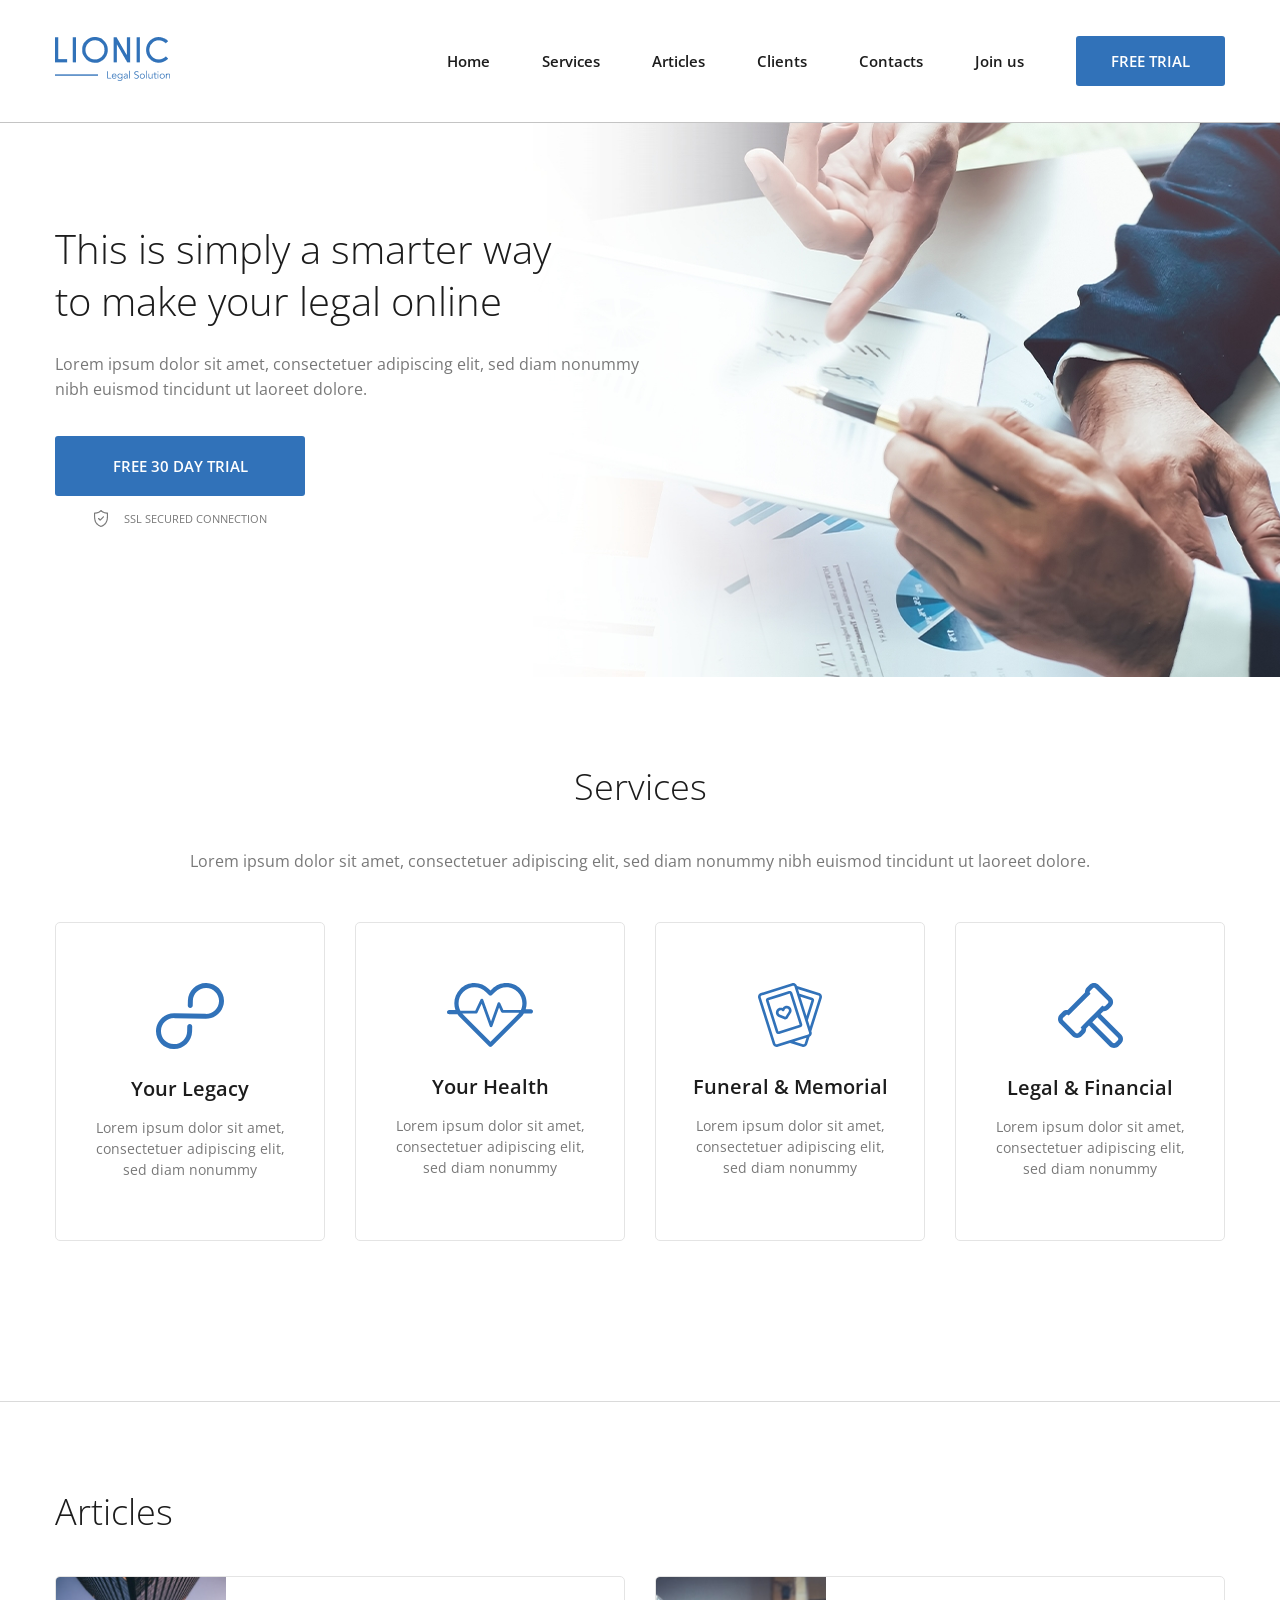
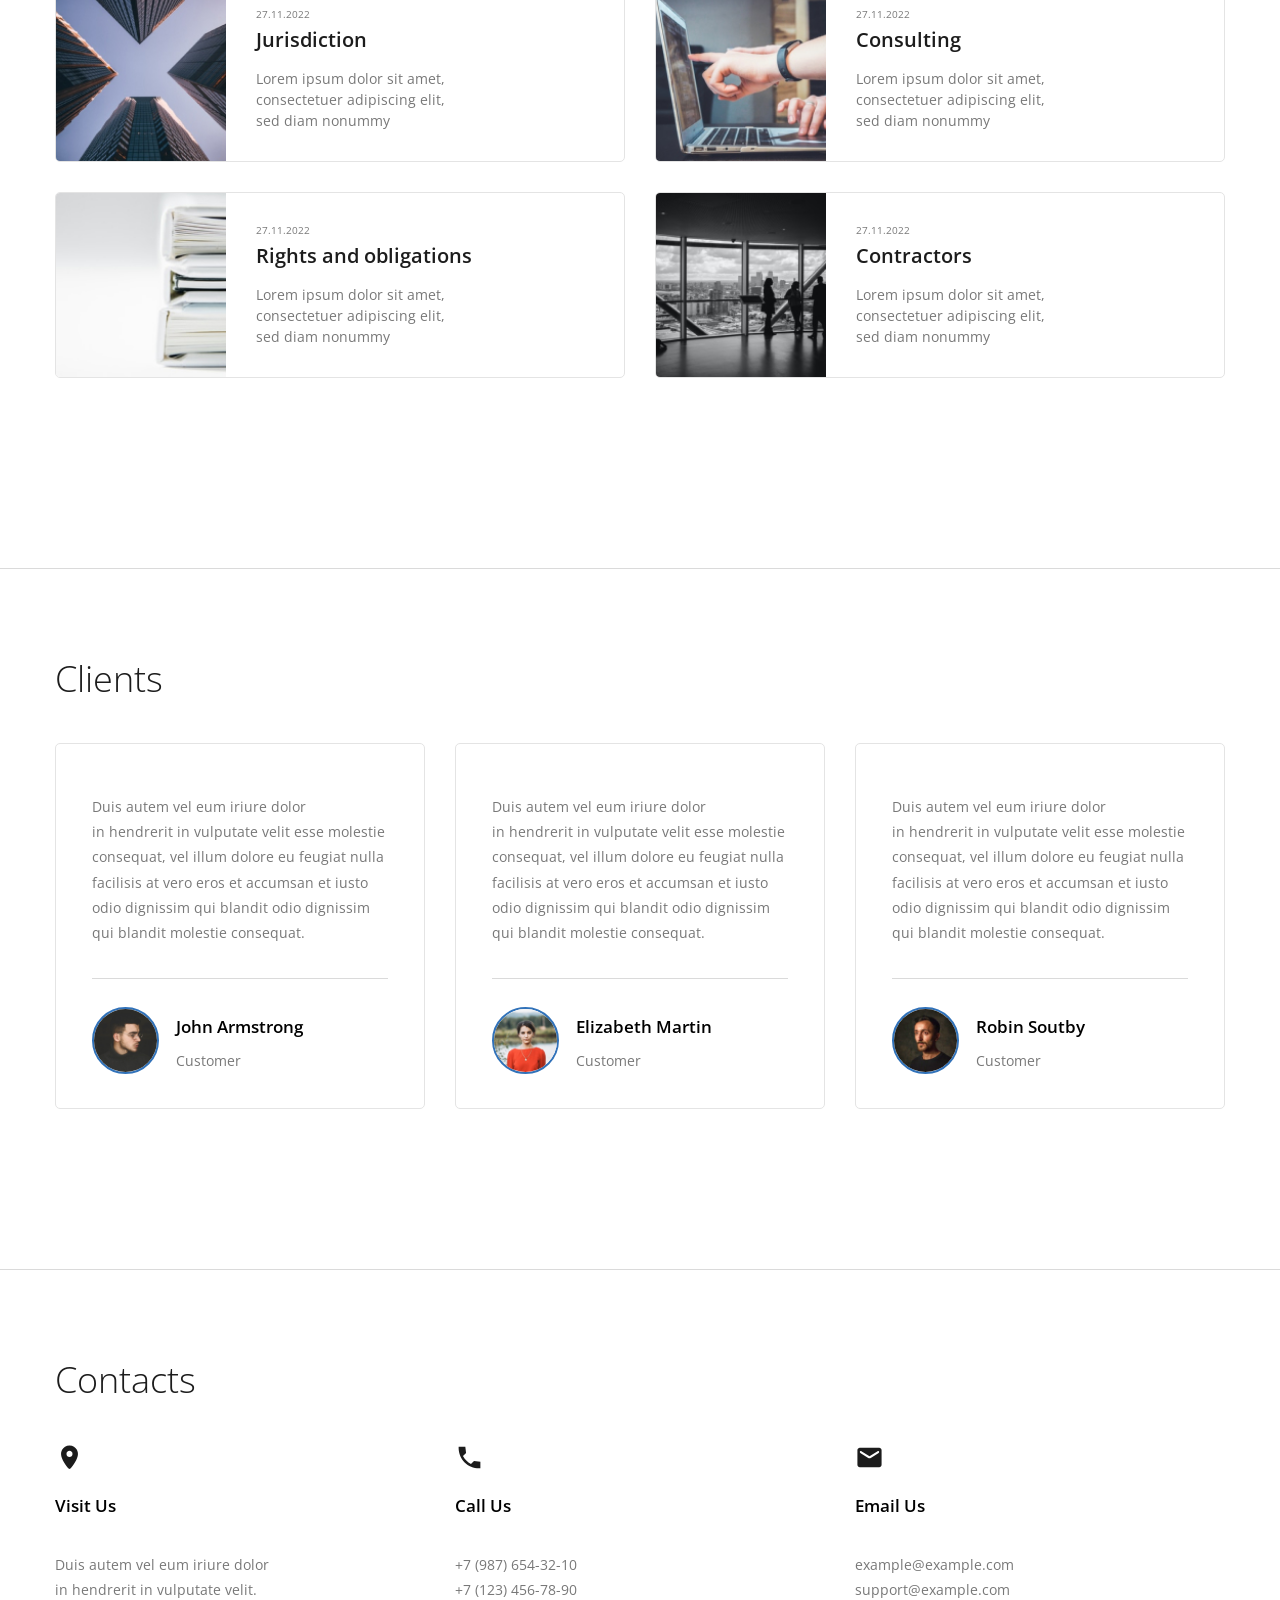
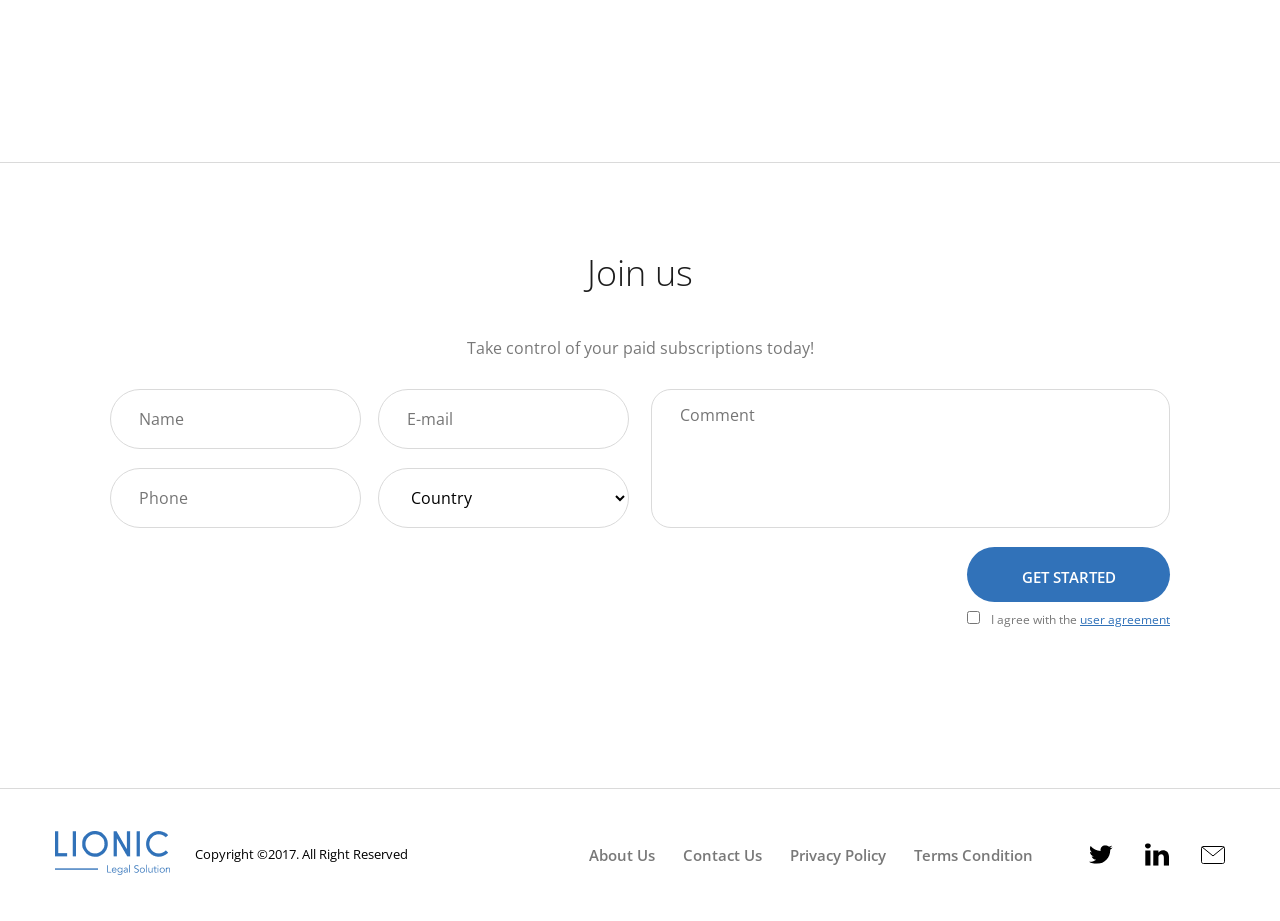
==== index.html @ fba6b008 "feat(layout): join join layout complete  #3 complete" ====
<!DOCTYPE html>
<html lang="en">

<head>
  <meta charset="UTF-8">
  <meta http-equiv="X-UA-Compatible" content="IE=edge">
  <meta name="viewport" content="width=device-width, initial-scale=1.0">
  <title>Lionic</title>
  <link rel="stylesheet" href="css/normalize.css">
  <link rel="stylesheet" href="css/style.css">
</head>

<body>
  <header class="header">
    <div class="container header__container flex">
      <a href="#" class="header__logo">
        <img src="img/logo.png" alt="" class="header__logo-image">
      </a>
      <nav class="header__nav">
        <ul class="header__list list-reset flex">
          <li class="header__item">
            <a href="#hero" class="header__link">
              Home
            </a>
          </li>
          <li class="header__item">
            <a href="#services" class="header__link">
              Services
            </a>
          </li>
          <li class="header__item">
            <a href="#articles" class="header__link">
              Articles
            </a>
          </li>
          <li class="header__item">
            <a href="#clients" class="header__link">
              Clients
            </a>
          </li>
          <li class="header__item">
            <a href="#contacts" class="header__link">
              Contacts
            </a>
          </li>
          <li class="header__item">
            <a href="#join" class="header__link">
              Join us
            </a>
          </li>
        </ul>
      </nav>
      <button class="btn-reset btn header__btn">
        free trial
      </button>
    </div>
  </header>
  <main class="main">
    <section id="hero" class="site-section hero">
      <div class="container">
        <div class="hero__content flex">
          <h1 class="hero__title">
            This is&nbsp;simply a&nbsp;smarter way to&nbsp;make your legal online
          </h1>
          <p class="hero__descr">
            Lorem ipsum dolor sit amet, consectetuer adipiscing elit, sed diam nonummy nibh euismod tincidunt
            ut&nbsp;laoreet dolore.
          </p>
          <div class="hero__wrapper flex">
            <button class="btn btn-reset hero__btn">
              free 30&nbsp;day trial
            </button>
            <span class="hero__secure">
              ssl secured connection
            </span>
          </div>
        </div>

      </div>
    </section>
    <section id="services" class="section-offset site-section services">
      <div class="container">
        <h2 class="section-title services__title">
          Services
        </h2>
        <p class="section-descr services__descr">
          Lorem ipsum dolor sit amet, consectetuer adipiscing elit, sed diam nonummy nibh euismod tincidunt
          ut&nbsp;laoreet dolore.
        </p>
        <ul class="list-reset flex services-list">
          <li class="services-item flex">
            <svg class="services-item__icon" width="68" height="66" viewBox="0 0 68 66" fill="none"
              xmlns="http://www.w3.org/2000/svg">
              <path
                d="M50.393 0.00398661C40.438 -0.212013 32.146 7.63799 31.9 17.512L31.776 22.483C31.742 23.839 32.833 24.973 34.2 25.003C35.567 25.032 36.713 23.947 36.746 22.591L36.871 17.62C37.049 10.471 43.062 4.77799 50.271 4.93399C57.478 5.09099 63.201 11.038 63.023 18.187C62.844 25.335 56.831 31.029 49.623 30.872L18.5 30.197C8.54499 29.981 0.252987 37.831 0.00698678 47.705C-0.240013 57.579 7.65099 65.78 17.607 65.995C27.562 66.211 35.854 58.362 36.1 48.488L36.223 43.572C36.257 42.215 35.166 41.082 33.799 41.052C32.432 41.022 31.286 42.108 31.252 43.464L31.129 48.38C30.951 55.529 24.938 61.222 17.729 61.066C10.522 60.909 4.79899 54.962 4.97699 47.813C5.15599 40.664 11.169 34.971 18.377 35.127L49.5 35.802C59.456 36.018 67.747 28.169 67.994 18.295C68.24 8.41999 60.349 0.219987 50.394 0.00498661L50.393 0.00398661Z"
                fill="#3172B9" />
            </svg>

            <h3 class="services-item__title">
              Your Legacy
            </h3>
            <p class="services-item__descr">
              Lorem ipsum dolor sit amet, consectetuer adipiscing elit, sed diam nonummy
            </p>
          </li>
          <li class="services-item flex">
            <svg class="services-item__icon" width="86" height="64" viewBox="0 0 86 64" fill="none"
              xmlns="http://www.w3.org/2000/svg">
              <path
                d="M79.622 20.272C79.622 22.336 79.316 24.352 78.726 26.27H83.868C85.045 26.27 86 27.227 86 28.406C86 29.586 85.045 30.541 83.868 30.541H77.47C77.268 30.541 77.073 30.513 76.888 30.461C76.0053 31.9743 74.9311 33.3675 73.692 34.606L44.972 63.374C44.7741 63.5725 44.539 63.73 44.2802 63.8375C44.0213 63.9449 43.7438 64.0002 43.4635 64.0002C43.1832 64.0002 42.9057 63.9449 42.6468 63.8375C42.388 63.73 42.1529 63.5725 41.955 63.374L13.233 34.606C12.1963 33.5688 11.2752 32.422 10.486 31.186C10.315 31.23 10.136 31.254 9.95 31.254H2.132C1.85176 31.2537 1.57431 31.1983 1.31551 31.0908C1.0567 30.9833 0.821595 30.8259 0.623621 30.6276C0.425646 30.4292 0.268677 30.1938 0.161676 29.9348C0.0546755 29.6758 -0.000261829 29.3983 9.38171e-07 29.118C9.38171e-07 27.938 0.955001 26.982 2.132 26.982H8.447C5.965 19.861 7.56 11.618 13.233 5.93801C15.1066 4.05015 17.3363 2.55313 19.793 1.5338C22.2497 0.514473 24.8843 -0.00687342 27.544 1.15198e-05C32.95 1.15198e-05 38.034 2.10901 41.856 5.93801L43.463 7.54701L45.07 5.93701C46.9438 4.04921 49.1737 2.55231 51.6306 1.53315C54.0874 0.513987 56.7222 -0.0071368 59.382 1.15198e-05C62.0417 -0.00681806 64.6763 0.514553 67.133 1.53388C69.5896 2.55321 71.8194 4.0502 73.693 5.93801C75.5791 7.8172 77.0741 10.0515 78.0918 12.5117C79.1094 14.972 79.6295 17.6096 79.622 20.272ZM70.678 8.95701C69.1987 7.46697 67.4383 6.28548 65.4989 5.48108C63.5595 4.67667 61.4796 4.26536 59.38 4.27101C57.2807 4.26563 55.2012 4.67706 53.2622 5.48146C51.3231 6.28586 49.563 7.46721 48.084 8.95701L44.969 12.077C44.7713 12.2754 44.5364 12.4329 44.2777 12.5403C44.019 12.6478 43.7416 12.7031 43.4615 12.7031C43.1814 12.7031 42.904 12.6478 42.6453 12.5403C42.3866 12.4329 42.1517 12.2754 41.954 12.077L38.84 8.95701C37.3608 7.46718 35.6005 6.28582 33.6613 5.48142C31.7221 4.67703 29.6424 4.26561 27.543 4.27101C25.4437 4.26546 23.3642 4.67682 21.4251 5.48123C19.486 6.28564 17.7259 7.46708 16.247 8.95701C11.173 14.04 10.232 21.718 13.425 27.763H28.236L33.538 16.479C33.783 15.959 34.277 15.634 34.891 15.663C35.1717 15.6764 35.4421 15.7726 35.6681 15.9396C35.8942 16.1065 36.0657 16.3367 36.161 16.601L44.051 38.487L50.542 20.168C50.6364 19.9007 50.8086 19.6678 51.0365 19.4992C51.2643 19.3306 51.5374 19.2341 51.8206 19.2221C52.1038 19.21 52.3842 19.283 52.6255 19.4316C52.8669 19.5802 53.0583 19.7977 53.175 20.056L56.351 27.051H73.852C76.612 21.125 75.554 13.842 70.677 8.95701H70.678ZM16.248 31.586L43.463 58.844L70.678 31.586C71.2253 31.038 71.7323 30.4512 72.195 29.83H55.736C55.179 29.83 54.373 29.573 54.143 29.064L52.046 24.444L45.404 43.189C45.204 43.755 44.67 44.135 44.069 44.136H44.066C43.466 44.136 42.933 43.76 42.729 43.196L34.653 20.798L30.426 29.794C30.192 30.292 29.99 30.541 29.439 30.541H15.293C15.593 30.901 15.912 31.249 16.248 31.586Z"
                fill="#3172B9" />
            </svg>

            <h3 class="services-item__title">
              Your Health
            </h3>
            <p class="services-item__descr">
              Lorem ipsum dolor sit amet, consectetuer adipiscing elit, sed diam nonummy
            </p>
          </li>
          <li class="services-item flex">
            <svg class="services-item__icon" width="64" height="64" viewBox="0 0 64 64" fill="none"
              xmlns="http://www.w3.org/2000/svg">
              <path
                d="M63.8101 15.073L53.3321 48.146L53.5791 48.926C53.7393 49.4264 53.7986 49.9537 53.7536 50.4772C53.7086 51.0008 53.5603 51.5102 53.3171 51.976C52.9241 52.732 52.3171 53.329 51.5701 53.704L51.5611 53.737L49.1941 61.207C48.8722 62.2171 48.1632 63.0585 47.2223 63.5469C46.2815 64.0354 45.1853 64.131 44.1741 63.813L32.0001 59.957L19.8261 63.813C18.8148 64.131 17.7187 64.0354 16.7778 63.5469C15.8369 63.0585 15.1279 62.2171 14.8061 61.207L0.188058 15.074C0.0280711 14.5735 -0.0310613 14.0462 0.0140824 13.5227C0.0592262 12.9991 0.20775 12.4897 0.451058 12.024C0.69167 11.5566 1.02267 11.1416 1.42487 10.8031C1.82706 10.4646 2.29245 10.2093 2.79406 10.052L33.9431 0.187C34.9542 -0.131631 36.0504 -0.0363451 36.9915 0.451969C37.9325 0.940283 38.6415 1.78178 38.9631 2.792L39.0401 3.034C39.0491 3.036 39.0581 3.037 39.0661 3.04L61.2061 10.053C61.7073 10.2103 62.1723 10.4654 62.5743 10.8035C62.9763 11.1417 63.3073 11.5561 63.5481 12.023C64.0401 12.973 64.1331 14.055 63.8101 15.073ZM48.4441 54.75L36.4161 58.559L44.9781 61.271C45.3153 61.3777 45.6811 61.3463 45.9951 61.1835C46.3092 61.0208 46.5458 60.7401 46.6531 60.403L48.4441 54.75ZM51.0371 49.732L36.4211 3.598C36.3142 3.26106 36.078 2.98029 35.7644 2.81736C35.4507 2.65442 35.0852 2.62264 34.7481 2.729L3.60006 12.595C3.26006 12.702 2.98306 12.935 2.81906 13.252C2.73787 13.4073 2.68829 13.5771 2.67319 13.7517C2.65808 13.9263 2.67775 14.1021 2.73106 14.269L17.3471 60.402C17.5691 61.103 18.3201 61.492 19.0211 61.271L31.5611 57.299C31.5891 57.289 31.6171 57.279 31.6461 57.272L50.1691 51.405C50.5091 51.298 50.7861 51.065 50.9491 50.748C51.1141 50.432 51.1451 50.071 51.0371 49.731V49.732ZM48.4971 32.885L53.4461 17.265L42.4451 13.781L48.4971 32.885ZM61.1801 13.25C61.0998 13.0945 60.9896 12.9565 60.8557 12.8439C60.7218 12.7313 60.567 12.6464 60.4001 12.594L40.0231 6.14L41.4691 10.701C41.5571 10.711 41.6451 10.729 41.7321 10.757L54.2501 14.722C54.5841 14.8269 54.894 14.9969 55.1619 15.2223C55.4299 15.4477 55.6505 15.7239 55.8111 16.035C55.9734 16.3456 56.0726 16.6852 56.1028 17.0344C56.133 17.3835 56.0937 17.7352 55.9871 18.069L49.8951 37.297L51.9331 43.731L61.2681 14.267C61.3751 13.927 61.3441 13.567 61.1801 13.25ZM30.9401 23.336C31.5152 23.6323 32.0259 24.0398 32.4425 24.5349C32.8591 25.0299 33.1733 25.6027 33.3671 26.22C33.5725 26.8654 33.633 27.5483 33.5443 28.2198C33.4557 28.8913 33.22 29.535 32.8541 30.105L29.6411 35.126C29.3916 35.5142 29.0489 35.8336 28.6441 36.0552C28.2393 36.2767 27.7855 36.3932 27.3241 36.394C26.9701 36.394 26.6161 36.326 26.2841 36.19L20.7651 33.936C20.1378 33.6806 19.5745 33.29 19.1154 32.792C18.6563 32.2941 18.3127 31.701 18.1091 31.055C17.9119 30.4388 17.8389 29.7897 17.8943 29.1451C17.9498 28.5006 18.1326 27.8734 18.4321 27.3C18.7284 26.7249 19.1359 26.2142 19.631 25.7976C20.126 25.3811 20.6988 25.0668 21.3161 24.873C22.3839 24.5378 23.5338 24.5745 24.5781 24.977C25.1998 24.0462 26.1189 23.3539 27.1851 23.013C27.8013 22.8161 28.4504 22.7433 29.0949 22.7987C29.7394 22.8541 30.3665 23.0368 30.9401 23.336ZM30.8251 27.025C30.7361 26.742 30.5919 26.4795 30.4009 26.2526C30.2098 26.0257 29.9757 25.8389 29.7121 25.703C29.4491 25.5656 29.1615 25.4818 28.8659 25.4564C28.5703 25.431 28.2726 25.4645 27.9901 25.555C27.6178 25.6716 27.2823 25.8833 27.0168 26.1692C26.7513 26.455 26.565 26.8051 26.4761 27.185C26.4221 27.4083 26.3114 27.6139 26.1547 27.7819C25.998 27.9499 25.8006 28.0747 25.5816 28.1441C25.3626 28.2135 25.1294 28.2251 24.9045 28.178C24.6797 28.1309 24.4708 28.0265 24.2981 27.875C24.0064 27.6158 23.6523 27.4371 23.2705 27.3565C22.8888 27.2758 22.4926 27.296 22.1211 27.415C21.838 27.5042 21.5755 27.6487 21.3488 27.8401C21.122 28.0315 20.9355 28.266 20.8001 28.53C20.6627 28.793 20.5789 29.0806 20.5535 29.3762C20.5281 29.6718 20.5616 29.9694 20.6521 30.252C20.8271 30.805 21.2371 31.249 21.7751 31.469L27.2931 33.723C27.3114 33.731 27.3322 33.7317 27.3511 33.725C27.3696 33.7194 27.3856 33.7074 27.3961 33.691L30.6091 28.669C30.9231 28.179 31.0021 27.581 30.8261 27.027L30.8251 27.025ZM44.1721 40.932C44.2788 41.2656 44.3183 41.6171 44.2882 41.966C44.2582 42.315 44.1592 42.6545 43.9971 42.965C43.8365 43.2764 43.6158 43.5529 43.3477 43.7785C43.0796 44.004 42.7694 44.1742 42.4351 44.279L21.2401 50.994C20.5659 51.2062 19.835 51.1426 19.2077 50.817C18.5803 50.4914 18.1076 49.9305 17.8931 49.257L8.01306 18.07C7.90624 17.7362 7.8667 17.3846 7.89674 17.0355C7.92678 16.6863 8.0258 16.3466 8.18806 16.036C8.34862 15.7249 8.56923 15.4487 8.83717 15.2233C9.1051 14.9979 9.41503 14.8279 9.74906 14.723L30.9451 8.009C31.6194 7.79619 32.3506 7.85955 32.9782 8.18519C33.6059 8.51083 34.0788 9.07215 34.2931 9.746L44.1721 40.932ZM41.6301 41.737L31.7501 10.551L21.9781 13.645L10.5531 17.264L20.4331 48.45L41.6301 41.737Z"
                fill="#3172B9" />
            </svg>

            <h3 class="services-item__title">
              Funeral &amp;&nbsp;Memorial
            </h3>
            <p class="services-item__descr">
              Lorem ipsum dolor sit amet, consectetuer adipiscing elit, sed diam nonummy
            </p>
          </li>
          <li class="services-item flex">
            <svg class="services-item__icon" width="65" height="65" viewBox="0 0 65 65" fill="none"
              xmlns="http://www.w3.org/2000/svg">
              <path
                d="M63.131 51.506C64.3269 52.7045 64.9985 54.3285 64.9985 56.0215C64.9985 57.7146 64.3269 59.3385 63.131 60.537L60.54 63.13C59.9482 63.7249 59.2442 64.1965 58.4689 64.5175C57.6935 64.8385 56.8622 65.0025 56.023 65C55.184 65.0024 54.3529 64.8384 53.5777 64.5174C52.8025 64.1964 52.0987 63.7249 51.507 63.13L30.988 42.613L28.126 45.475C28.2028 46.397 28.077 47.3246 27.7574 48.1928C27.4378 49.061 26.9322 49.8488 26.276 50.501L23.55 53.227C22.9583 53.8218 22.2545 54.2934 21.4793 54.6143C20.7042 54.9353 19.873 55.0994 19.034 55.097C18.1952 55.0993 17.3642 54.9352 16.5892 54.6142C15.8142 54.2932 15.1106 53.8217 14.519 53.227L1.86503 40.575C0.66925 39.3767 -0.00231934 37.7529 -0.00231934 36.06C-0.00231934 34.3671 0.66925 32.7434 1.86503 31.545L4.59103 28.819C5.24326 28.1629 6.03107 27.6573 6.89928 27.3377C7.76748 27.0182 8.69507 26.8923 9.61703 26.969L26.97 9.61902C26.8953 8.69769 27.0219 7.77112 27.341 6.90358C27.6601 6.03605 28.1641 5.24832 28.818 4.59502L31.543 1.87002C32.1347 1.27539 32.8383 0.803958 33.6133 0.48298C34.3883 0.162003 35.2192 -0.00214761 36.058 2.1214e-05C37.764 2.1214e-05 39.368 0.664021 40.574 1.87002L53.227 14.522C54.4226 15.7205 55.094 17.3442 55.094 19.037C55.094 20.7298 54.4226 22.3536 53.227 23.552L50.502 26.278C49.8497 26.9342 49.0617 27.4398 48.1933 27.7594C47.3249 28.079 46.3972 28.2048 45.475 28.128L42.613 30.99L63.131 51.506ZM31.164 35.784L35.783 31.165L39.243 27.705L44.398 22.551L44.798 22.951C45.126 23.279 45.556 23.443 45.986 23.443C46.416 23.443 46.846 23.279 47.175 22.951L49.9 20.226C50.0561 20.07 50.1798 19.8848 50.2643 19.681C50.3487 19.4771 50.3922 19.2587 50.3922 19.038C50.3922 18.8174 50.3487 18.5989 50.2643 18.3951C50.1798 18.1912 50.0561 18.006 49.9 17.85L37.246 5.19702C37.0901 5.04084 36.905 4.91699 36.7011 4.83256C36.4972 4.74813 36.2787 4.70479 36.058 4.70502C35.628 4.70502 35.198 4.86902 34.87 5.19702L32.144 7.92202C31.9879 8.07804 31.864 8.26332 31.7794 8.46725C31.6949 8.67118 31.6514 8.88977 31.6514 9.11052C31.6514 9.33128 31.6949 9.54987 31.7794 9.7538C31.864 9.95773 31.9879 10.143 32.144 10.299L32.544 10.699L10.694 32.546L10.294 32.146C10.1381 31.9898 9.95296 31.866 9.74909 31.7816C9.54523 31.6971 9.32669 31.6538 9.10603 31.654C8.67603 31.654 8.24603 31.818 7.91803 32.146L5.19303 34.87C5.03701 35.026 4.91325 35.2112 4.82881 35.4151C4.74437 35.6189 4.70091 35.8374 4.70091 36.058C4.70091 36.2787 4.74437 36.4971 4.82881 36.701C4.91325 36.9048 5.03701 37.09 5.19303 37.246L17.846 49.9C18.174 50.228 18.604 50.392 19.034 50.392C19.464 50.392 19.894 50.228 20.223 49.9L22.948 47.175C23.1042 47.019 23.2281 46.8337 23.3126 46.6298C23.3971 46.4259 23.4407 46.2073 23.4407 45.9865C23.4407 45.7658 23.3971 45.5472 23.3126 45.3433C23.2281 45.1393 23.1042 44.954 22.948 44.798L22.548 44.398L27.703 39.244L31.164 35.784ZM59.804 54.834L39.285 34.317L34.315 39.287L54.835 59.803C55.162 60.131 55.593 60.295 56.023 60.295C56.453 60.295 56.883 60.131 57.211 59.803L59.804 57.21C59.9601 57.054 60.0838 56.8688 60.1683 56.665C60.2527 56.4611 60.2962 56.2427 60.2962 56.022C60.2962 55.8014 60.2527 55.5829 60.1683 55.3791C60.0838 55.1752 59.9601 54.99 59.804 54.834Z"
                fill="#3172B9" />
            </svg>

            <h3 class="services-item__title">
              Legal &amp;&nbsp;Financial
            </h3>
            <p class="services-item__descr">
              Lorem ipsum dolor sit amet, consectetuer adipiscing elit, sed diam nonummy
            </p>
          </li>
        </ul>
      </div>
    </section>
    <section id="articles" class="section-offset site-section articles">
      <div class="container">
        <h2 class="section-title articles__title">
          Articles
        </h2>
        <ul class="articles-list list-reset flex">
          <li class="articles-item">
            <article class="blog-preview flex">
              <img src="img/blog-photo-1.jpg" alt="blog photo 1" class="blog-preview__image">
              <div class="blog-preview__text">
                <time class="blog-preview__time" datetime="2022-11-27 01:30">27.11.2022</time>
                <h3 class="blog-preview__title">
                  Jurisdiction
                </h3>
                <p class="blog-preview__descr">
                  Lorem ipsum dolor sit amet, consectetuer adipiscing elit, sed diam nonummy
                </p>
              </div>
            </article>
          </li>
          <li class="articles-item">
            <article class="blog-preview flex">
              <img src="img/blog-photo-2.jpg" alt="blog photo 2" class="blog-preview__image">
              <div class="blog-preview__text">
                <time class="blog-preview__time" datetime="2022-11-27 01:30">27.11.2022</time>
                <h3 class="blog-preview__title">
                  Consulting
                </h3>
                <p class="blog-preview__descr">
                  Lorem ipsum dolor sit amet, consectetuer adipiscing elit, sed diam nonummy
                </p>
              </div>

            </article>
          </li>
          <li class="articles-item">
            <article class="blog-preview flex">
              <img src="img/blog-photo-3.jpg" alt="blog photo 3" class="blog-preview__image">
              <div class="blog-preview__text">
                <time class="blog-preview__time" datetime="2022-11-27 01:30">27.11.2022</time>
                <h3 class="blog-preview__title">
                  Rights and obligations
                </h3>
                <p class="blog-preview__descr">
                  Lorem ipsum dolor sit amet, consectetuer adipiscing elit, sed diam nonummy
                </p>
              </div>

            </article>
          </li>
          <li class="articles-item">
            <article class="blog-preview flex">
              <img src="img/blog-photo-4.jpg" alt="blog photo 4" class="blog-preview__image">
              <div class="blog-preview__text">
                <time class="blog-preview__time" datetime="2022-11-27 01:30">27.11.2022</time>
                <h3 class="blog-preview__title">
                  Contractors
                </h3>
                <p class="blog-preview__descr">
                  Lorem ipsum dolor sit amet, consectetuer adipiscing elit, sed diam nonummy
                </p>
              </div>

            </article>
          </li>
        </ul>
      </div>
    </section>
    <section id="clients" class="section-offset site-section clients">
      <div class="container">
        <h2 class="section-title clients__title">
          Clients
        </h2>
        <ul class="list-reset flex clients-list">
          <li class="clients-item flex">
            <p class="clients-item__descr">
              Duis autem vel eum iriure dolor in&nbsp;hendrerit in&nbsp;vulputate velit esse molestie consequat, vel
              illum dolore eu&nbsp;feugiat nulla facilisis at&nbsp;vero eros et&nbsp;accumsan et&nbsp;iusto odio
              dignissim qui blandit odio dignissim qui blandit molestie consequat.
            </p>
            <div class="clients__user flex">
              <div class="clients__avatar">
                <img src="img/client-1.jpg" alt="" class="clients__image">
              </div>
              <div class="clients__text">
                <div class="clients__name">John Armstrong</div>
                <span class="clients__post">
                  Customer
                </span>
              </div>
            </div>
          </li>
          <li class="clients-item flex">
            <p class="clients-item__descr">
              Duis autem vel eum iriure dolor in&nbsp;hendrerit in&nbsp;vulputate velit esse molestie consequat, vel
              illum dolore eu&nbsp;feugiat nulla facilisis at&nbsp;vero eros et&nbsp;accumsan et&nbsp;iusto odio
              dignissim qui blandit odio dignissim qui blandit molestie consequat.
            </p>
            <div class="clients__user flex">
              <div class="clients__avatar">
                <img src="img/client-2.jpg" alt="" class="clients__image">
              </div>
              <div class="clients__text">
                <div class="clients__name">Elizabeth Martin</div>
                <span class="clients__post">
                  Customer
                </span>
              </div>
            </div>

          </li>
          <li class="clients-item flex">
            <p class="clients-item__descr">
              Duis autem vel eum iriure dolor in&nbsp;hendrerit in&nbsp;vulputate velit esse molestie consequat, vel
              illum dolore eu&nbsp;feugiat nulla facilisis at&nbsp;vero eros et&nbsp;accumsan et&nbsp;iusto odio
              dignissim qui blandit odio dignissim qui blandit molestie consequat.
            </p>
            <div class="clients__user flex">
              <div class="clients__avatar">
                <img src="img/client-3.jpg" alt="" class="clients__image">
              </div>
              <div class="clients__text">
                <div class="clients__name">Robin Soutby</div>
                <span class="clients__post">
                  Customer
                </span>
              </div>
            </div>
          </li>
        </ul>
      </div>
    </section>
    <section id="contacts" class="section-offset site-section contacts">
      <div class="container">
        <h2 class="section-title contacts__title">
          Contacts
        </h2>
        <address class="contacts__address">
          <ul class="contacts-list list-reset flex">
            <li class="contacts-item contacts-item_1 flex">
              <strong class="contacts-item__caption">
                Visit Us
              </strong>
              <p class="contacts-item__text">
                Duis autem vel eum iriure dolor in&nbsp;hendrerit in&nbsp;vulputate velit.
              </p>
            </li>
            <li class="contacts-item contacts-item_2 flex">
              <strong class="contacts-item__caption">
                Call Us
              </strong>
              <a href="tel:+79876543210" class="contacts-item__link">
                +7 (987) 654-32-10
              </a>
              <a href="tel:+71234567890" class="contacts-item__link">
                +7 (123) 456-78-90
              </a>
            </li>
            <li class="contacts-item contacts-item_3 flex">
              <strong class="contacts-item__caption">
                Email Us
              </strong>
              <a href="mailto:example@example.com" class="contacts-item__link">
                example@example.com
              </a>
              <a href="mailto:support@example.com
              " class="contacts-item__link">
                support@example.com
              </a>
            </li>
          </ul>
        </address>
      </div>
    </section>
    <section id="join" class="section-offset site-section join">
      <div class="container">
        <h2 class="section-title join__title">
          Join us
        </h2>
        <p class="section-descr join__descr">
          Take control of your paid subscriptions today!
        </p>
        <form action="https://jsonplaceholder.typicode.com/posts" method="post" class="form">
          <div class="form__top flex">
            <div class="form__left flex">
              <input class="form__input" type="text" name="name" placeholder="Name" id="name" required>
              <input class="form__input" type="email" name="email" placeholder="E-mail" id="email" required>
              <input class="form__input" type="tel" name="phone" placeholder="Phone" id="phone">
              <select class="form__select" name="country" id="country" required>
                <option class="form__option" value="Country" disabled selected>Country</option>
                <option class="form__option" value="U.S.A.">U.S.A.</option>
                <option class="form__option" value="Russia">Russia</option>
                <option class="form__option" value="France">France</option>
                <option class="form__option" value="United Kingdom">United Kingdom</option>
                <option class="form__option" value="Germany">Germany</option>
                <option class="form__option" value="Colombia">Colombia</option>
                <option class="form__option" value="Argentine">Argentine</option>
              </select>
            </div>
            <div class="form__right">
              <textarea class="form__textarea" name="comment" id="comment" placeholder="Comment" required></textarea>
            </div>
          </div>
          <div class="form__bottom flex">
            <div class="form__wrapper flex">
              <button class="btn btn-reset form__btn">
                get started
              </button>
              <label class="form__check" for="">
                <input class="form__checkbox" type="checkbox" name="confirm" id="confirm" required>
              I agree with the <a href="#" class="form__link">user agreement</a>
              </label>

            </div>
          </div>
        </form>

      </div>
    </section>
  </main>
  <footer class="footer">
    <div class="container footer__container flex">
      <div class="footer__left flex">
        <a href="#" class="footer__logo">
          <img src="img/logo.png" alt="Logo">
        </a>
        <small class="footer-copy">
          Copyright ©2017. All Right Reserved
        </small>
      </div>
      <div class="footer__right flex">
        <nav class="footer__nav">
          <ul class="footer__list list-reset flex">
            <li class="footer__item">
              <a href="#" target="_blank" class="footer__link">About Us</a>
            </li>
            <li class="footer__item">
              <a href="#" target="_blank" class="footer__link">Contact Us</a>
            </li>
            <li class="footer__item">
              <a href="#" target="_blank" class="footer__link">Privacy Policy</a>
            </li>
            <li class="footer__item">
              <a href="#" target="_blank" class="footer__link">Terms Condition</a>
            </li>
          </ul>
        </nav>
        <ul class="social-list list-reset flex">
          <li class="social-list__item">
            <a href="#" class="social-list__link social-list__link_twitter">

            </a>
          </li>
          <li class="social-list__item">
            <a href="#" class="social-list__link social-list__link_linkedin">

            </a>
          </li>
          <li class="social-list__item">
            <a href="#" class="social-list__link social-list__link_mail">

            </a>
          </li>
        </ul>
      </div>
    </div>
  </footer>
  <script src="/js/main.js"></script>
</body>

</html>
---- css/style.css ----
@import url('https://fonts.googleapis.com/css2?family=Open+Sans:wght@300;400;600&display=swap');

html {
  box-sizing: border-box;
}

*,
*::before,
*::after {
  box-sizing: inherit;
}

a {
  color: inherit;
  text-decoration: none;
}

img {
  max-width: 100%;
}


body {
  min-width: 1200px;
  font-family: "Open Sans", sans-serif;
}

/*-----------global-----------*/

.list-reset {
  margin: 0;
  padding: 0;
  list-style: none;
}

.btn-reset {
  padding: 0;
  border: none;
  background-color: transparent;
  cursor: pointer;
}

.btn {
  padding: 15px 35px;
  font-weight: 600;
  font-size: 15px;
  line-height: 20px;
  text-transform: uppercase;
  background-color: #3172b9;
  color: #fff;
  border-radius: 3px;
}

.flex {
  display: flex;
}

.container {
  width: 1200px;
  padding: 0 15px;
  margin: 0 auto;
}

h1,
h2,
h3,
h4,
h5,
h6 {
  margin: 0;
}

p {
  margin: 0;
}

.section-title {
  margin-bottom: 40px;
  font-weight: 300;
  font-size: 36px;
  line-height: 130%;
  color: #1c1c1c;
}

.section-descr {
  margin: 0;
  margin-bottom: 50px;
  font-size: 16px;
  line-height: 22px;
  color: #787878;
}

.section-offset {
  padding-top: 87px;
  padding-bottom: 160px;
  border-bottom: 1px solid #dadada;
}

/*------------header------------*/

.header {
  padding: 36px 0;
  background-color: #fff;
  border-bottom: 1px solid #C4C4C4;
}

.header__container {
  align-items: center;
}

.header__logo {
  margin-right: auto;
}

.header__nav {
  margin-right: 52px;
}

.header__item:not(:last-child) {
  margin-right: 52px;
}

.header__link {
  font-weight: 600;
  font-size: 15px;
  line-height: 20px;
  color: #1c1c1c;
}

/*------------hero------------*/

.hero {
  padding-top: 100px;
  padding-bottom: 150px;
  background-image: url("../img/hero-bg-1.jpg");
  background-size: cover;
  background-position: center;
  background-repeat: no-repeat;
}

.hero__content {
  max-width: 50%;
  flex-direction: column;
  align-items: flex-start;
}

.hero__title {
  margin-bottom: 25px;
  font-weight: 300;
  font-size: 40px;
  line-height: 130%;
  color: #1c1c1c;
}

.hero__descr {
  margin: 0;
  margin-bottom: 34px;
  font-weight: 400;
  font-size: 16px;
  line-height: 155%;
  color: #787878;
}

.hero__wrapper {
  flex-direction: column;
  align-items: center;
}

.hero__btn {
  min-width: 250px;
  margin-bottom: 14px;
  padding-top: 20px;
  padding-bottom: 20px;
}

.hero__secure {
  padding-left: 30px;
  font-size: 11px;
  line-height: 155%;
  text-transform: uppercase;
  color: #787878;
  background-image: url("../img/shell.png");
  background-position: left center;
  background-size: 14px 17px;
  background-repeat: no-repeat;
}

/*------------services------------*/

.services__title {
  text-align: center;
}

.services__descr {
  text-align: center;
}

.services-item {
  flex-direction: column;
  align-items: center;
  padding: 60px 30px;
  width: 270px;
  border: 1px solid #e4e4e4;
  border-radius: 5px;
}

.services-item:not(:nth-child(4n)) {
  margin-right: 30px;
}

.services-item__icon {
  margin-bottom: 27px;
}

.services-item__title {
  margin-bottom: 15px;
  font-weight: 600;
  font-size: 20px;
  line-height: 130%;
  color: #1c1c1c;
}

.services-item__descr {
  text-align: center;
  font-size: 14px;
  line-height: 150%;
  color: #787878;
}

/*------------articles------------*/

.articles-list {
  flex-wrap: wrap;
}

.articles-item {
  width: 570px;
  margin-bottom: 30px;
}

.articles-item:not(:nth-child(2n)) {
  margin-right: 30px;

}

.blog-preview {
  overflow: hidden;
  border: 1px solid #e4e4e4;
  border-radius: 5px;
}

.blog-preview__image {
  object-fit: cover;
}

.blog-preview__text {
  padding: 30px;
}

.blog-preview__time {
  display: block;
  margin-bottom: 5px;
  font-size: 10px;
  line-height: 150%;
  color: #787878;
}

.blog-preview__title {
  margin-bottom: 15px;
  font-weight: 600;
  font-size: 20px;
  line-height: 130%;
  color: #1c1c1c;
}

.blog-preview__descr {
  max-width: 210px;
  font-size: 14px;
  line-height: 150%;
  color: #787878;
}

/*------------clients------------*/

.clients-item {
  width: 370px;
  flex-direction: column;
  padding: 50px 36px;
  padding-bottom: 30px;
  border: 1px solid #e4e4e4;
  border-radius: 5px;
}

.clients-item:not(:nth-child(3n)) {
  margin-right: 30px;
}

.clients-item__descr {
  margin-bottom: 33px;
  font-size: 14px;
  line-height: 180%;
  color: #787878;
}

.clients__user {
  width: 100%;
  padding-top: 28px;
  margin-top: auto;
  align-items: center;
  border-top: 1px solid #dadada;
}

.clients__avatar {
  flex-shrink: 0;
  width: 67px;
  margin-right: 17px;

}

.clients__image {
  width: 100%;
  height: 100%;
  border: 2px solid #3172B9;
  border-radius: 100%;
}


.clients__name {
  margin-bottom: 5px;
  font-weight: 600;
  font-size: 17px;
  line-height: 180%;
}

.clients__post {
  font-size: 14px;
  line-height: 180%;
  color: #787878;
}

/*------------contacts------------*/

.contacts__address {
  font-style: normal;
}

.contacts-item {
  flex-direction: column;
  width: 370px;
  padding-top: 48px;
  background-position: left top;
  background-repeat: no-repeat;
  background-size: 29px 29px;
}

.contacts-item:not(:nth-child(3n)) {
  margin-right: 30px;
}

.contacts-item_1 {
  background-image: url("/img/location_on.svg");
}

.contacts-item_2 {
  background-image: url("/img/phone.svg");
}

.contacts-item_3 {
  background-image: url("/img/mail.svg");
}

.contacts-item__caption {
  margin-bottom: 30px;
  font-weight: 600;
  font-size: 17px;
  line-height: 180%;
}

.contacts-item__text {
  max-width: 214px;
  font-size: 14px;
  line-height: 180%;
  color: #787878;
}

.contacts-item__link {
  font-size: 14px;
  line-height: 180%;
  color: #787878;
}

/*------------join------------*/

.join__title  {
  text-align: center;
}

.join__descr  {
  margin-bottom: 30px;
  text-align: center;
}

.form {
  padding-left: 55px;
  padding-right: 55px;
}

.form__input  {
  box-sizing: border-box;
  width: 251px;
  height: 60px;
  padding: 16px 28px;
  border: 1px solid #dadada;
  border-radius: 50px;
}

.form__input:nth-child(-n+2) {
  margin-bottom: 19px;
}



.form__top  {
  justify-content: space-between;
  margin-bottom: 19px;
}

.form__left {
  width: 49%;
  /*height: 160px;*/
  flex-wrap: wrap;
  justify-content: space-between;

}

.form__right  {
  width: 49%;
}

.form__select {
  box-sizing: border-box;
  width: 251px;
  height: 60px;
  padding: 16px 28px;
  border: 1px solid #dadada;
  border-radius: 50px;
  background-color: #fff;
}

.form__textarea {
  width: 100%;
  height: 100%;
  box-sizing: border-box;
  padding: 16px 28px;
  resize: none;
  border: 1px solid #dadada;
  border-radius: 20px;
}

.form__bottom {
  justify-content: flex-end;
}

.form__wrapper  {
  flex-direction: column;
}

.form__btn  {
  margin-bottom: 9px;
  min-width: 20px;
  padding-top: 20px;
  border-bottom: 20px;
  border-radius: 50px;
}

.form__check  {
font-size: 12px;
line-height: 16px;
color: #787878;
}

.form__checkbox {
  margin-right: 8px;
}

.form__link {
  color: #3172b9;
  text-decoration: underline;
}


/*------------footer------------*/

.footer {
  padding: 42px 0;
}

.footer__container {
  align-items: center;
  justify-content: space-between;
}

.footer__left,
.footer__right {
  align-items: center;
}

.footer__logo {
  margin-right: 25px;
}

.footer__copy {
  font-size: 12px;
  line-height: 16px;
  color: #787878;
}

.footer__nav {
  margin-right: 56px;
}

.footer__link {
  font-weight: 600;
  font-size: 15px;
  line-height: 20px;
  color: #787878;
}

.footer__item:not(:last-child) {
  margin-right: 28px;
}

.social-list__item:not(:last-child) {
  margin-right: 32px;
}

.social-list__link {
  display: block;
  width: 24px;
  height: 24px;
  background-size: contain;
  background-position: center;
  background-repeat: no-repeat;
}

.social-list__link_twitter {
  background-image: url("../img/twitter-logo.svg");
}

.social-list__link_linkedin {
  background-image: url("../img/linkedin-logo.svg");
}

.social-list__link_mail {
  background-image: url("../img/mail-white.svg");
}
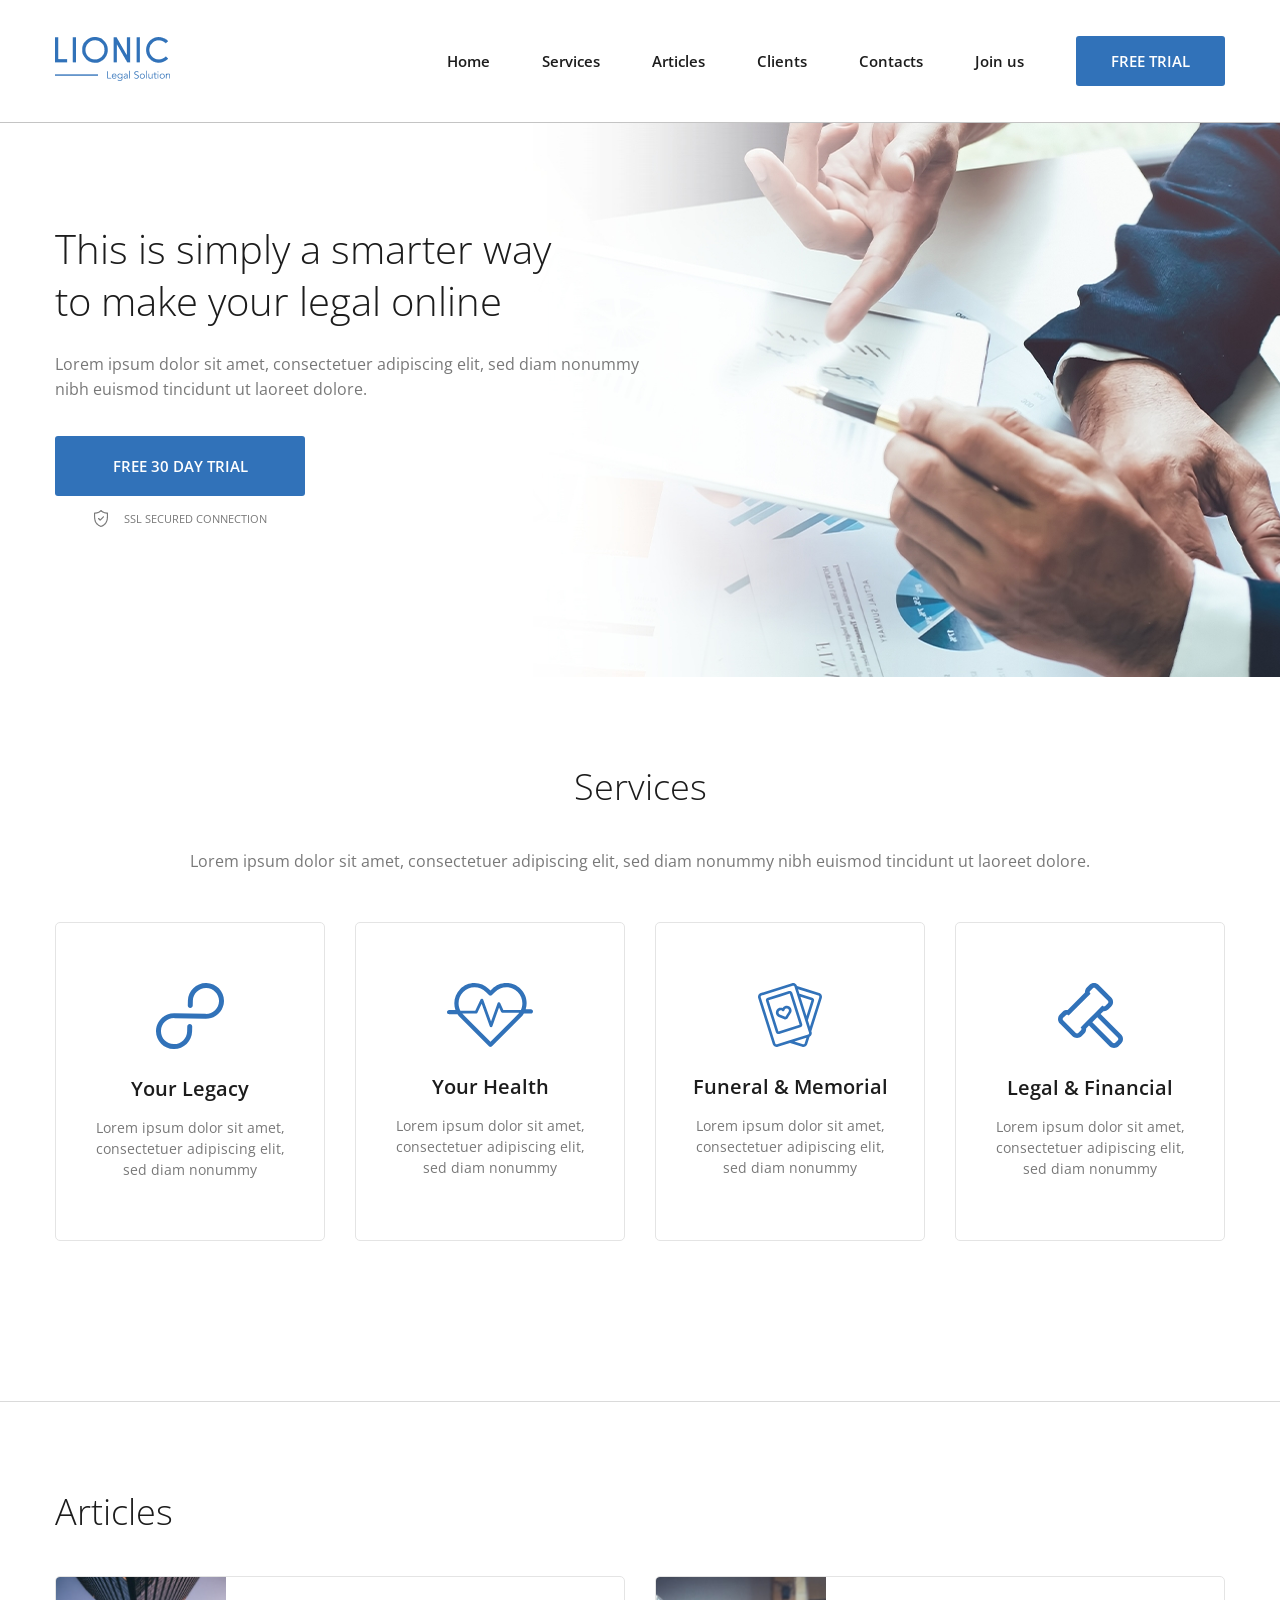
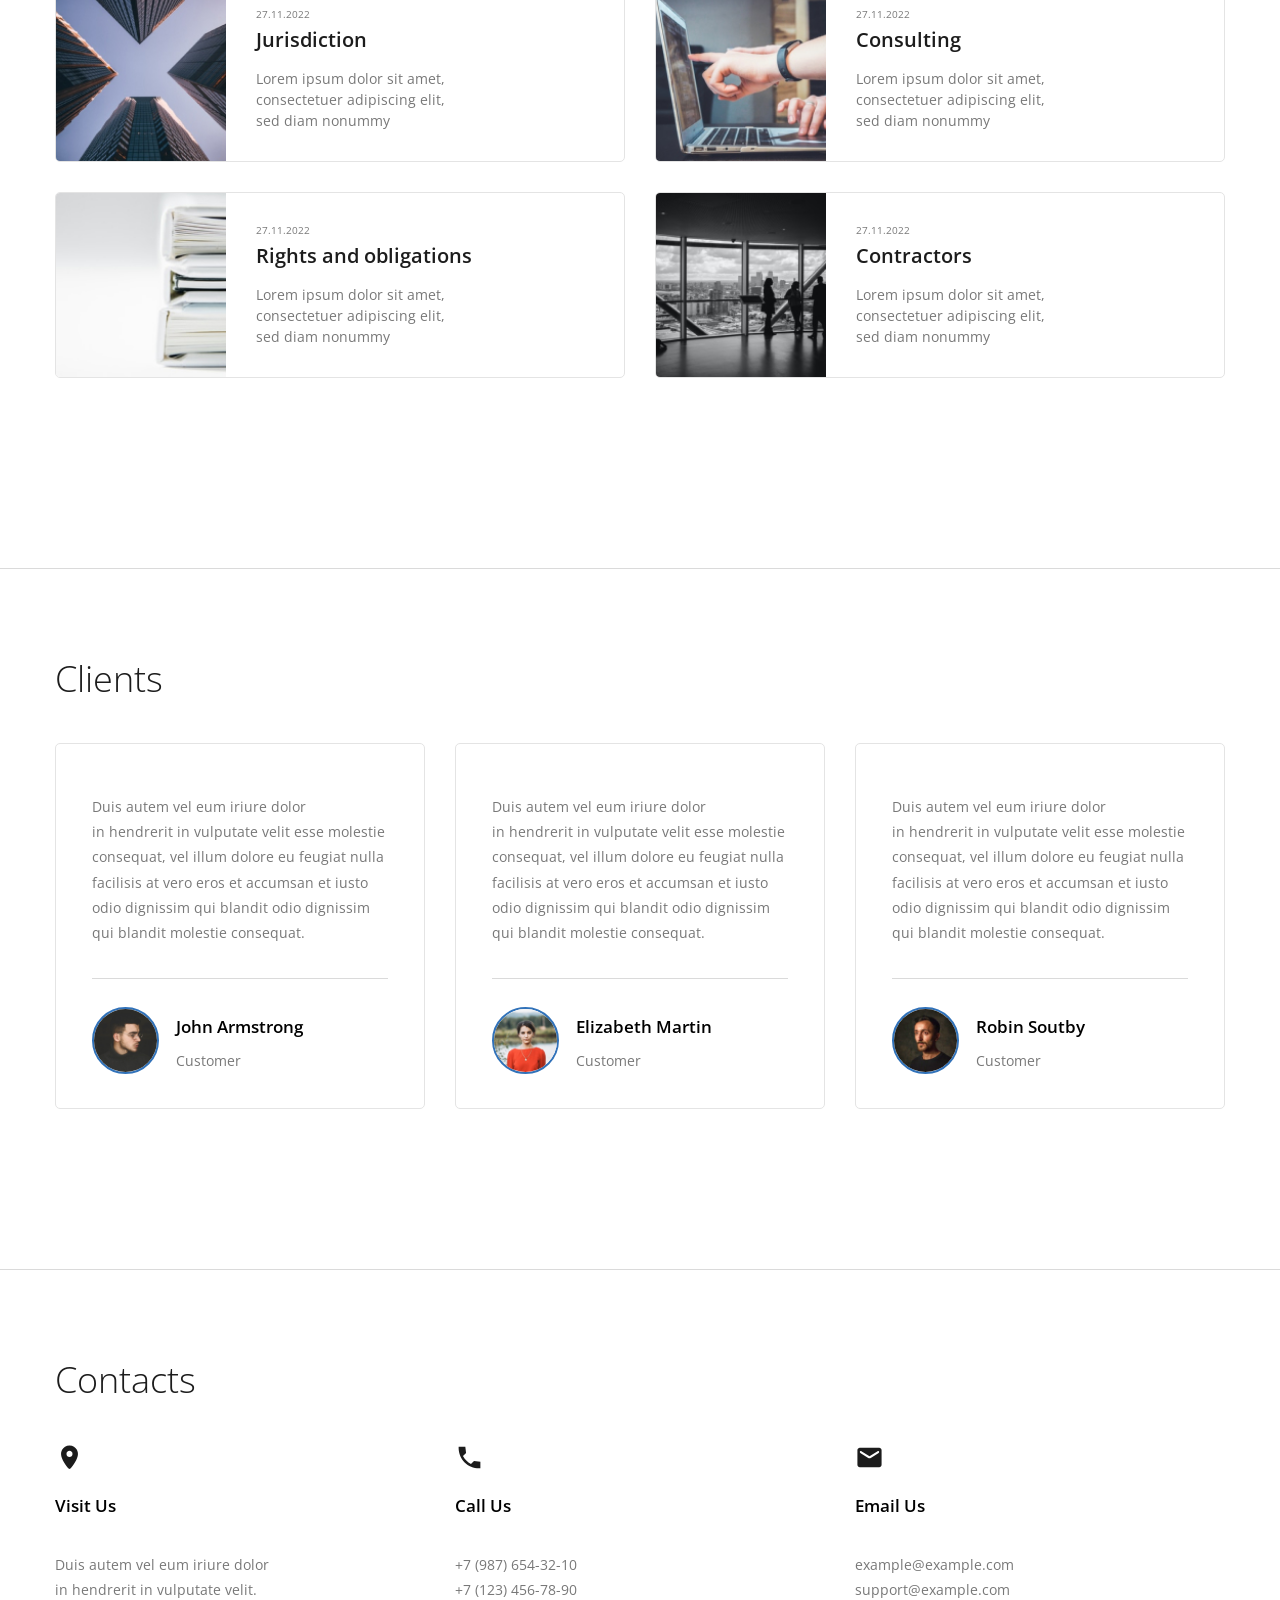
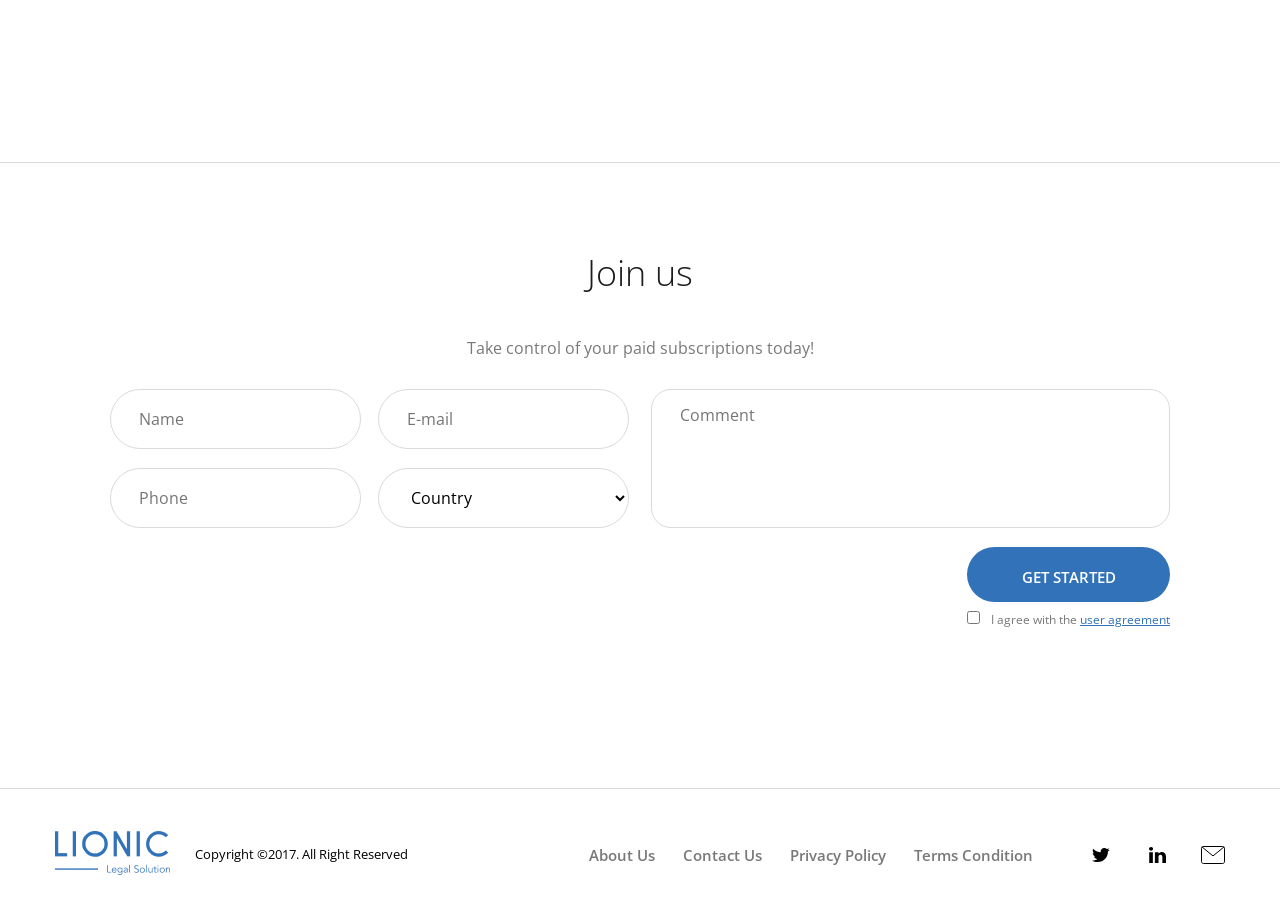
==== commit 8196bfcf: "feat(styles): hover effects hover effects complete  #4 complete" ====
--- a/index.html
+++ b/index.html
@@ -93,7 +93,7 @@
               xmlns="http://www.w3.org/2000/svg">
               <path
                 d="M50.393 0.00398661C40.438 -0.212013 32.146 7.63799 31.9 17.512L31.776 22.483C31.742 23.839 32.833 24.973 34.2 25.003C35.567 25.032 36.713 23.947 36.746 22.591L36.871 17.62C37.049 10.471 43.062 4.77799 50.271 4.93399C57.478 5.09099 63.201 11.038 63.023 18.187C62.844 25.335 56.831 31.029 49.623 30.872L18.5 30.197C8.54499 29.981 0.252987 37.831 0.00698678 47.705C-0.240013 57.579 7.65099 65.78 17.607 65.995C27.562 66.211 35.854 58.362 36.1 48.488L36.223 43.572C36.257 42.215 35.166 41.082 33.799 41.052C32.432 41.022 31.286 42.108 31.252 43.464L31.129 48.38C30.951 55.529 24.938 61.222 17.729 61.066C10.522 60.909 4.79899 54.962 4.97699 47.813C5.15599 40.664 11.169 34.971 18.377 35.127L49.5 35.802C59.456 36.018 67.747 28.169 67.994 18.295C68.24 8.41999 60.349 0.219987 50.394 0.00498661L50.393 0.00398661Z"
-                fill="#3172B9" />
+                fill="none" />
             </svg>
 
             <h3 class="services-item__title">
@@ -108,7 +108,7 @@
               xmlns="http://www.w3.org/2000/svg">
               <path
                 d="M79.622 20.272C79.622 22.336 79.316 24.352 78.726 26.27H83.868C85.045 26.27 86 27.227 86 28.406C86 29.586 85.045 30.541 83.868 30.541H77.47C77.268 30.541 77.073 30.513 76.888 30.461C76.0053 31.9743 74.9311 33.3675 73.692 34.606L44.972 63.374C44.7741 63.5725 44.539 63.73 44.2802 63.8375C44.0213 63.9449 43.7438 64.0002 43.4635 64.0002C43.1832 64.0002 42.9057 63.9449 42.6468 63.8375C42.388 63.73 42.1529 63.5725 41.955 63.374L13.233 34.606C12.1963 33.5688 11.2752 32.422 10.486 31.186C10.315 31.23 10.136 31.254 9.95 31.254H2.132C1.85176 31.2537 1.57431 31.1983 1.31551 31.0908C1.0567 30.9833 0.821595 30.8259 0.623621 30.6276C0.425646 30.4292 0.268677 30.1938 0.161676 29.9348C0.0546755 29.6758 -0.000261829 29.3983 9.38171e-07 29.118C9.38171e-07 27.938 0.955001 26.982 2.132 26.982H8.447C5.965 19.861 7.56 11.618 13.233 5.93801C15.1066 4.05015 17.3363 2.55313 19.793 1.5338C22.2497 0.514473 24.8843 -0.00687342 27.544 1.15198e-05C32.95 1.15198e-05 38.034 2.10901 41.856 5.93801L43.463 7.54701L45.07 5.93701C46.9438 4.04921 49.1737 2.55231 51.6306 1.53315C54.0874 0.513987 56.7222 -0.0071368 59.382 1.15198e-05C62.0417 -0.00681806 64.6763 0.514553 67.133 1.53388C69.5896 2.55321 71.8194 4.0502 73.693 5.93801C75.5791 7.8172 77.0741 10.0515 78.0918 12.5117C79.1094 14.972 79.6295 17.6096 79.622 20.272ZM70.678 8.95701C69.1987 7.46697 67.4383 6.28548 65.4989 5.48108C63.5595 4.67667 61.4796 4.26536 59.38 4.27101C57.2807 4.26563 55.2012 4.67706 53.2622 5.48146C51.3231 6.28586 49.563 7.46721 48.084 8.95701L44.969 12.077C44.7713 12.2754 44.5364 12.4329 44.2777 12.5403C44.019 12.6478 43.7416 12.7031 43.4615 12.7031C43.1814 12.7031 42.904 12.6478 42.6453 12.5403C42.3866 12.4329 42.1517 12.2754 41.954 12.077L38.84 8.95701C37.3608 7.46718 35.6005 6.28582 33.6613 5.48142C31.7221 4.67703 29.6424 4.26561 27.543 4.27101C25.4437 4.26546 23.3642 4.67682 21.4251 5.48123C19.486 6.28564 17.7259 7.46708 16.247 8.95701C11.173 14.04 10.232 21.718 13.425 27.763H28.236L33.538 16.479C33.783 15.959 34.277 15.634 34.891 15.663C35.1717 15.6764 35.4421 15.7726 35.6681 15.9396C35.8942 16.1065 36.0657 16.3367 36.161 16.601L44.051 38.487L50.542 20.168C50.6364 19.9007 50.8086 19.6678 51.0365 19.4992C51.2643 19.3306 51.5374 19.2341 51.8206 19.2221C52.1038 19.21 52.3842 19.283 52.6255 19.4316C52.8669 19.5802 53.0583 19.7977 53.175 20.056L56.351 27.051H73.852C76.612 21.125 75.554 13.842 70.677 8.95701H70.678ZM16.248 31.586L43.463 58.844L70.678 31.586C71.2253 31.038 71.7323 30.4512 72.195 29.83H55.736C55.179 29.83 54.373 29.573 54.143 29.064L52.046 24.444L45.404 43.189C45.204 43.755 44.67 44.135 44.069 44.136H44.066C43.466 44.136 42.933 43.76 42.729 43.196L34.653 20.798L30.426 29.794C30.192 30.292 29.99 30.541 29.439 30.541H15.293C15.593 30.901 15.912 31.249 16.248 31.586Z"
-                fill="#3172B9" />
+                fill="none" />
             </svg>
 
             <h3 class="services-item__title">
@@ -123,7 +123,7 @@
               xmlns="http://www.w3.org/2000/svg">
               <path
                 d="M63.8101 15.073L53.3321 48.146L53.5791 48.926C53.7393 49.4264 53.7986 49.9537 53.7536 50.4772C53.7086 51.0008 53.5603 51.5102 53.3171 51.976C52.9241 52.732 52.3171 53.329 51.5701 53.704L51.5611 53.737L49.1941 61.207C48.8722 62.2171 48.1632 63.0585 47.2223 63.5469C46.2815 64.0354 45.1853 64.131 44.1741 63.813L32.0001 59.957L19.8261 63.813C18.8148 64.131 17.7187 64.0354 16.7778 63.5469C15.8369 63.0585 15.1279 62.2171 14.8061 61.207L0.188058 15.074C0.0280711 14.5735 -0.0310613 14.0462 0.0140824 13.5227C0.0592262 12.9991 0.20775 12.4897 0.451058 12.024C0.69167 11.5566 1.02267 11.1416 1.42487 10.8031C1.82706 10.4646 2.29245 10.2093 2.79406 10.052L33.9431 0.187C34.9542 -0.131631 36.0504 -0.0363451 36.9915 0.451969C37.9325 0.940283 38.6415 1.78178 38.9631 2.792L39.0401 3.034C39.0491 3.036 39.0581 3.037 39.0661 3.04L61.2061 10.053C61.7073 10.2103 62.1723 10.4654 62.5743 10.8035C62.9763 11.1417 63.3073 11.5561 63.5481 12.023C64.0401 12.973 64.1331 14.055 63.8101 15.073ZM48.4441 54.75L36.4161 58.559L44.9781 61.271C45.3153 61.3777 45.6811 61.3463 45.9951 61.1835C46.3092 61.0208 46.5458 60.7401 46.6531 60.403L48.4441 54.75ZM51.0371 49.732L36.4211 3.598C36.3142 3.26106 36.078 2.98029 35.7644 2.81736C35.4507 2.65442 35.0852 2.62264 34.7481 2.729L3.60006 12.595C3.26006 12.702 2.98306 12.935 2.81906 13.252C2.73787 13.4073 2.68829 13.5771 2.67319 13.7517C2.65808 13.9263 2.67775 14.1021 2.73106 14.269L17.3471 60.402C17.5691 61.103 18.3201 61.492 19.0211 61.271L31.5611 57.299C31.5891 57.289 31.6171 57.279 31.6461 57.272L50.1691 51.405C50.5091 51.298 50.7861 51.065 50.9491 50.748C51.1141 50.432 51.1451 50.071 51.0371 49.731V49.732ZM48.4971 32.885L53.4461 17.265L42.4451 13.781L48.4971 32.885ZM61.1801 13.25C61.0998 13.0945 60.9896 12.9565 60.8557 12.8439C60.7218 12.7313 60.567 12.6464 60.4001 12.594L40.0231 6.14L41.4691 10.701C41.5571 10.711 41.6451 10.729 41.7321 10.757L54.2501 14.722C54.5841 14.8269 54.894 14.9969 55.1619 15.2223C55.4299 15.4477 55.6505 15.7239 55.8111 16.035C55.9734 16.3456 56.0726 16.6852 56.1028 17.0344C56.133 17.3835 56.0937 17.7352 55.9871 18.069L49.8951 37.297L51.9331 43.731L61.2681 14.267C61.3751 13.927 61.3441 13.567 61.1801 13.25ZM30.9401 23.336C31.5152 23.6323 32.0259 24.0398 32.4425 24.5349C32.8591 25.0299 33.1733 25.6027 33.3671 26.22C33.5725 26.8654 33.633 27.5483 33.5443 28.2198C33.4557 28.8913 33.22 29.535 32.8541 30.105L29.6411 35.126C29.3916 35.5142 29.0489 35.8336 28.6441 36.0552C28.2393 36.2767 27.7855 36.3932 27.3241 36.394C26.9701 36.394 26.6161 36.326 26.2841 36.19L20.7651 33.936C20.1378 33.6806 19.5745 33.29 19.1154 32.792C18.6563 32.2941 18.3127 31.701 18.1091 31.055C17.9119 30.4388 17.8389 29.7897 17.8943 29.1451C17.9498 28.5006 18.1326 27.8734 18.4321 27.3C18.7284 26.7249 19.1359 26.2142 19.631 25.7976C20.126 25.3811 20.6988 25.0668 21.3161 24.873C22.3839 24.5378 23.5338 24.5745 24.5781 24.977C25.1998 24.0462 26.1189 23.3539 27.1851 23.013C27.8013 22.8161 28.4504 22.7433 29.0949 22.7987C29.7394 22.8541 30.3665 23.0368 30.9401 23.336ZM30.8251 27.025C30.7361 26.742 30.5919 26.4795 30.4009 26.2526C30.2098 26.0257 29.9757 25.8389 29.7121 25.703C29.4491 25.5656 29.1615 25.4818 28.8659 25.4564C28.5703 25.431 28.2726 25.4645 27.9901 25.555C27.6178 25.6716 27.2823 25.8833 27.0168 26.1692C26.7513 26.455 26.565 26.8051 26.4761 27.185C26.4221 27.4083 26.3114 27.6139 26.1547 27.7819C25.998 27.9499 25.8006 28.0747 25.5816 28.1441C25.3626 28.2135 25.1294 28.2251 24.9045 28.178C24.6797 28.1309 24.4708 28.0265 24.2981 27.875C24.0064 27.6158 23.6523 27.4371 23.2705 27.3565C22.8888 27.2758 22.4926 27.296 22.1211 27.415C21.838 27.5042 21.5755 27.6487 21.3488 27.8401C21.122 28.0315 20.9355 28.266 20.8001 28.53C20.6627 28.793 20.5789 29.0806 20.5535 29.3762C20.5281 29.6718 20.5616 29.9694 20.6521 30.252C20.8271 30.805 21.2371 31.249 21.7751 31.469L27.2931 33.723C27.3114 33.731 27.3322 33.7317 27.3511 33.725C27.3696 33.7194 27.3856 33.7074 27.3961 33.691L30.6091 28.669C30.9231 28.179 31.0021 27.581 30.8261 27.027L30.8251 27.025ZM44.1721 40.932C44.2788 41.2656 44.3183 41.6171 44.2882 41.966C44.2582 42.315 44.1592 42.6545 43.9971 42.965C43.8365 43.2764 43.6158 43.5529 43.3477 43.7785C43.0796 44.004 42.7694 44.1742 42.4351 44.279L21.2401 50.994C20.5659 51.2062 19.835 51.1426 19.2077 50.817C18.5803 50.4914 18.1076 49.9305 17.8931 49.257L8.01306 18.07C7.90624 17.7362 7.8667 17.3846 7.89674 17.0355C7.92678 16.6863 8.0258 16.3466 8.18806 16.036C8.34862 15.7249 8.56923 15.4487 8.83717 15.2233C9.1051 14.9979 9.41503 14.8279 9.74906 14.723L30.9451 8.009C31.6194 7.79619 32.3506 7.85955 32.9782 8.18519C33.6059 8.51083 34.0788 9.07215 34.2931 9.746L44.1721 40.932ZM41.6301 41.737L31.7501 10.551L21.9781 13.645L10.5531 17.264L20.4331 48.45L41.6301 41.737Z"
-                fill="#3172B9" />
+                fill="none" />
             </svg>
 
             <h3 class="services-item__title">
@@ -138,7 +138,7 @@
               xmlns="http://www.w3.org/2000/svg">
               <path
                 d="M63.131 51.506C64.3269 52.7045 64.9985 54.3285 64.9985 56.0215C64.9985 57.7146 64.3269 59.3385 63.131 60.537L60.54 63.13C59.9482 63.7249 59.2442 64.1965 58.4689 64.5175C57.6935 64.8385 56.8622 65.0025 56.023 65C55.184 65.0024 54.3529 64.8384 53.5777 64.5174C52.8025 64.1964 52.0987 63.7249 51.507 63.13L30.988 42.613L28.126 45.475C28.2028 46.397 28.077 47.3246 27.7574 48.1928C27.4378 49.061 26.9322 49.8488 26.276 50.501L23.55 53.227C22.9583 53.8218 22.2545 54.2934 21.4793 54.6143C20.7042 54.9353 19.873 55.0994 19.034 55.097C18.1952 55.0993 17.3642 54.9352 16.5892 54.6142C15.8142 54.2932 15.1106 53.8217 14.519 53.227L1.86503 40.575C0.66925 39.3767 -0.00231934 37.7529 -0.00231934 36.06C-0.00231934 34.3671 0.66925 32.7434 1.86503 31.545L4.59103 28.819C5.24326 28.1629 6.03107 27.6573 6.89928 27.3377C7.76748 27.0182 8.69507 26.8923 9.61703 26.969L26.97 9.61902C26.8953 8.69769 27.0219 7.77112 27.341 6.90358C27.6601 6.03605 28.1641 5.24832 28.818 4.59502L31.543 1.87002C32.1347 1.27539 32.8383 0.803958 33.6133 0.48298C34.3883 0.162003 35.2192 -0.00214761 36.058 2.1214e-05C37.764 2.1214e-05 39.368 0.664021 40.574 1.87002L53.227 14.522C54.4226 15.7205 55.094 17.3442 55.094 19.037C55.094 20.7298 54.4226 22.3536 53.227 23.552L50.502 26.278C49.8497 26.9342 49.0617 27.4398 48.1933 27.7594C47.3249 28.079 46.3972 28.2048 45.475 28.128L42.613 30.99L63.131 51.506ZM31.164 35.784L35.783 31.165L39.243 27.705L44.398 22.551L44.798 22.951C45.126 23.279 45.556 23.443 45.986 23.443C46.416 23.443 46.846 23.279 47.175 22.951L49.9 20.226C50.0561 20.07 50.1798 19.8848 50.2643 19.681C50.3487 19.4771 50.3922 19.2587 50.3922 19.038C50.3922 18.8174 50.3487 18.5989 50.2643 18.3951C50.1798 18.1912 50.0561 18.006 49.9 17.85L37.246 5.19702C37.0901 5.04084 36.905 4.91699 36.7011 4.83256C36.4972 4.74813 36.2787 4.70479 36.058 4.70502C35.628 4.70502 35.198 4.86902 34.87 5.19702L32.144 7.92202C31.9879 8.07804 31.864 8.26332 31.7794 8.46725C31.6949 8.67118 31.6514 8.88977 31.6514 9.11052C31.6514 9.33128 31.6949 9.54987 31.7794 9.7538C31.864 9.95773 31.9879 10.143 32.144 10.299L32.544 10.699L10.694 32.546L10.294 32.146C10.1381 31.9898 9.95296 31.866 9.74909 31.7816C9.54523 31.6971 9.32669 31.6538 9.10603 31.654C8.67603 31.654 8.24603 31.818 7.91803 32.146L5.19303 34.87C5.03701 35.026 4.91325 35.2112 4.82881 35.4151C4.74437 35.6189 4.70091 35.8374 4.70091 36.058C4.70091 36.2787 4.74437 36.4971 4.82881 36.701C4.91325 36.9048 5.03701 37.09 5.19303 37.246L17.846 49.9C18.174 50.228 18.604 50.392 19.034 50.392C19.464 50.392 19.894 50.228 20.223 49.9L22.948 47.175C23.1042 47.019 23.2281 46.8337 23.3126 46.6298C23.3971 46.4259 23.4407 46.2073 23.4407 45.9865C23.4407 45.7658 23.3971 45.5472 23.3126 45.3433C23.2281 45.1393 23.1042 44.954 22.948 44.798L22.548 44.398L27.703 39.244L31.164 35.784ZM59.804 54.834L39.285 34.317L34.315 39.287L54.835 59.803C55.162 60.131 55.593 60.295 56.023 60.295C56.453 60.295 56.883 60.131 57.211 59.803L59.804 57.21C59.9601 57.054 60.0838 56.8688 60.1683 56.665C60.2527 56.4611 60.2962 56.2427 60.2962 56.022C60.2962 55.8014 60.2527 55.5829 60.1683 55.3791C60.0838 55.1752 59.9601 54.99 59.804 54.834Z"
-                fill="#3172B9" />
+                fill="none" />
             </svg>
 
             <h3 class="services-item__title">
@@ -158,62 +158,67 @@
         </h2>
         <ul class="articles-list list-reset flex">
           <li class="articles-item">
-            <article class="blog-preview flex">
-              <img src="img/blog-photo-1.jpg" alt="blog photo 1" class="blog-preview__image">
-              <div class="blog-preview__text">
-                <time class="blog-preview__time" datetime="2022-11-27 01:30">27.11.2022</time>
-                <h3 class="blog-preview__title">
-                  Jurisdiction
-                </h3>
-                <p class="blog-preview__descr">
-                  Lorem ipsum dolor sit amet, consectetuer adipiscing elit, sed diam nonummy
-                </p>
-              </div>
+            <article class="blog-preview">
+              <a href="#" class="blog-preview__link flex">
+                <img src="img/blog-photo-1.jpg" alt="blog photo 1" class="blog-preview__image">
+                <div class="blog-preview__text">
+                  <time class="blog-preview__time" datetime="2022-11-27 01:30">27.11.2022</time>
+                  <h3 class="blog-preview__title">
+                    Jurisdiction
+                  </h3>
+                  <p class="blog-preview__descr">
+                    Lorem ipsum dolor sit amet, consectetuer adipiscing elit, sed diam nonummy
+                  </p>
+                </div>
+              </a>
             </article>
           </li>
           <li class="articles-item">
-            <article class="blog-preview flex">
-              <img src="img/blog-photo-2.jpg" alt="blog photo 2" class="blog-preview__image">
-              <div class="blog-preview__text">
-                <time class="blog-preview__time" datetime="2022-11-27 01:30">27.11.2022</time>
-                <h3 class="blog-preview__title">
-                  Consulting
-                </h3>
-                <p class="blog-preview__descr">
-                  Lorem ipsum dolor sit amet, consectetuer adipiscing elit, sed diam nonummy
-                </p>
-              </div>
-
+            <article class="blog-preview">
+              <a href="#" class="blog-preview__link flex">
+                <img src="img/blog-photo-2.jpg" alt="blog photo 2" class="blog-preview__image">
+                <div class="blog-preview__text">
+                  <time class="blog-preview__time" datetime="2022-11-27 01:30">27.11.2022</time>
+                  <h3 class="blog-preview__title">
+                    Consulting
+                  </h3>
+                  <p class="blog-preview__descr">
+                    Lorem ipsum dolor sit amet, consectetuer adipiscing elit, sed diam nonummy
+                  </p>
+                </div>
+              </a>
             </article>
           </li>
           <li class="articles-item">
-            <article class="blog-preview flex">
-              <img src="img/blog-photo-3.jpg" alt="blog photo 3" class="blog-preview__image">
-              <div class="blog-preview__text">
-                <time class="blog-preview__time" datetime="2022-11-27 01:30">27.11.2022</time>
-                <h3 class="blog-preview__title">
-                  Rights and obligations
-                </h3>
-                <p class="blog-preview__descr">
-                  Lorem ipsum dolor sit amet, consectetuer adipiscing elit, sed diam nonummy
-                </p>
-              </div>
-
+            <article class="blog-preview">
+              <a href="#" class="blog-preview__link flex">
+                <img src="img/blog-photo-3.jpg" alt="blog photo 3" class="blog-preview__image">
+                <div class="blog-preview__text">
+                  <time class="blog-preview__time" datetime="2022-11-27 01:30">27.11.2022</time>
+                  <h3 class="blog-preview__title">
+                    Rights and obligations
+                  </h3>
+                  <p class="blog-preview__descr">
+                    Lorem ipsum dolor sit amet, consectetuer adipiscing elit, sed diam nonummy
+                  </p>
+                </div>
+              </a>
             </article>
           </li>
           <li class="articles-item">
-            <article class="blog-preview flex">
-              <img src="img/blog-photo-4.jpg" alt="blog photo 4" class="blog-preview__image">
-              <div class="blog-preview__text">
-                <time class="blog-preview__time" datetime="2022-11-27 01:30">27.11.2022</time>
-                <h3 class="blog-preview__title">
-                  Contractors
-                </h3>
-                <p class="blog-preview__descr">
-                  Lorem ipsum dolor sit amet, consectetuer adipiscing elit, sed diam nonummy
-                </p>
-              </div>
-
+            <article class="blog-preview">
+              <a href="#" class="blog-preview__link flex">
+                <img src="img/blog-photo-4.jpg" alt="blog photo 4" class="blog-preview__image">
+                <div class="blog-preview__text">
+                  <time class="blog-preview__time" datetime="2022-11-27 01:30">27.11.2022</time>
+                  <h3 class="blog-preview__title">
+                    Contractors
+                  </h3>
+                  <p class="blog-preview__descr">
+                    Lorem ipsum dolor sit amet, consectetuer adipiscing elit, sed diam nonummy
+                  </p>
+                </div>
+              </a>
             </article>
           </li>
         </ul>
@@ -361,7 +366,7 @@
               </button>
               <label class="form__check" for="">
                 <input class="form__checkbox" type="checkbox" name="confirm" id="confirm" required>
-              I agree with the <a href="#" class="form__link">user agreement</a>
+                I agree with the <a href="#" class="form__link">user agreement</a>
               </label>
 
             </div>
@@ -400,18 +405,32 @@
         </nav>
         <ul class="social-list list-reset flex">
           <li class="social-list__item">
-            <a href="#" class="social-list__link social-list__link_twitter">
-
+            <a href="#" class="social-list__link social-list__link_twitter flex">
+              <svg class="social-list__icon" width="18" height="14" viewBox="0 0 18 14" fill="none"
+                xmlns="http://www.w3.org/2000/svg">
+                <path
+                  d="M17.719 1.65632C17.0672 1.93749 16.3672 2.12756 15.6312 2.213C16.3824 1.77569 16.9578 1.08271 17.2295 0.257952C16.516 0.66998 15.7351 0.960048 14.9207 1.11556C14.258 0.428779 13.313 0 12.2675 0C10.2607 0 8.63311 1.58169 8.63311 3.53391C8.63311 3.81052 8.66516 4.08038 8.72676 4.33947C5.70575 4.19186 3.02744 2.78497 1.2347 0.647183C0.921659 1.16929 0.742478 1.77633 0.742478 2.42402C0.742478 3.64991 1.38427 4.73153 2.35946 5.36512C1.78217 5.34773 1.21754 5.19623 0.712779 4.9233V4.96795C0.712779 6.68033 1.96554 8.10817 3.6285 8.4329C3.32302 8.51427 3.00243 8.55679 2.67076 8.55679C2.43627 8.55679 2.20876 8.53521 1.98651 8.49457C2.44908 9.89809 3.7915 10.9197 5.38164 10.9486C4.13761 11.8967 2.57008 12.4619 0.867562 12.4619C0.574324 12.4619 0.284511 12.4449 0 12.4115C1.60887 13.4145 3.51914 14 5.57194 14C12.2576 14 15.914 8.61508 15.914 3.94522C15.914 3.79191 15.9105 3.63974 15.9029 3.48812C16.6153 2.98716 17.2303 2.36688 17.719 1.65632Z" />
+              </svg>
             </a>
           </li>
           <li class="social-list__item">
-            <a href="#" class="social-list__link social-list__link_linkedin">
-
+            <a href="#" class="social-list__link social-list__link_linkedin flex">
+              <svg class="social-list__icon" width="17" height="16" viewBox="0 0 17 16" fill="none"
+                xmlns="http://www.w3.org/2000/svg">
+                <path
+                  d="M3.85973 15.999V5.20386H0.215035V15.999H3.85973ZM2.03785 3.72907C3.30882 3.72907 4.09994 2.90013 4.09994 1.86422C4.07626 0.804959 3.30887 -0.000976562 2.06197 -0.000976562C0.815269 -0.000976562 0 0.804975 0 1.86422C0 2.90018 0.790923 3.72907 2.01406 3.72907H2.03774H2.03785ZM5.87706 15.999H9.52175V9.97048C9.52175 9.64784 9.54543 9.32554 9.64168 9.0949C9.90516 8.45027 10.5049 7.78262 11.5117 7.78262C12.8305 7.78262 13.3582 8.77258 13.3582 10.2238V15.999H17.0026V9.8091C17.0026 6.49325 15.2045 4.95042 12.8065 4.95042C10.8404 4.95042 9.9771 6.03237 9.49751 6.76928H9.52184V5.20363H5.87714C5.92497 6.21659 5.87714 15.9988 5.87714 15.9988L5.87706 15.999Z" />
+              </svg>
             </a>
           </li>
           <li class="social-list__item">
-            <a href="#" class="social-list__link social-list__link_mail">
-
+            <a href="#" class="social-list__link social-list__link_mail flex">
+              <svg class="social-list__icon social-list__icon_mail" width="24" height="18" viewBox="0 0 24 18"
+                fill="none" xmlns="http://www.w3.org/2000/svg">
+                <path
+                  d="M2.4 0.5H21.6C22.6747 0.5 23.5 1.31855 23.5 2.25V15.75C23.5 16.6814 22.6747 17.5 21.6 17.5H2.4C1.32525 17.5 0.5 16.6814 0.5 15.75V2.25C0.5 1.31855 1.32525 0.5 2.4 0.5Z"
+                  stroke-linecap="round" stroke-linejoin="round" />
+                <path d="M22.8478 1.0625L12 9.93794L1.15222 1.0625" stroke-linecap="round" stroke-linejoin="round" />
+              </svg>
             </a>
           </li>
         </ul>
--- a/css/style.css
+++ b/css/style.css
@@ -13,6 +13,7 @@
 a {
   color: inherit;
   text-decoration: none;
+  outline: none;
 }
 
 img {
@@ -41,6 +42,7 @@
 }
 
 .btn {
+  position: relative;
   padding: 15px 35px;
   font-weight: 600;
   font-size: 15px;
@@ -49,6 +51,37 @@
   background-color: #3172b9;
   color: #fff;
   border-radius: 3px;
+  outline: none;
+}
+
+.btn::after {
+  content: "";
+  position: absolute;
+  top: -3px;
+  right: -3px;
+  left: -3px;
+  bottom: -3px;
+  border-radius: inherit;
+  border: 1px solid #3172b9;
+  outline: none;
+  opacity: 0;
+}
+
+
+.btn:focus:not(:active)::after {
+  opacity: 1;
+}
+
+.btn:hover {
+  background-color: #71A7E2;
+}
+
+.btn:active {
+  background-color: #0e3b6c;
+}
+
+.btn:active::after {
+  opacity: 0;
 }
 
 .flex {
@@ -121,10 +154,40 @@
 }
 
 .header__link {
+  position: relative;
   font-weight: 600;
   font-size: 15px;
   line-height: 20px;
   color: #1c1c1c;
+}
+
+.header__link::after {
+  position: absolute;
+  content: "";
+  left: 0;
+  bottom: 0;
+  width: 100%;
+  height: 2px;
+  background-color: #3474ba;
+  opacity: 0;
+}
+
+.header__link:focus:not(:active) {
+  outline-offset: 2px;
+  outline: 1px solid #71A7E2;
+}
+
+.header__link:hover {
+  color: #71A7E2;
+}
+
+.header__link:active {
+  color: #3474ba;
+  outline: none;
+}
+
+.header__link:active::after {
+  opacity: 1;
 }
 
 /*------------hero------------*/
@@ -202,6 +265,24 @@
   width: 270px;
   border: 1px solid #e4e4e4;
   border-radius: 5px;
+  cursor: pointer;
+}
+
+.services-item:hover {
+  border-color: #3172b9;
+  background-color: #3172b9;
+}
+
+.services-item:hover .services-item__title {
+  color: #fff;
+}
+
+.services-item:hover .services-item__descr {
+  color: #fff;
+}
+
+.services-item:hover .services-item__icon path {
+  fill: #fff;
 }
 
 .services-item:not(:nth-child(4n)) {
@@ -210,6 +291,10 @@
 
 .services-item__icon {
   margin-bottom: 27px;
+}
+
+.services-item__icon path {
+  fill: #3172b9;
 }
 
 .services-item__title {
@@ -247,6 +332,62 @@
   overflow: hidden;
   border: 1px solid #e4e4e4;
   border-radius: 5px;
+}
+
+.blog-preview__link {
+  position: relative;
+  width: 100;
+}
+
+.blog-preview__link:focus {
+  background-color: #71A7E2;
+}
+
+.blog-preview__link:focus .blog-preview__time {
+  color: #fff;
+}
+
+
+.blog-preview__link:focus .blog-preview__title {
+  color: #fff;
+}
+
+.blog-preview__link:focus .blog-preview__descr {
+  color: #fff;
+}
+
+.blog-preview__link:hover {
+  background-color: #3172b9;
+}
+
+.blog-preview__link:hover .blog-preview__time {
+  color: #fff;
+}
+
+
+.blog-preview__link:hover .blog-preview__title {
+  color: #fff;
+}
+
+.blog-preview__link:hover .blog-preview__descr {
+  color: #fff;
+}
+
+.blog-preview__link:active {
+  background-color: #0e3b6c;
+}
+
+.blog-preview__link:active .blog-preview__time {
+  color: #fff;
+}
+
+
+.blog-preview__link:active .blog-preview__title {
+  color: #fff;
+}
+
+.blog-preview__link:active .blog-preview__descr {
+  color: #fff;
 }
 
 .blog-preview__image {
@@ -389,13 +530,27 @@
   color: #787878;
 }
 
+.contacts-item__link:focus {
+  outline-offset: 2px;
+  outline: 1px solid #71A7E2;
+}
+
+.contacts-item__link:hover {
+  color: #71A7E2;
+}
+
+.contacts-item__link:active {
+  color: #0e3b6c;
+  outline: none;
+}
+
 /*------------join------------*/
 
-.join__title  {
+.join__title {
   text-align: center;
 }
 
-.join__descr  {
+.join__descr {
   margin-bottom: 30px;
   text-align: center;
 }
@@ -405,7 +560,7 @@
   padding-right: 55px;
 }
 
-.form__input  {
+.form__input {
   box-sizing: border-box;
   width: 251px;
   height: 60px;
@@ -414,13 +569,28 @@
   border-radius: 50px;
 }
 
+.form__input:focus {
+  outline: none;
+  border-color: #71A7E2;
+  background-color: rgba(113, 167, 226, 0.2);
+}
+
+.form__input:hover {
+  border-color: #71A7E2;
+}
+
+.form__input:active {
+  color: #1c1c1c;
+  border-color: #0e3b6c;
+}
+
 .form__input:nth-child(-n+2) {
   margin-bottom: 19px;
 }
 
 
 
-.form__top  {
+.form__top {
   justify-content: space-between;
   margin-bottom: 19px;
 }
@@ -433,7 +603,7 @@
 
 }
 
-.form__right  {
+.form__right {
   width: 49%;
 }
 
@@ -447,6 +617,21 @@
   background-color: #fff;
 }
 
+.form__select:focus {
+  outline: none;
+  border-color: #71A7E2;
+  background-color: rgba(113, 167, 226, 0.2);
+}
+
+.form__select:hover {
+  border-color: #71A7E2;
+}
+
+.form__select:active {
+  color: #1c1c1c;
+  border-color: #0e3b6c;
+}
+
 .form__textarea {
   width: 100%;
   height: 100%;
@@ -457,15 +642,30 @@
   border-radius: 20px;
 }
 
+.form__textarea:focus {
+  outline: none;
+  border-color: #71A7E2;
+  background-color: rgba(113, 167, 226, 0.2);
+}
+
+.form__textarea:hover {
+  border-color: #71A7E2;
+}
+
+.form__textarea:active {
+  color: #1c1c1c;
+  border-color: #0e3b6c;
+}
+
 .form__bottom {
   justify-content: flex-end;
 }
 
-.form__wrapper  {
+.form__wrapper {
   flex-direction: column;
 }
 
-.form__btn  {
+.form__btn {
   margin-bottom: 9px;
   min-width: 20px;
   padding-top: 20px;
@@ -473,10 +673,10 @@
   border-radius: 50px;
 }
 
-.form__check  {
-font-size: 12px;
-line-height: 16px;
-color: #787878;
+.form__check {
+  font-size: 12px;
+  line-height: 16px;
+  color: #787878;
 }
 
 .form__checkbox {
@@ -487,7 +687,6 @@
   color: #3172b9;
   text-decoration: underline;
 }
-
 
 /*------------footer------------*/
 
@@ -535,22 +734,40 @@
 }
 
 .social-list__link {
-  display: block;
+  align-items: center;
+  justify-content: center;
   width: 24px;
   height: 24px;
-  background-size: contain;
-  background-position: center;
-  background-repeat: no-repeat;
-}
-
-.social-list__link_twitter {
-  background-image: url("../img/twitter-logo.svg");
-}
-
-.social-list__link_linkedin {
-  background-image: url("../img/linkedin-logo.svg");
-}
-
-.social-list__link_mail {
-  background-image: url("../img/mail-white.svg");
-}
+}
+
+.social-list__icon path {
+  fill: #000;
+}
+
+.social-list__icon_mail path {
+  fill: none;
+  stroke: #000;
+}
+
+.social-list__link:focus {
+  outline-offset: 2px;
+  outline: 1px solid #71A7E2;
+}
+
+.social-list__link:hover .social-list__icon path {
+  fill: #71A7E2;
+}
+
+.social-list__link:hover .social-list__icon_mail path {
+  fill: none;
+  stroke: #71A7E2;
+}
+
+.social-list__link:active .social-list__icon path {
+  fill: #3172b9;
+}
+
+.social-list__link:active .social-list__icon_mail path {
+  fill: none;
+  stroke: #3172b9;
+}
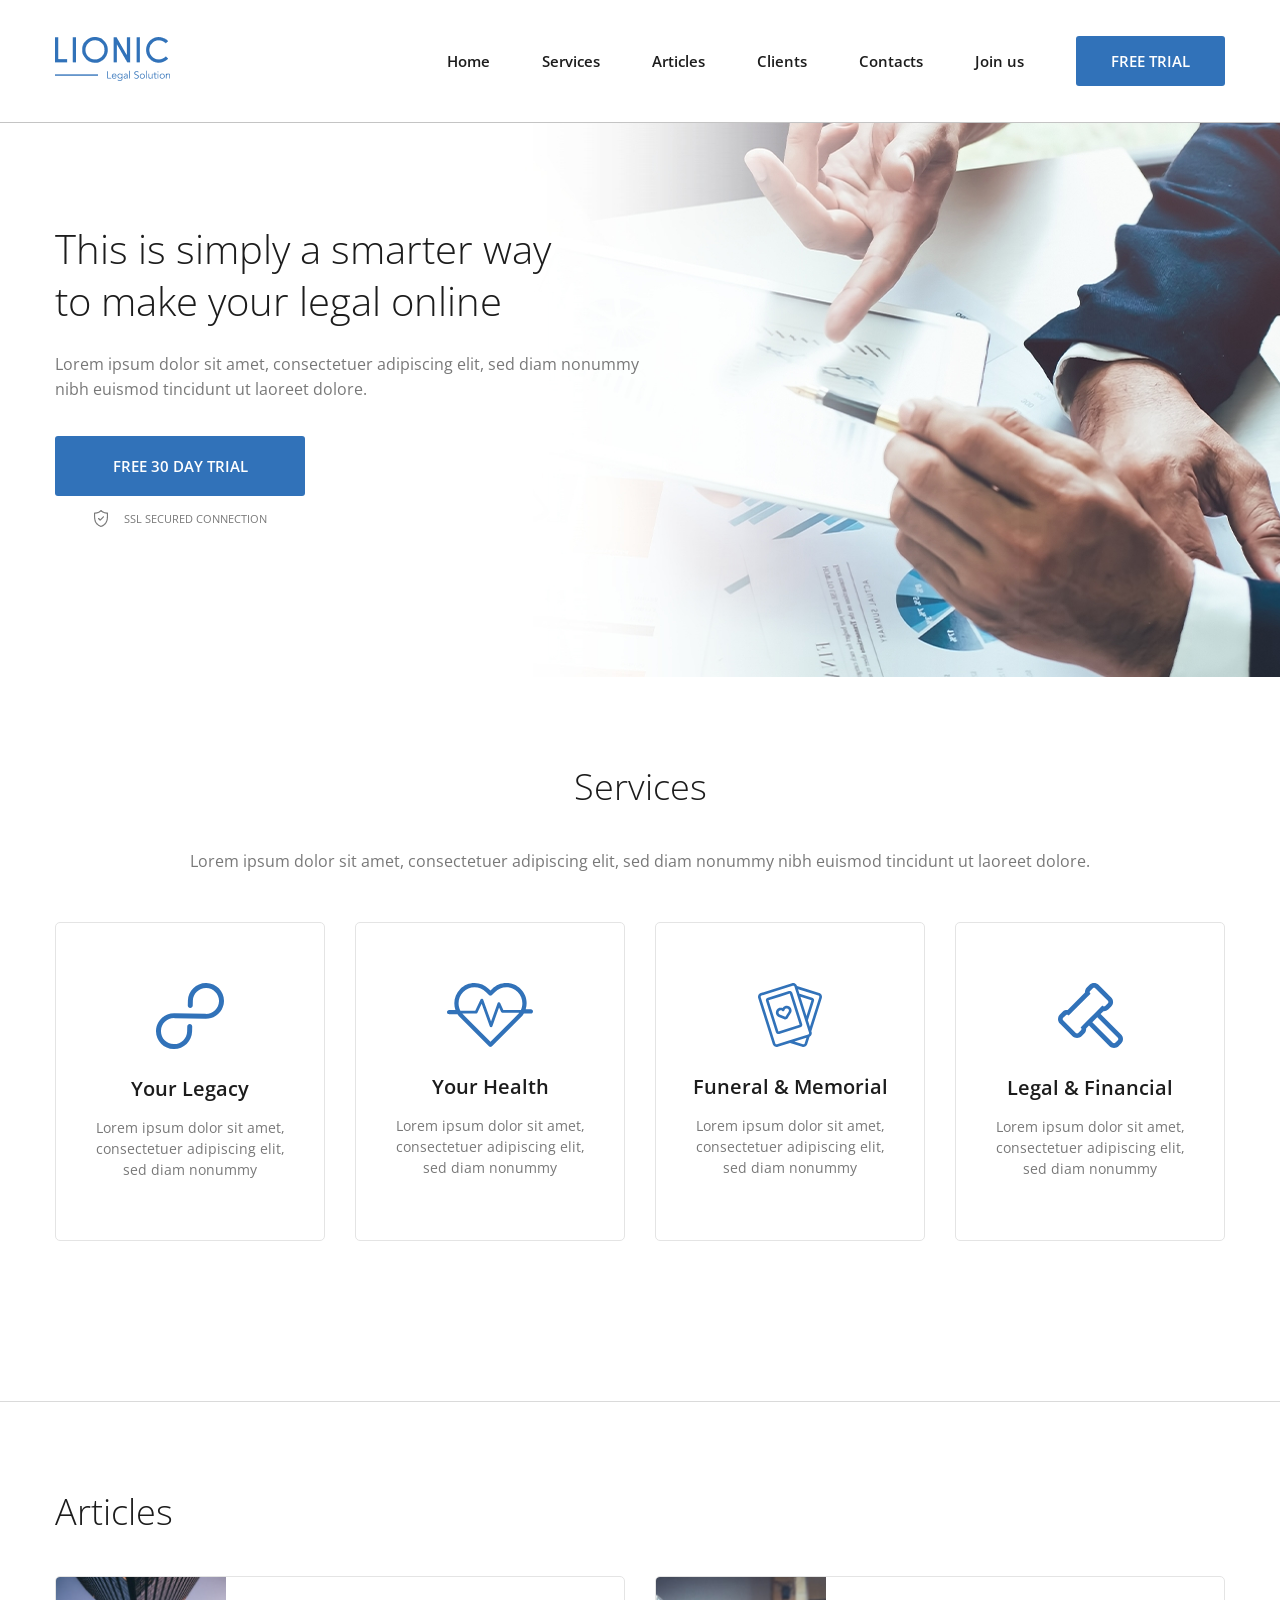
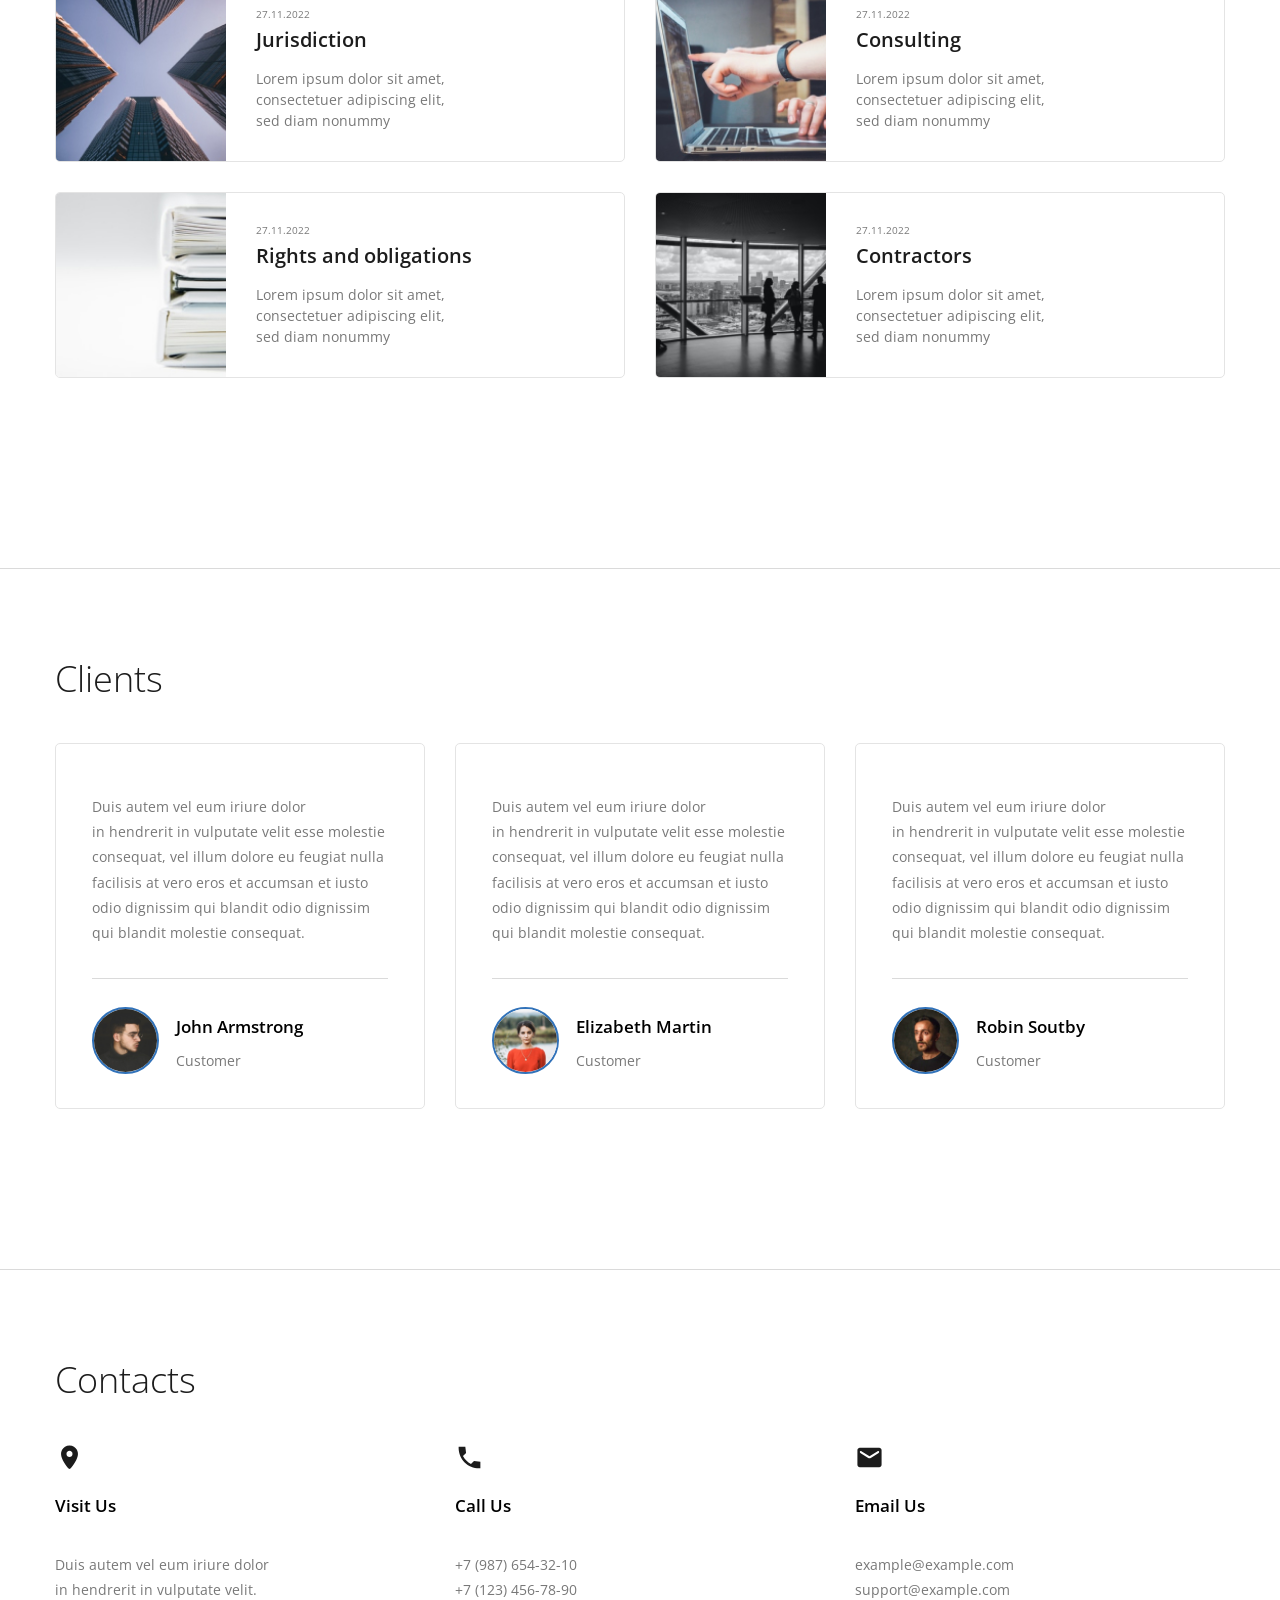
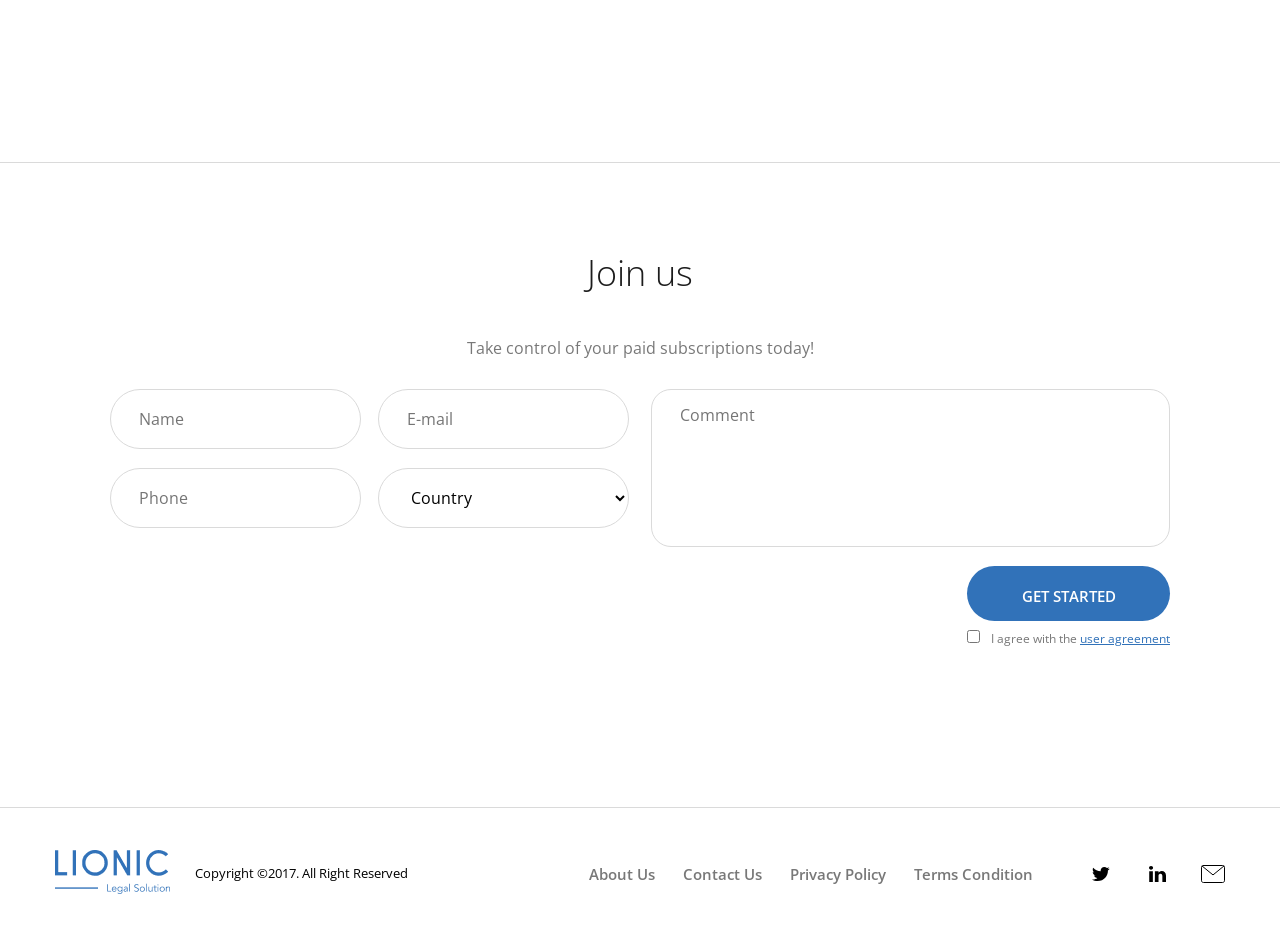
==== commit 28178e3a: "feat(styles) pixelperfect 360 start pixelperfect 320" ====
--- a/index.html
+++ b/index.html
@@ -8,55 +8,61 @@
   <title>Lionic</title>
   <link rel="stylesheet" href="css/normalize.css">
   <link rel="stylesheet" href="css/style.css">
+  <link rel="stylesheet" href="css/media.css">
 </head>
 
 <body>
-  <header class="header">
+  <header class="header" id="home">
     <div class="container header__container flex">
       <a href="#" class="header__logo">
         <img src="img/logo.png" alt="" class="header__logo-image">
       </a>
-      <nav class="header__nav">
-        <ul class="header__list list-reset flex">
-          <li class="header__item">
-            <a href="#hero" class="header__link">
+      <nav class="nav header__nav" title="Главное меню">
+        <ul class="nav__list list-reset flex">
+          <li class="nav__item">
+            <a href="#home" class="nav__link">
               Home
             </a>
           </li>
-          <li class="header__item">
-            <a href="#services" class="header__link">
+          <li class="nav__item">
+            <a href="#services" class="nav__link">
               Services
             </a>
           </li>
-          <li class="header__item">
-            <a href="#articles" class="header__link">
+          <li class="nav__item">
+            <a href="#articles" class="nav__link">
               Articles
             </a>
           </li>
-          <li class="header__item">
-            <a href="#clients" class="header__link">
+          <li class="nav__item">
+            <a href="#clients" class="nav__link">
               Clients
             </a>
           </li>
-          <li class="header__item">
-            <a href="#contacts" class="header__link">
+          <li class="nav__item">
+            <a href="#contacts" class="nav__link">
               Contacts
             </a>
           </li>
-          <li class="header__item">
-            <a href="#join" class="header__link">
-              Join us
+          <li class="nav__item">
+            <a href="#join" class="nav__link">
+              Join&nbsp;us
             </a>
           </li>
         </ul>
       </nav>
-      <button class="btn-reset btn header__btn">
+      <button class="header__btn btn-reset btn ">
         free trial
+      </button>
+      <button class="btn-reset burger">
+        <span class="burger__line"></span>
+        <span class="burger__line"></span>
+        <span class="burger__line"></span>
       </button>
     </div>
   </header>
   <main class="main">
-    <section id="hero" class="site-section hero">
+    <section class="site-section hero">
       <div class="container">
         <div class="hero__content flex">
           <h1 class="hero__title">
@@ -87,7 +93,7 @@
           Lorem ipsum dolor sit amet, consectetuer adipiscing elit, sed diam nonummy nibh euismod tincidunt
           ut&nbsp;laoreet dolore.
         </p>
-        <ul class="list-reset flex services-list">
+        <ul class="services-list list-reset flex">
           <li class="services-item flex">
             <svg class="services-item__icon" width="68" height="66" viewBox="0 0 68 66" fill="none"
               xmlns="http://www.w3.org/2000/svg">
@@ -387,19 +393,19 @@
         </small>
       </div>
       <div class="footer__right flex">
-        <nav class="footer__nav">
-          <ul class="footer__list list-reset flex">
-            <li class="footer__item">
-              <a href="#" target="_blank" class="footer__link">About Us</a>
-            </li>
-            <li class="footer__item">
-              <a href="#" target="_blank" class="footer__link">Contact Us</a>
-            </li>
-            <li class="footer__item">
-              <a href="#" target="_blank" class="footer__link">Privacy Policy</a>
-            </li>
-            <li class="footer__item">
-              <a href="#" target="_blank" class="footer__link">Terms Condition</a>
+        <nav class="nav footer__nav" title="Второстепенное меню">
+          <ul class="nav__list list-reset flex">
+            <li class="nav__item">
+              <a href="#" target="_blank" class="nav__link">About Us</a>
+            </li>
+            <li class="nav__item">
+              <a href="#" target="_blank" class="nav__link">Contact Us</a>
+            </li>
+            <li class="nav__item">
+              <a href="#" target="_blank" class="nav__link">Privacy Policy</a>
+            </li>
+            <li class="nav__item">
+              <a href="#" target="_blank" class="nav__link">Terms Condition</a>
             </li>
           </ul>
         </nav>
--- a/css/style.css
+++ b/css/style.css
@@ -16,14 +16,19 @@
   outline: none;
 }
 
+:root {
+  --gap: 30px;
+}
+
 img {
   max-width: 100%;
 }
 
 
 body {
-  min-width: 1200px;
+  min-width: 320px;
   font-family: "Open Sans", sans-serif;
+  font-weight: 400;
 }
 
 /*-----------global-----------*/
@@ -52,6 +57,7 @@
   color: #fff;
   border-radius: 3px;
   outline: none;
+  transition: background-color 0.3s ease-in-out;
 }
 
 .btn::after {
@@ -65,6 +71,7 @@
   border: 1px solid #3172b9;
   outline: none;
   opacity: 0;
+  transition: opacity 0.3s ease-in-out;
 }
 
 
@@ -89,7 +96,7 @@
 }
 
 .container {
-  width: 1200px;
+  max-width: 1200px;
   padding: 0 15px;
   margin: 0 auto;
 }
@@ -142,6 +149,7 @@
 }
 
 .header__logo {
+  flex-shrink: 0;
   margin-right: auto;
 }
 
@@ -149,19 +157,20 @@
   margin-right: 52px;
 }
 
-.header__item:not(:last-child) {
+.nav__item:not(:last-child) {
   margin-right: 52px;
 }
 
-.header__link {
+.nav__link {
   position: relative;
   font-weight: 600;
   font-size: 15px;
   line-height: 20px;
   color: #1c1c1c;
-}
-
-.header__link::after {
+  transition: color 0.3s ease-in-out;
+}
+
+.nav__link::after {
   position: absolute;
   content: "";
   left: 0;
@@ -170,24 +179,29 @@
   height: 2px;
   background-color: #3474ba;
   opacity: 0;
-}
-
-.header__link:focus:not(:active) {
+  transition: opacity 0.3s ease-in-out;
+}
+
+.nav__link:focus:not(:active) {
   outline-offset: 2px;
   outline: 1px solid #71A7E2;
 }
 
-.header__link:hover {
+.nav__link:hover {
   color: #71A7E2;
 }
 
-.header__link:active {
+.nav__link:active {
   color: #3474ba;
   outline: none;
 }
 
-.header__link:active::after {
+.nav__link:active::after {
   opacity: 1;
+}
+
+.burger {
+  display: none;
 }
 
 /*------------hero------------*/
@@ -202,7 +216,7 @@
 }
 
 .hero__content {
-  max-width: 50%;
+  width: 50%;
   flex-direction: column;
   align-items: flex-start;
 }
@@ -262,10 +276,11 @@
   flex-direction: column;
   align-items: center;
   padding: 60px 30px;
-  width: 270px;
+  width: calc((100% - (var(--gap) * 3)) / 4);
   border: 1px solid #e4e4e4;
   border-radius: 5px;
   cursor: pointer;
+  transition: background-color 0.3s ease-in-out, border-color 0.3s ease-in-out;
 }
 
 .services-item:hover {
@@ -286,7 +301,7 @@
 }
 
 .services-item:not(:nth-child(4n)) {
-  margin-right: 30px;
+  margin-right: var(--gap);
 }
 
 .services-item__icon {
@@ -295,14 +310,17 @@
 
 .services-item__icon path {
   fill: #3172b9;
+  transition: fill 0.3s ease-in-out;
 }
 
 .services-item__title {
   margin-bottom: 15px;
   font-weight: 600;
+  text-align: center;
   font-size: 20px;
   line-height: 130%;
   color: #1c1c1c;
+  transition: color 0.3s ease-in-out;
 }
 
 .services-item__descr {
@@ -310,6 +328,7 @@
   font-size: 14px;
   line-height: 150%;
   color: #787878;
+  transition: color 0.3s ease-in-out;
 }
 
 /*------------articles------------*/
@@ -319,7 +338,7 @@
 }
 
 .articles-item {
-  width: 570px;
+  width: calc((100% - (var(--gap) * 1)) / 2);
   margin-bottom: 30px;
 }
 
@@ -337,6 +356,7 @@
 .blog-preview__link {
   position: relative;
   width: 100;
+  transition: background-color 0.3s ease-in-out;
 }
 
 .blog-preview__link:focus {
@@ -404,6 +424,7 @@
   font-size: 10px;
   line-height: 150%;
   color: #787878;
+  transition: color 0.3s ease-in-out;
 }
 
 .blog-preview__title {
@@ -412,6 +433,7 @@
   font-size: 20px;
   line-height: 130%;
   color: #1c1c1c;
+  transition: color 0.3s ease-in-out;
 }
 
 .blog-preview__descr {
@@ -419,12 +441,13 @@
   font-size: 14px;
   line-height: 150%;
   color: #787878;
+  transition: color 0.3s ease-in-out;
 }
 
 /*------------clients------------*/
 
 .clients-item {
-  width: 370px;
+  width: calc((100% - (var(--gap) * 2)) / 3);
   flex-direction: column;
   padding: 50px 36px;
   padding-bottom: 30px;
@@ -433,7 +456,7 @@
 }
 
 .clients-item:not(:nth-child(3n)) {
-  margin-right: 30px;
+  margin-right: var(--gap) ;
 }
 
 .clients-item__descr {
@@ -487,7 +510,7 @@
 
 .contacts-item {
   flex-direction: column;
-  width: 370px;
+  width: calc((100% - (var(--gap) * 2)) / 3);
   padding-top: 48px;
   background-position: left top;
   background-repeat: no-repeat;
@@ -495,7 +518,7 @@
 }
 
 .contacts-item:not(:nth-child(3n)) {
-  margin-right: 30px;
+  margin-right: var(--gap);
 }
 
 .contacts-item_1 {
@@ -528,6 +551,7 @@
   font-size: 14px;
   line-height: 180%;
   color: #787878;
+  transition: color 0.3s ease-in-out, outline 0.3s ease-in-out;
 }
 
 .contacts-item__link:focus {
@@ -561,12 +585,14 @@
 }
 
 .form__input {
+  margin-bottom: 19px;
   box-sizing: border-box;
   width: 251px;
   height: 60px;
   padding: 16px 28px;
   border: 1px solid #dadada;
   border-radius: 50px;
+  transition: background-color 0.3s ease-in-out, border-color 0.3s ease-in-out;
 }
 
 .form__input:focus {
@@ -615,6 +641,7 @@
   border: 1px solid #dadada;
   border-radius: 50px;
   background-color: #fff;
+  transition: background-color 0.3s ease-in-out, border-color 0.3s ease-in-out;
 }
 
 .form__select:focus {
@@ -640,6 +667,7 @@
   resize: none;
   border: 1px solid #dadada;
   border-radius: 20px;
+  transition: background-color 0.3s ease-in-out, border-color 0.3s ease-in-out;
 }
 
 .form__textarea:focus {
@@ -718,14 +746,14 @@
   margin-right: 56px;
 }
 
-.footer__link {
+.footer__nav .nav__link {
   font-weight: 600;
   font-size: 15px;
   line-height: 20px;
   color: #787878;
 }
 
-.footer__item:not(:last-child) {
+.footer__nav .nav__item:not(:last-child) {
   margin-right: 28px;
 }
 
@@ -742,11 +770,13 @@
 
 .social-list__icon path {
   fill: #000;
+  transition: fill 0.3s ease-in-out, outline 0.3s ease-in-out;
 }
 
 .social-list__icon_mail path {
   fill: none;
   stroke: #000;
+  transition: stroke 0.3 ease-in-out, outline 0.3s ease-in-out;
 }
 
 .social-list__link:focus {
--- a/css/media.css
+++ b/css/media.css
@@ -0,0 +1,158 @@
+@media (max-width: 1024px)  {
+  .form__input, .form__select {
+    width: 100%;
+  }
+}
+
+@media (max-width: 992px) {
+  /*---header992---*/
+  .header__nav  {
+    display: none;
+  }
+  .header__btn  {
+    margin-right: 7px;
+    padding: 12px 35px;
+  }
+  .burger {
+    position: relative;
+    display: block;
+    width: 40px;
+    height: 40px;
+    border: 1px solid currentColor;
+    border-radius: 3px;
+    color: #3172b9;
+  }
+  .burger__line {
+    position: absolute;
+    left: 50%;
+    width: 20px;
+    height: 2px;
+    border-radius: inherit;
+    background-color: currentColor;
+    transform: translateX(-50%);
+  }
+  .burger__line:nth-child(1)  {
+    top: 13px;
+  }
+  .burger__line:nth-child(3)  {
+    bottom: 13px;
+  }
+  .burger__line:nth-child(2)  {
+    top: 50%;
+    transform: translateX(-50%) translateY(-50%);
+  }
+  /*---hero992---*/
+  .hero__content  {
+    width: 75%;
+  }
+  /*---services-992---*/
+  .services-list  {
+    flex-wrap: wrap;
+  }
+  .services-item  {
+    margin-bottom: var(--gap);
+    width: calc((100% - (var(--gap))) / 2);
+  }
+  .services-item:not(:nth-child(4n))  {
+    margin-right: 0;
+  }
+  .services-item:not(:nth-child(2n)) {
+    margin-right: var(--gap);
+  }
+  /*---clients992---*/
+
+  .clients-item {
+    padding: 20px;
+  }
+
+  /*---join992---*/
+  .form {
+    padding: 0;
+  }
+/*---footer992---*/
+.footer__container  {
+  flex-direction: column;
+}
+.footer__left {
+  margin-bottom: var(--gap);
+}
+}
+
+@media (max-width: 768px) {
+
+  /*---articles768---*/
+
+  .blog-preview__link {
+    flex-direction: column;
+  }
+
+  /*---clients 768---*/
+
+  .clients-list {
+    flex-wrap: wrap;
+    justify-content: space-between;
+  }
+
+  .clients-item:not(:nth-child(3n)) {
+    margin-right: 0 ;
+  }
+
+  .clients-item {
+    width: calc((100% - (var(--gap))) / 2);
+    margin-bottom: var(--gap);
+  }
+
+  /*---footer 768---*/
+
+  .footer__nav  {
+    margin-right: 30px;
+  }
+
+  .footer__nav .nav__item:not(:last-child)  {
+    margin-right: 5px;
+  }
+
+}
+
+@media (max-width: 576px) {
+  .clients,
+  .contacts,
+  .footer {
+    display: none; /*temporarily*/
+
+  }
+  /*---header--576--*/
+  .header {
+    padding: 15px 0;
+  }
+
+  .header__logo {
+    width: 80px;
+  }
+  .header__btn  {
+    padding-top: 12px;
+    padding-bottom: 9px;
+    padding-left: 22px;
+    padding-right: 22px;
+  }
+  /*---hero--576--*/
+  .hero {
+    padding-top: 30px;
+    background-image: none;
+  }
+  .hero__content  {
+    width: 100%;
+  }
+  .hero__title  {
+    margin-bottom: 16px;
+  }
+  .hero__descr  {
+    margin-bottom: 14px;
+  }
+  .hero__wrapper  {
+    width: 100%;
+  }
+  .hero__btn  {
+    min-width: 100%;
+  }
+}
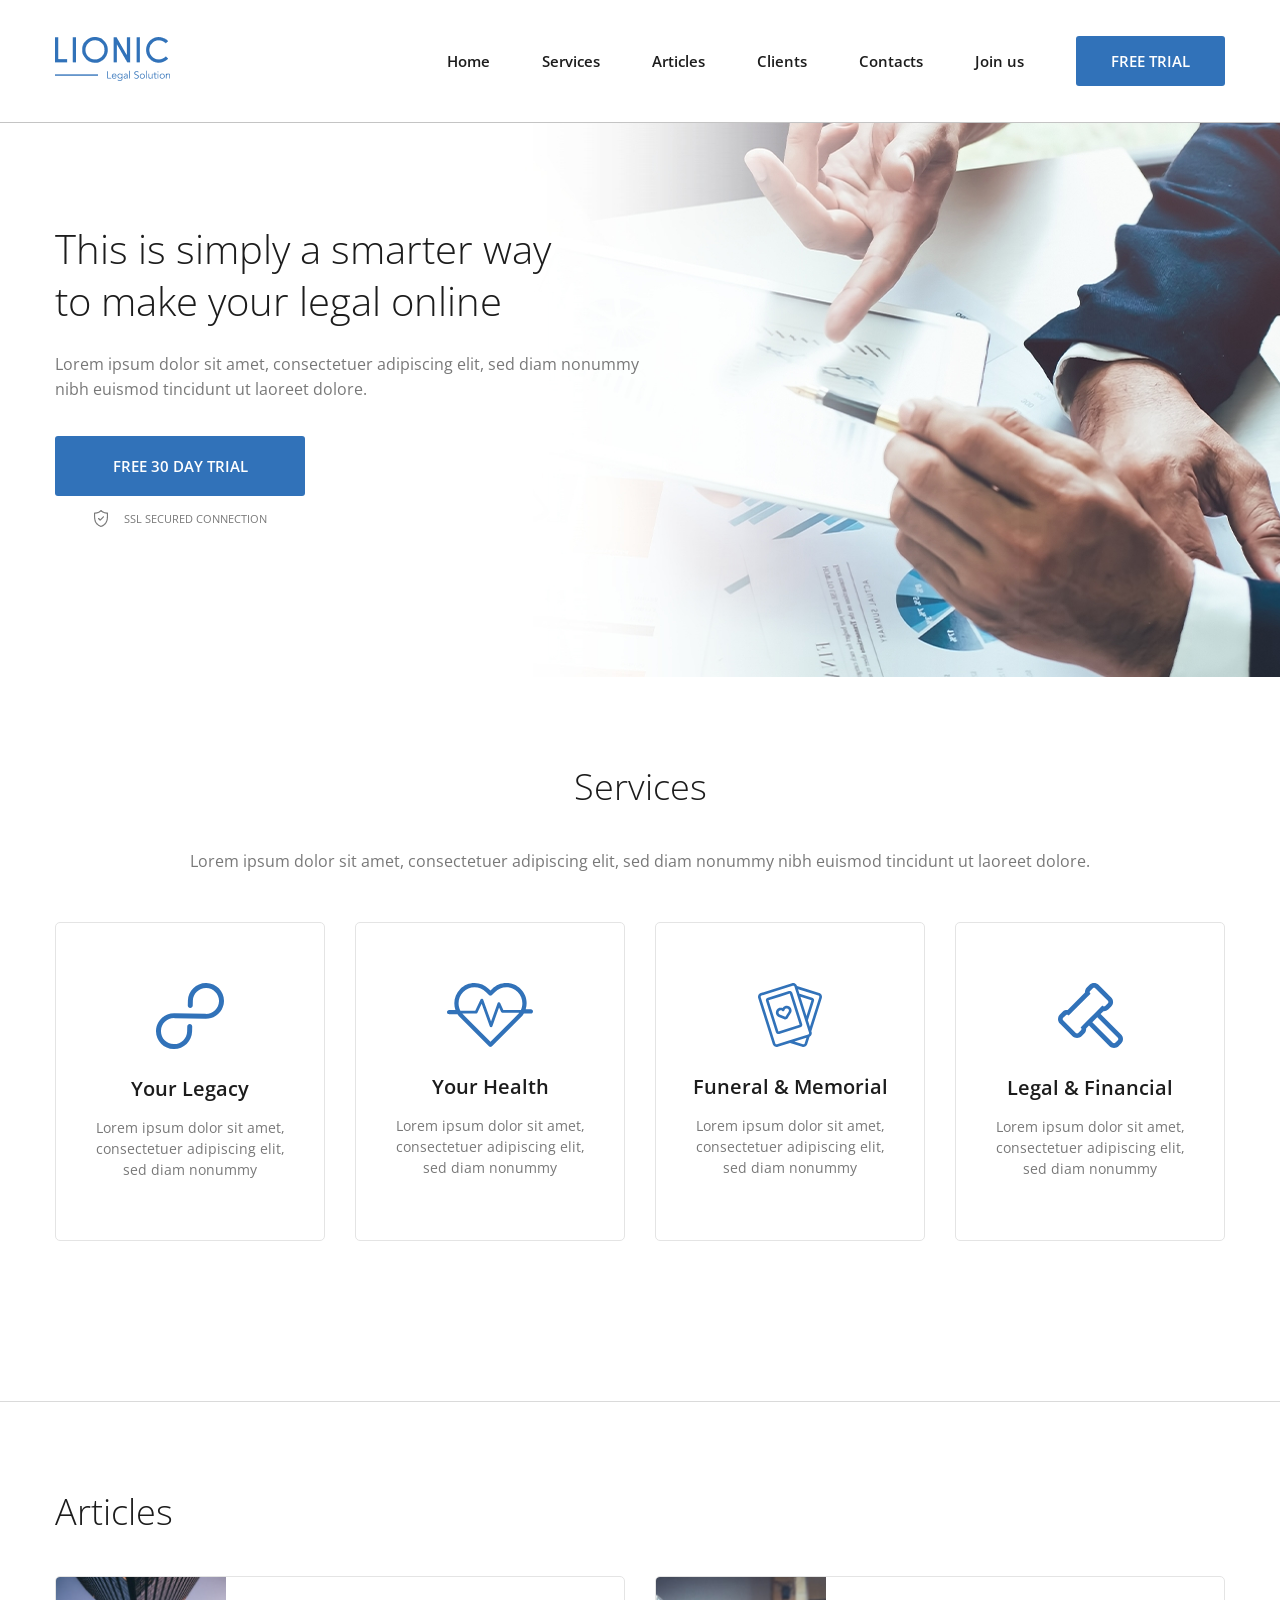
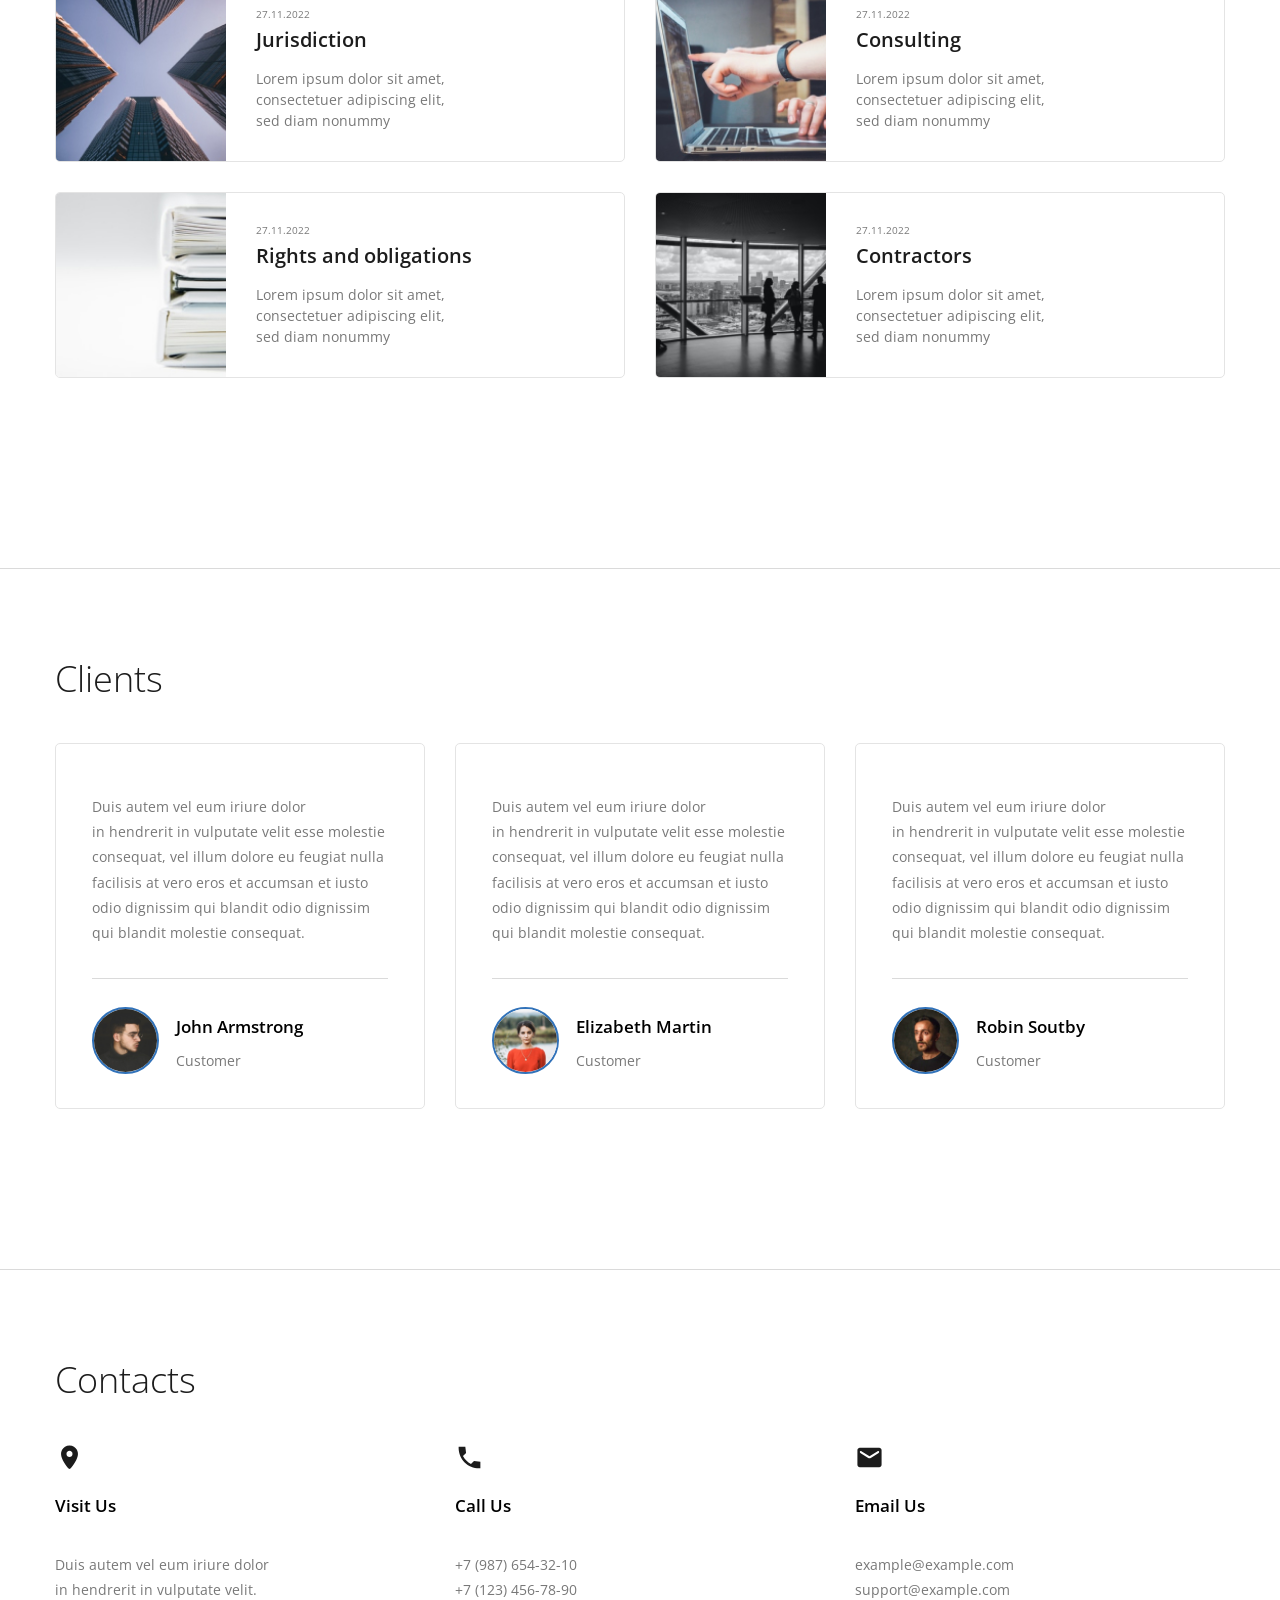
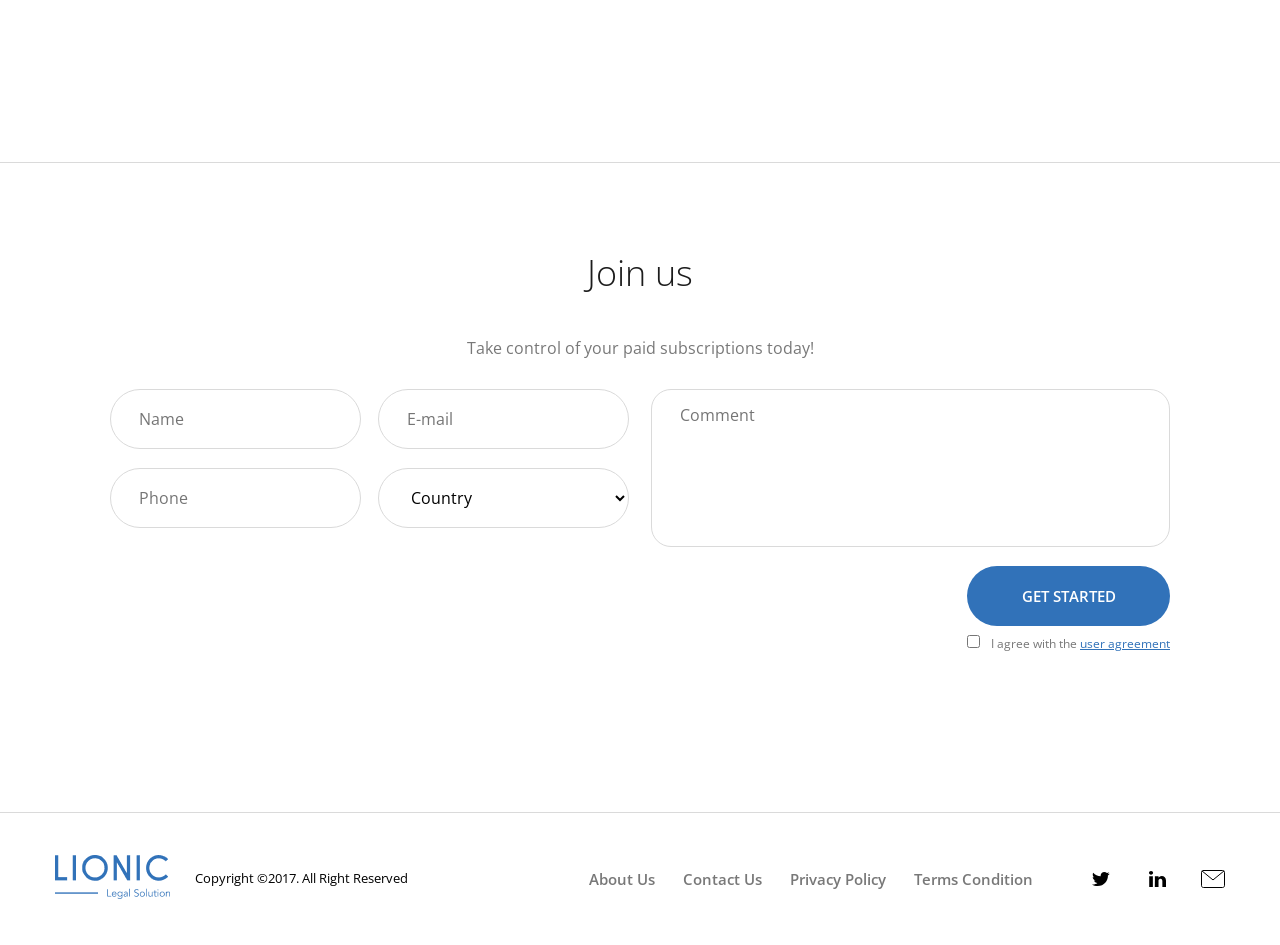
==== commit 39ae417d: "feat(js): SHOW MORE button" ====
--- a/index.html
+++ b/index.html
@@ -228,6 +228,11 @@
             </article>
           </li>
         </ul>
+        <div class="articles-center">
+          <button class="btn btn-reset articles-more">
+            show more
+          </button>
+        </div>
       </div>
     </section>
     <section id="clients" class="section-offset site-section clients">
--- a/css/style.css
+++ b/css/style.css
@@ -142,6 +142,7 @@
   padding: 36px 0;
   background-color: #fff;
   border-bottom: 1px solid #C4C4C4;
+  z-index: 1000 ;
 }
 
 .header__container {
@@ -444,6 +445,11 @@
   transition: color 0.3s ease-in-out;
 }
 
+.articles-center  {
+  display: none;
+  text-align: center;
+}
+
 /*------------clients------------*/
 
 .clients-item {
@@ -697,7 +703,7 @@
   margin-bottom: 9px;
   min-width: 20px;
   padding-top: 20px;
-  border-bottom: 20px;
+  padding-bottom: 20px;
   border-radius: 50px;
 }
 
--- a/css/media.css
+++ b/css/media.css
@@ -1,18 +1,25 @@
-@media (max-width: 1024px)  {
-  .form__input, .form__select {
+@media (max-width: 1024px) {
+
+  .form__input,
+  .form__select {
     width: 100%;
   }
 }
 
 @media (max-width: 992px) {
+
   /*---header992---*/
-  .header__nav  {
+  /*.header__nav {
     display: none;
-  }
-  .header__btn  {
+  }*/
+
+
+
+  .header__btn {
     margin-right: 7px;
     padding: 12px 35px;
   }
+
   .burger {
     position: relative;
     display: block;
@@ -22,6 +29,74 @@
     border-radius: 3px;
     color: #3172b9;
   }
+
+  .burger_active
+  .burger__line:nth-child(2) {
+    opacity: 0;
+  }
+
+  .burger_active
+  .burger__line:first-child {
+   left: 25%;
+   top: 50%;
+   transform: rotate(45deg);
+   transform-origin: center;
+   transition: transform 0.3s ease-in-out, top 0.3s ease-in-out, left 0.3s ease-in-out;
+  }
+
+  .burger_active
+  .burger__line:last-child  {
+    bottom: auto;
+    left: 25%;
+    top: 50%;
+    transform: rotate(-45deg);
+    transform-origin: center;
+    transition: transform 0.3s ease-in-out, top 0.3s ease-in-out, left 0.3s ease-in-out;
+  }
+
+  .burger__line {
+    transition: transform 0.3s ease-in-out, top 0.3s ease-in-out, left 0.3s ease-in-out;
+  }
+
+  .stop-scroll  {
+    overflow: hidden;
+  }
+
+  .header__nav .nav__list {
+    flex-direction: column;
+  }
+
+  .header__nav .nav__item:not(:last-child)  {
+    margin-right: 0;
+    margin-bottom: 30px;
+  }
+
+  .header__nav .nav__link {
+    font-size: 18px;
+  }
+
+  .header__nav  {
+    position: absolute;
+    left: 0;
+    top: 0;
+    width: 50%;
+    min-width: 250px;
+    height: 100vh;
+    z-index: 2000 ;
+    padding: 50px;
+    box-shadow: 0 0 5px #888;
+    background-color: #fff;
+    overflow-y: auto;
+    visibility: hidden;
+    transform: translateX(-120%);
+    transition: visibility 0.3s ease-in-out, transform 0.3s ease-in-out;
+  }
+
+  .header__nav_active {
+    visibility: visible;
+    transform: none;
+  }
+
   .burger__line {
     position: absolute;
     left: 50%;
@@ -31,34 +106,43 @@
     background-color: currentColor;
     transform: translateX(-50%);
   }
-  .burger__line:nth-child(1)  {
+
+  .burger__line:nth-child(1) {
     top: 13px;
   }
-  .burger__line:nth-child(3)  {
+
+  .burger__line:nth-child(3) {
     bottom: 13px;
   }
-  .burger__line:nth-child(2)  {
+
+  .burger__line:nth-child(2) {
     top: 50%;
     transform: translateX(-50%) translateY(-50%);
   }
+
   /*---hero992---*/
-  .hero__content  {
+  .hero__content {
     width: 75%;
   }
+
   /*---services-992---*/
-  .services-list  {
-    flex-wrap: wrap;
-  }
-  .services-item  {
+  .services-list {
+    flex-wrap: wrap;
+  }
+
+  .services-item {
     margin-bottom: var(--gap);
     width: calc((100% - (var(--gap))) / 2);
   }
-  .services-item:not(:nth-child(4n))  {
+
+  .services-item:not(:nth-child(4n)) {
     margin-right: 0;
   }
+
   .services-item:not(:nth-child(2n)) {
     margin-right: var(--gap);
   }
+
   /*---clients992---*/
 
   .clients-item {
@@ -69,13 +153,15 @@
   .form {
     padding: 0;
   }
-/*---footer992---*/
-.footer__container  {
-  flex-direction: column;
-}
-.footer__left {
-  margin-bottom: var(--gap);
-}
+
+  /*---footer992---*/
+  .footer__container {
+    flex-direction: column;
+  }
+
+  .footer__left {
+    margin-bottom: var(--gap);
+  }
 }
 
 @media (max-width: 768px) {
@@ -94,7 +180,7 @@
   }
 
   .clients-item:not(:nth-child(3n)) {
-    margin-right: 0 ;
+    margin-right: 0;
   }
 
   .clients-item {
@@ -104,23 +190,31 @@
 
   /*---footer 768---*/
 
-  .footer__nav  {
+  .footer__nav {
     margin-right: 30px;
   }
 
-  .footer__nav .nav__item:not(:last-child)  {
+  .footer__nav .nav__item:not(:last-child) {
     margin-right: 5px;
   }
 
 }
 
 @media (max-width: 576px) {
-  .clients,
-  .contacts,
-  .footer {
-    display: none; /*temporarily*/
-
-  }
+
+  :root {
+    --gap: 15px;
+  }
+
+  .section-offset {
+    padding-top: 60px;
+    padding-bottom: 0;
+  }
+
+  .section-title {
+    margin-bottom: 14px;
+  }
+
   /*---header--576--*/
   .header {
     padding: 15px 0;
@@ -129,30 +223,295 @@
   .header__logo {
     width: 80px;
   }
-  .header__btn  {
+
+  .header__btn {
     padding-top: 12px;
     padding-bottom: 9px;
     padding-left: 22px;
     padding-right: 22px;
   }
+
   /*---hero--576--*/
   .hero {
     padding-top: 30px;
+    padding-bottom: 0;
     background-image: none;
   }
-  .hero__content  {
-    width: 100%;
-  }
-  .hero__title  {
+
+  .hero__content {
+    width: 100%;
+  }
+
+  .hero__title {
     margin-bottom: 16px;
   }
-  .hero__descr  {
+
+  .hero__descr {
     margin-bottom: 14px;
   }
-  .hero__wrapper  {
-    width: 100%;
-  }
-  .hero__btn  {
+
+  .hero__wrapper {
+    width: 100%;
+  }
+
+  .hero__btn {
     min-width: 100%;
   }
+
+  /*---services-576--*/
+  .services__title {
+    text-align: left;
+    margin-bottom: 14px;
+  }
+
+  .services__descr {
+    margin-bottom: 1px;
+    text-align: left;
+    line-height: 20px;
+  }
+
+  .services-item {
+    min-height: 222px;
+    margin-bottom: 20px;
+    padding: 15px;
+    padding-bottom: 35px;
+  }
+
+  .services-item__icon {
+    margin-bottom: 14px;
+    width: 56px;
+    height: 42px;
+  }
+
+  .services-item__title {
+    margin-bottom: 3px;
+    font-size: 16px;
+    line-height: 21px;
+  }
+
+  .services-item__descr {
+    font-size: 12px;
+    line-height: 150%;
+  }
+
+  .services-list {
+    margin-bottom: 19px;
+  }
+
+  /*---articles-576---*/
+  .articles-item {
+    width: 100%;
+  }
+
+  .articles-item:not(:nth-child(2n)) {
+    margin-right: 0px;
+  }
+
+  .blog-preview {
+    min-height: 191px;
+  }
+
+  .blog-preview__link {
+    flex-direction: row;
+    align-items: center;
+  }
+
+  .blog-preview__image {
+    flex-shrink: 0;
+    width: 86px;
+    height: 100%;
+  }
+
+  .blog-preview__text {
+    padding: 15px;
+    padding-top: 29px;
+    padding-bottom: 29px;
+  }
+
+  .blog-preview__title {
+    margin-bottom: 2px;
+  }
+
+  .articles-list {
+    margin-bottom: calc(-1 * var(--gap));
+  }
+
+  .articles-center  {
+    display: block;
+    padding-bottom: 20px;
+  }
+
+  .articles-center_hidden {
+    display: none;
+  }
+
+  .articles-item.articles-item_visible  {
+    display: block;
+  }
+
+  .articles-item:nth-child(-n + 2)  {
+    display: none;
+  }
+
+  /*---clients-576---*/
+
+  .clients {
+    padding-top: 31px;
+  }
+
+  .clients__title {
+    margin-bottom: 15px;
+  }
+
+  .clients-item {
+    width: 100%;
+    margin: 0;
+    margin-bottom: 13px;
+  }
+
+  .clients-list {
+    margin-bottom: 35px;
+  }
+
+  .clients__post {
+    display: inline-block;
+    transform: translateY(-7px);
+  }
+
+  /*---clients-576---*/
+
+  .contacts-list {
+    flex-wrap: wrap;
+    margin-bottom: 34px;
+  }
+
+  .contacts-item {
+    width: 100%;
+    margin-bottom: 27px;
+    padding-top: 41px;
+  }
+
+  .contacts-item:not(:nth-child(3n)) {
+    margin-right: 0;
+  }
+
+  .contacts-item__caption {
+    margin-bottom: 10px;
+  }
+
+  /*---join-320---*/
+  .join {
+    padding-bottom: 59px;
+  }
+
+  .join__title {
+    text-align: left;
+  }
+
+  .join__descr {
+    text-align: left;
+  }
+
+  .form__top {
+    margin-bottom: 15px;
+    flex-wrap: wrap;
+  }
+
+  .form__left {
+    margin: 0;
+    margin-bottom: 16px;
+    width: 100%;
+  }
+
+  .form__right {
+    width: 100%;
+    height: 240px;
+  }
+
+  .form__wrapper {
+    width: 100%;
+  }
+
+  .form__btn {
+    margin-bottom: 16px;
+  }
+
+  .form__check {
+    text-align: center;
+  }
+
+  .form__checkbox {
+    margin-right: 4px;
+  }
+
+  .form__input {
+    margin-bottom: 15px;
+    padding-left: 18px;
+  }
+
+  .form__select {
+    padding-left: 14px;
+  }
+
+  .form__textarea {
+    padding-left: 18px;
+  }
+
+  /*---footer-320---*/
+  .footer {
+    padding: 0;
+    padding-top: 29px;
+  }
+  .footer__container  {
+    flex-direction: column-reverse;
+  }
+  .footer__left {
+    flex-wrap: wrap;
+    width: 100%;
+    margin-bottom: 0;
+  }
+  .footer__nav  {
+    margin: 0;
+    width: 100%;
+    margin-bottom: 12px;
+  }
+  .footer__nav .nav__list {
+    flex-wrap: wrap;
+  }
+  .footer__nav .nav__link {
+    font-size: 15px;
+    line-height: 20px;
+  }
+  .footer__right  {
+    margin-bottom: 28px;
+    flex-wrap: wrap;
+  }
+  .footer__nav .nav__item:not(:last-child)  {
+    margin-right: 30px;
+  }
+
+  .footer__nav .nav__item {
+    margin-bottom: 15px;
+  }
+
+  .social-list__item:not(:last-child) {
+    margin-right: 22px;
+  }
+  .footer__logo {
+    margin-bottom: 26px;
+    margin-right: 0;
+    max-width: 80px;
+  }
+
+  .footer-copy  {
+    position: relative;
+    display: block;
+    width: 100%;
+    text-align: center;
+    border-top: 1px solid #c4c4c4;
+    padding: 17px 0;
+  }
+
+
+
 }
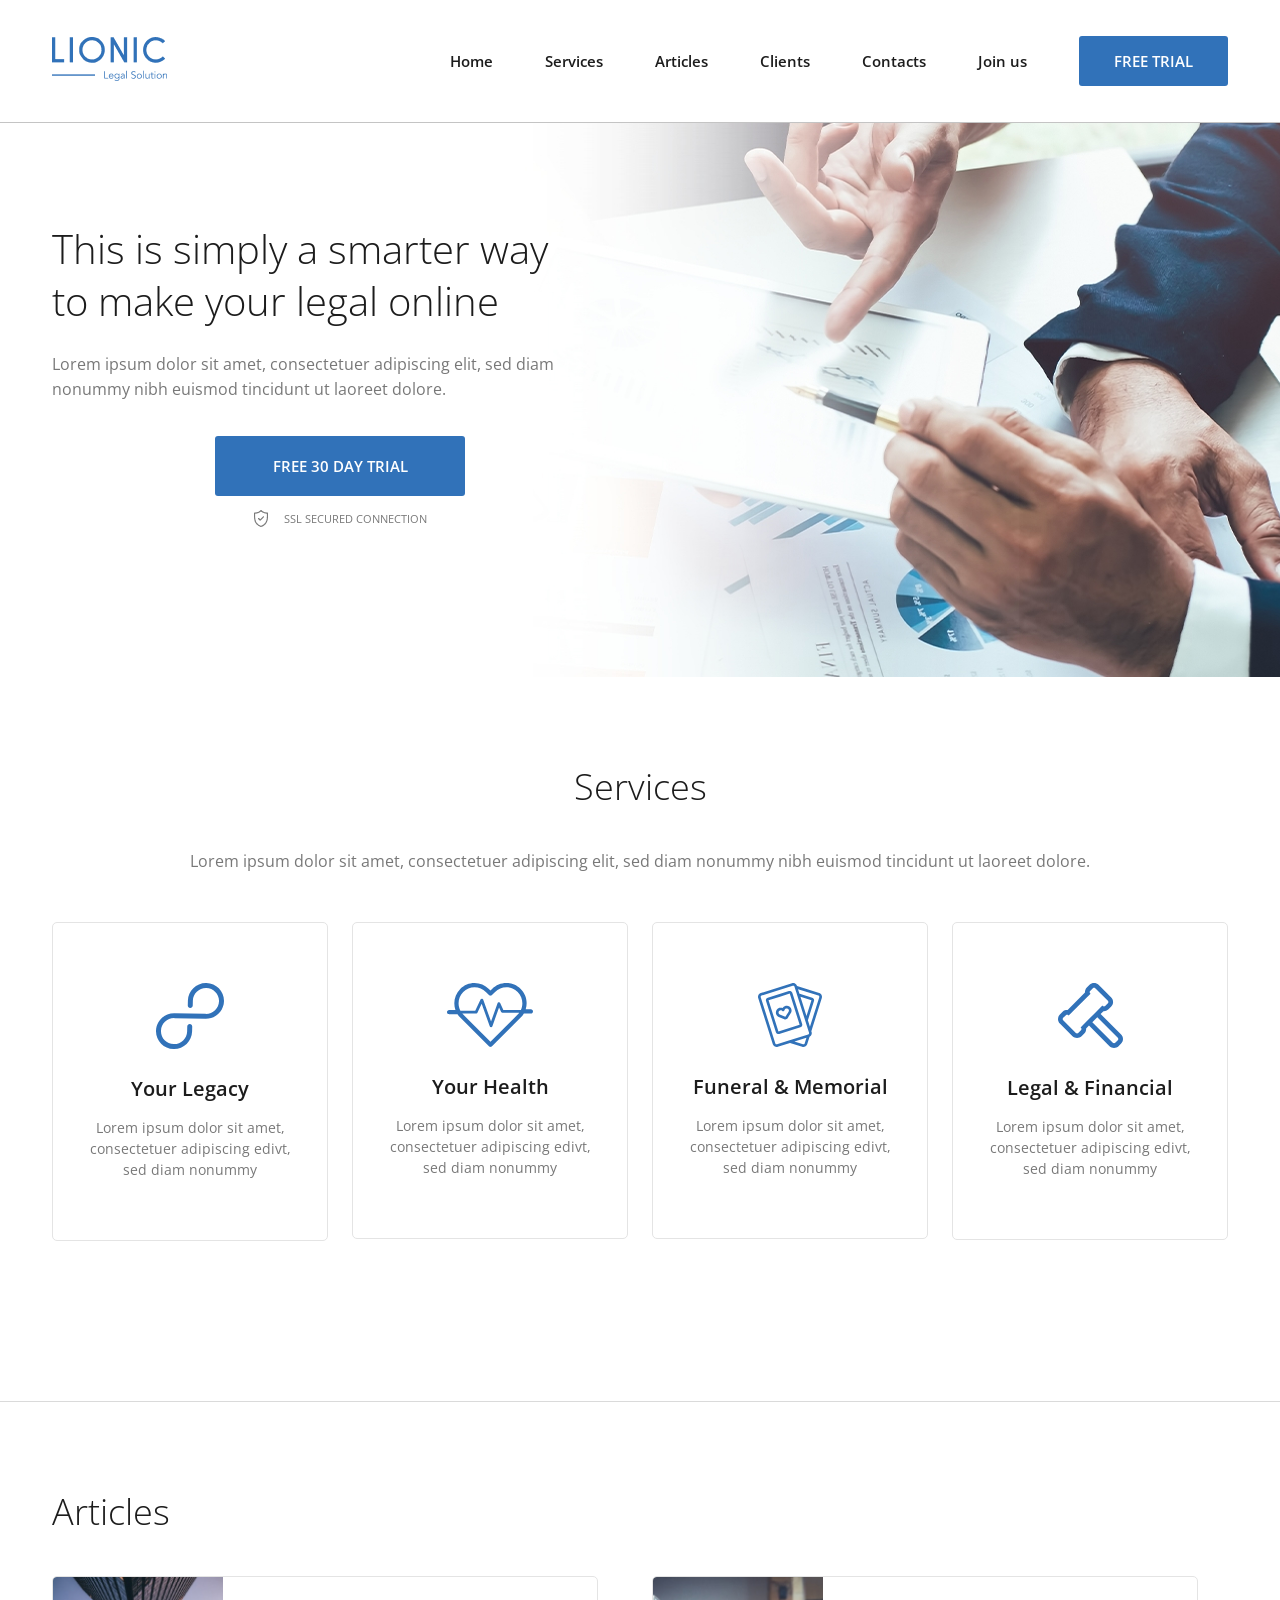
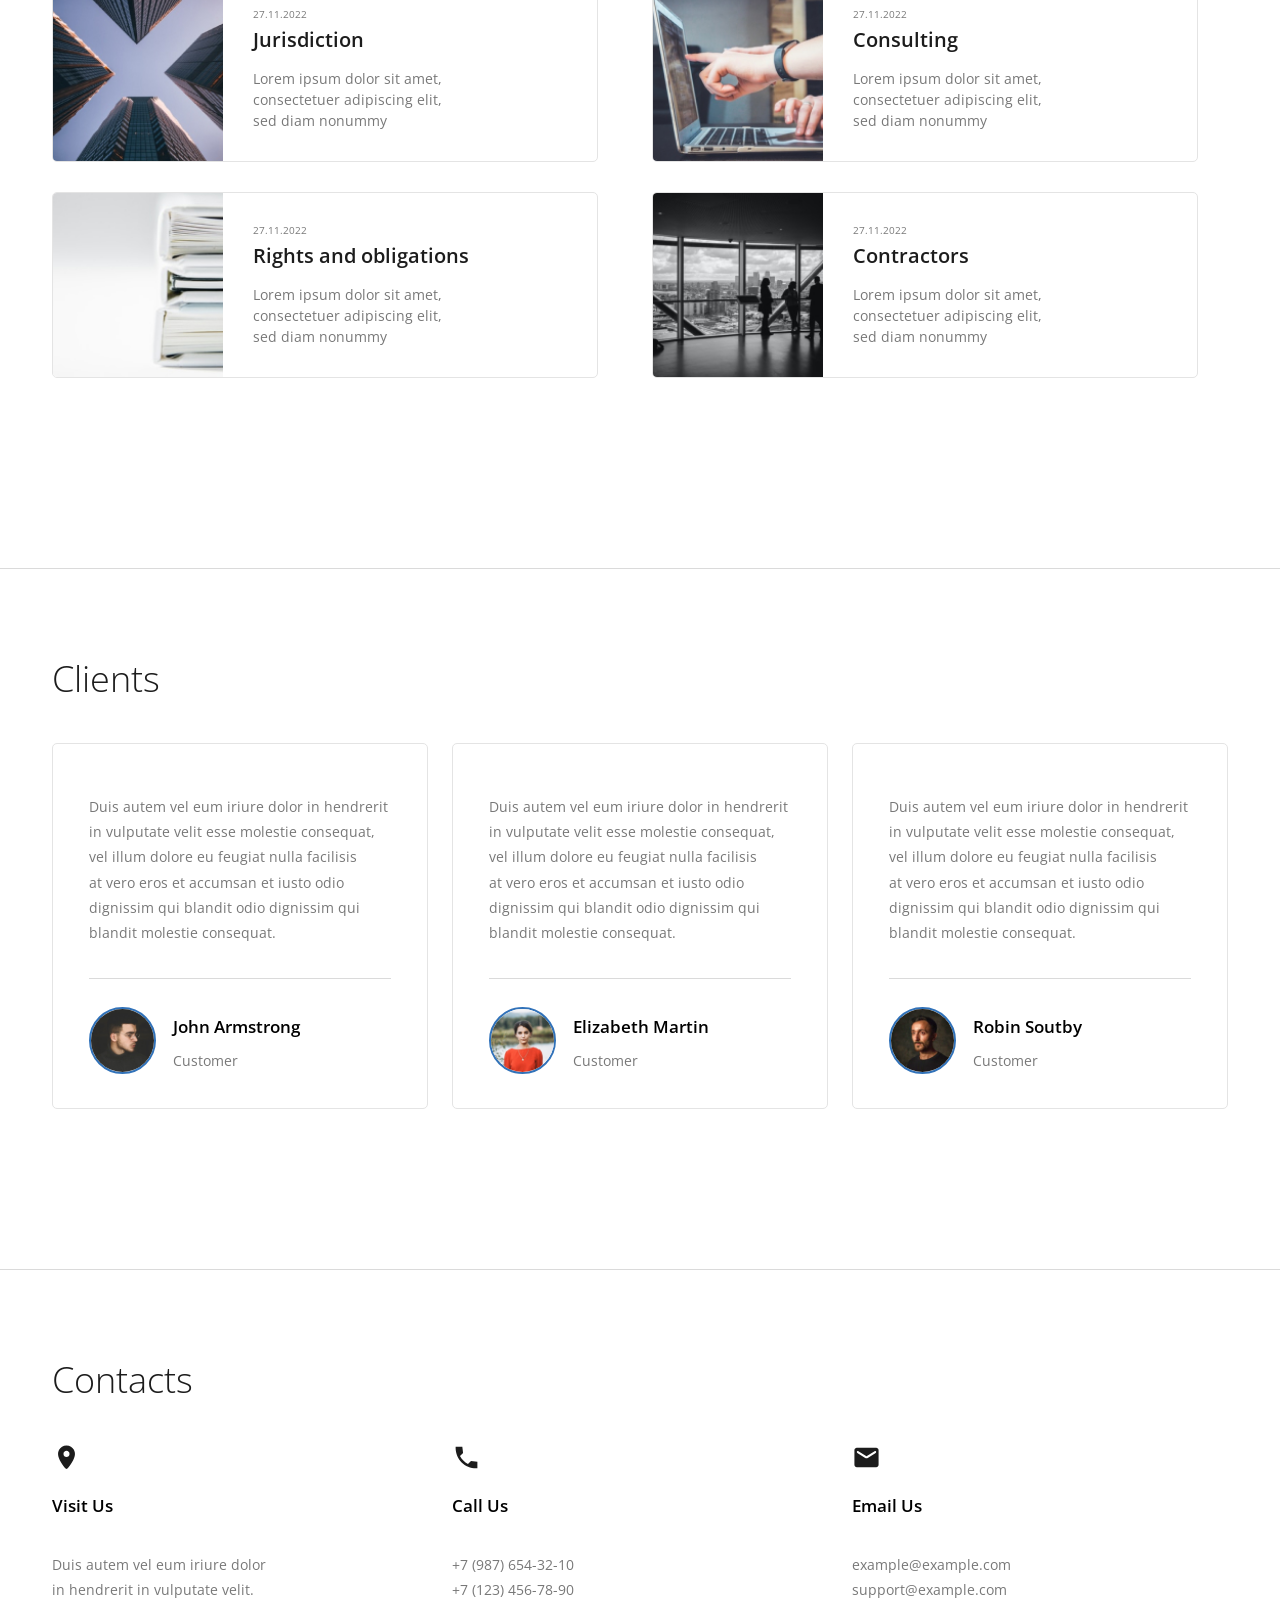
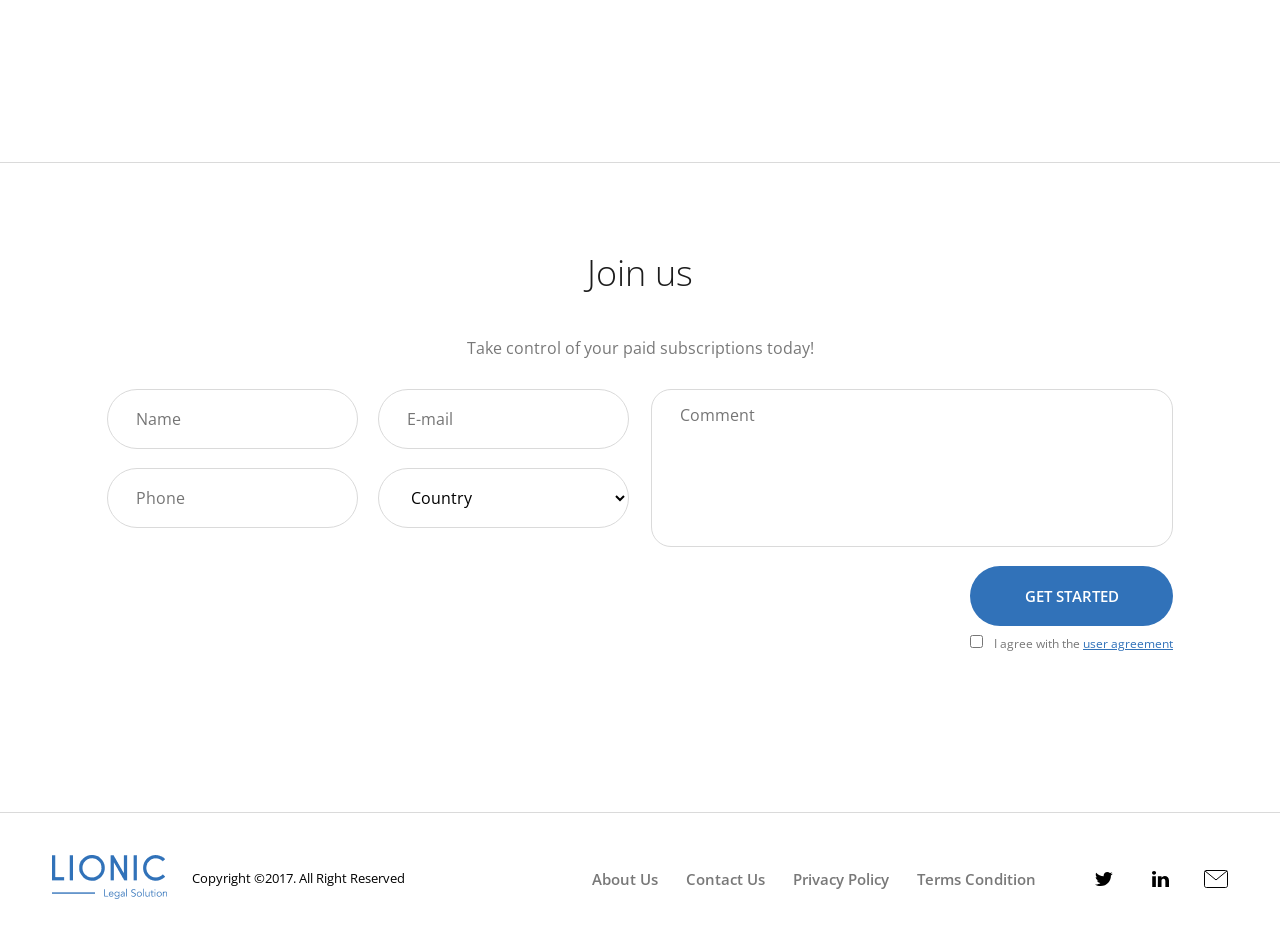
==== commit 32b99645: "add bootstrap" ====
--- a/index.html
+++ b/index.html
@@ -7,6 +7,7 @@
   <meta name="viewport" content="width=device-width, initial-scale=1.0">
   <title>Lionic</title>
   <link rel="stylesheet" href="css/normalize.css">
+  <link rel="stylesheet" href="css/bootstrap-grid.min.css">
   <link rel="stylesheet" href="css/style.css">
   <link rel="stylesheet" href="css/media.css">
 </head>
@@ -64,23 +65,26 @@
   <main class="main">
     <section class="site-section hero">
       <div class="container">
-        <div class="hero__content flex">
-          <h1 class="hero__title">
-            This is&nbsp;simply a&nbsp;smarter way to&nbsp;make your legal online
-          </h1>
-          <p class="hero__descr">
-            Lorem ipsum dolor sit amet, consectetuer adipiscing elit, sed diam nonummy nibh euismod tincidunt
-            ut&nbsp;laoreet dolore.
-          </p>
-          <div class="hero__wrapper flex">
-            <button class="btn btn-reset hero__btn">
-              free 30&nbsp;day trial
-            </button>
-            <span class="hero__secure">
-              ssl secured connection
-            </span>
+        <div class="row">
+          <div class="col-6 hero__content">
+            <h1 class="hero__title">
+              This is&nbsp;simply a&nbsp;smarter way to&nbsp;make your legal online
+            </h1>
+            <p class="hero__descr">
+              Lorem ipsum dolor sit amet, consectetuer adipiscing elit, sed diam nonummy nibh euismod tincidunt
+              ut&nbsp;laoreet dolore.
+            </p>
+            <div class="hero__wrapper flex">
+              <button class="btn btn-reset hero__btn">
+                free 30&nbsp;day trial
+              </button>
+              <span class="hero__secure">
+                ssl secured connection
+              </span>
+            </div>
           </div>
         </div>
+
 
       </div>
     </section>
@@ -93,68 +97,80 @@
           Lorem ipsum dolor sit amet, consectetuer adipiscing elit, sed diam nonummy nibh euismod tincidunt
           ut&nbsp;laoreet dolore.
         </p>
-        <ul class="services-list list-reset flex">
-          <li class="services-item flex">
-            <svg class="services-item__icon" width="68" height="66" viewBox="0 0 68 66" fill="none"
-              xmlns="http://www.w3.org/2000/svg">
-              <path
-                d="M50.393 0.00398661C40.438 -0.212013 32.146 7.63799 31.9 17.512L31.776 22.483C31.742 23.839 32.833 24.973 34.2 25.003C35.567 25.032 36.713 23.947 36.746 22.591L36.871 17.62C37.049 10.471 43.062 4.77799 50.271 4.93399C57.478 5.09099 63.201 11.038 63.023 18.187C62.844 25.335 56.831 31.029 49.623 30.872L18.5 30.197C8.54499 29.981 0.252987 37.831 0.00698678 47.705C-0.240013 57.579 7.65099 65.78 17.607 65.995C27.562 66.211 35.854 58.362 36.1 48.488L36.223 43.572C36.257 42.215 35.166 41.082 33.799 41.052C32.432 41.022 31.286 42.108 31.252 43.464L31.129 48.38C30.951 55.529 24.938 61.222 17.729 61.066C10.522 60.909 4.79899 54.962 4.97699 47.813C5.15599 40.664 11.169 34.971 18.377 35.127L49.5 35.802C59.456 36.018 67.747 28.169 67.994 18.295C68.24 8.41999 60.349 0.219987 50.394 0.00498661L50.393 0.00398661Z"
-                fill="none" />
-            </svg>
-
-            <h3 class="services-item__title">
-              Your Legacy
-            </h3>
-            <p class="services-item__descr">
-              Lorem ipsum dolor sit amet, consectetuer adipiscing elit, sed diam nonummy
-            </p>
-          </li>
-          <li class="services-item flex">
-            <svg class="services-item__icon" width="86" height="64" viewBox="0 0 86 64" fill="none"
-              xmlns="http://www.w3.org/2000/svg">
-              <path
-                d="M79.622 20.272C79.622 22.336 79.316 24.352 78.726 26.27H83.868C85.045 26.27 86 27.227 86 28.406C86 29.586 85.045 30.541 83.868 30.541H77.47C77.268 30.541 77.073 30.513 76.888 30.461C76.0053 31.9743 74.9311 33.3675 73.692 34.606L44.972 63.374C44.7741 63.5725 44.539 63.73 44.2802 63.8375C44.0213 63.9449 43.7438 64.0002 43.4635 64.0002C43.1832 64.0002 42.9057 63.9449 42.6468 63.8375C42.388 63.73 42.1529 63.5725 41.955 63.374L13.233 34.606C12.1963 33.5688 11.2752 32.422 10.486 31.186C10.315 31.23 10.136 31.254 9.95 31.254H2.132C1.85176 31.2537 1.57431 31.1983 1.31551 31.0908C1.0567 30.9833 0.821595 30.8259 0.623621 30.6276C0.425646 30.4292 0.268677 30.1938 0.161676 29.9348C0.0546755 29.6758 -0.000261829 29.3983 9.38171e-07 29.118C9.38171e-07 27.938 0.955001 26.982 2.132 26.982H8.447C5.965 19.861 7.56 11.618 13.233 5.93801C15.1066 4.05015 17.3363 2.55313 19.793 1.5338C22.2497 0.514473 24.8843 -0.00687342 27.544 1.15198e-05C32.95 1.15198e-05 38.034 2.10901 41.856 5.93801L43.463 7.54701L45.07 5.93701C46.9438 4.04921 49.1737 2.55231 51.6306 1.53315C54.0874 0.513987 56.7222 -0.0071368 59.382 1.15198e-05C62.0417 -0.00681806 64.6763 0.514553 67.133 1.53388C69.5896 2.55321 71.8194 4.0502 73.693 5.93801C75.5791 7.8172 77.0741 10.0515 78.0918 12.5117C79.1094 14.972 79.6295 17.6096 79.622 20.272ZM70.678 8.95701C69.1987 7.46697 67.4383 6.28548 65.4989 5.48108C63.5595 4.67667 61.4796 4.26536 59.38 4.27101C57.2807 4.26563 55.2012 4.67706 53.2622 5.48146C51.3231 6.28586 49.563 7.46721 48.084 8.95701L44.969 12.077C44.7713 12.2754 44.5364 12.4329 44.2777 12.5403C44.019 12.6478 43.7416 12.7031 43.4615 12.7031C43.1814 12.7031 42.904 12.6478 42.6453 12.5403C42.3866 12.4329 42.1517 12.2754 41.954 12.077L38.84 8.95701C37.3608 7.46718 35.6005 6.28582 33.6613 5.48142C31.7221 4.67703 29.6424 4.26561 27.543 4.27101C25.4437 4.26546 23.3642 4.67682 21.4251 5.48123C19.486 6.28564 17.7259 7.46708 16.247 8.95701C11.173 14.04 10.232 21.718 13.425 27.763H28.236L33.538 16.479C33.783 15.959 34.277 15.634 34.891 15.663C35.1717 15.6764 35.4421 15.7726 35.6681 15.9396C35.8942 16.1065 36.0657 16.3367 36.161 16.601L44.051 38.487L50.542 20.168C50.6364 19.9007 50.8086 19.6678 51.0365 19.4992C51.2643 19.3306 51.5374 19.2341 51.8206 19.2221C52.1038 19.21 52.3842 19.283 52.6255 19.4316C52.8669 19.5802 53.0583 19.7977 53.175 20.056L56.351 27.051H73.852C76.612 21.125 75.554 13.842 70.677 8.95701H70.678ZM16.248 31.586L43.463 58.844L70.678 31.586C71.2253 31.038 71.7323 30.4512 72.195 29.83H55.736C55.179 29.83 54.373 29.573 54.143 29.064L52.046 24.444L45.404 43.189C45.204 43.755 44.67 44.135 44.069 44.136H44.066C43.466 44.136 42.933 43.76 42.729 43.196L34.653 20.798L30.426 29.794C30.192 30.292 29.99 30.541 29.439 30.541H15.293C15.593 30.901 15.912 31.249 16.248 31.586Z"
-                fill="none" />
-            </svg>
-
-            <h3 class="services-item__title">
-              Your Health
-            </h3>
-            <p class="services-item__descr">
-              Lorem ipsum dolor sit amet, consectetuer adipiscing elit, sed diam nonummy
-            </p>
-          </li>
-          <li class="services-item flex">
-            <svg class="services-item__icon" width="64" height="64" viewBox="0 0 64 64" fill="none"
-              xmlns="http://www.w3.org/2000/svg">
-              <path
-                d="M63.8101 15.073L53.3321 48.146L53.5791 48.926C53.7393 49.4264 53.7986 49.9537 53.7536 50.4772C53.7086 51.0008 53.5603 51.5102 53.3171 51.976C52.9241 52.732 52.3171 53.329 51.5701 53.704L51.5611 53.737L49.1941 61.207C48.8722 62.2171 48.1632 63.0585 47.2223 63.5469C46.2815 64.0354 45.1853 64.131 44.1741 63.813L32.0001 59.957L19.8261 63.813C18.8148 64.131 17.7187 64.0354 16.7778 63.5469C15.8369 63.0585 15.1279 62.2171 14.8061 61.207L0.188058 15.074C0.0280711 14.5735 -0.0310613 14.0462 0.0140824 13.5227C0.0592262 12.9991 0.20775 12.4897 0.451058 12.024C0.69167 11.5566 1.02267 11.1416 1.42487 10.8031C1.82706 10.4646 2.29245 10.2093 2.79406 10.052L33.9431 0.187C34.9542 -0.131631 36.0504 -0.0363451 36.9915 0.451969C37.9325 0.940283 38.6415 1.78178 38.9631 2.792L39.0401 3.034C39.0491 3.036 39.0581 3.037 39.0661 3.04L61.2061 10.053C61.7073 10.2103 62.1723 10.4654 62.5743 10.8035C62.9763 11.1417 63.3073 11.5561 63.5481 12.023C64.0401 12.973 64.1331 14.055 63.8101 15.073ZM48.4441 54.75L36.4161 58.559L44.9781 61.271C45.3153 61.3777 45.6811 61.3463 45.9951 61.1835C46.3092 61.0208 46.5458 60.7401 46.6531 60.403L48.4441 54.75ZM51.0371 49.732L36.4211 3.598C36.3142 3.26106 36.078 2.98029 35.7644 2.81736C35.4507 2.65442 35.0852 2.62264 34.7481 2.729L3.60006 12.595C3.26006 12.702 2.98306 12.935 2.81906 13.252C2.73787 13.4073 2.68829 13.5771 2.67319 13.7517C2.65808 13.9263 2.67775 14.1021 2.73106 14.269L17.3471 60.402C17.5691 61.103 18.3201 61.492 19.0211 61.271L31.5611 57.299C31.5891 57.289 31.6171 57.279 31.6461 57.272L50.1691 51.405C50.5091 51.298 50.7861 51.065 50.9491 50.748C51.1141 50.432 51.1451 50.071 51.0371 49.731V49.732ZM48.4971 32.885L53.4461 17.265L42.4451 13.781L48.4971 32.885ZM61.1801 13.25C61.0998 13.0945 60.9896 12.9565 60.8557 12.8439C60.7218 12.7313 60.567 12.6464 60.4001 12.594L40.0231 6.14L41.4691 10.701C41.5571 10.711 41.6451 10.729 41.7321 10.757L54.2501 14.722C54.5841 14.8269 54.894 14.9969 55.1619 15.2223C55.4299 15.4477 55.6505 15.7239 55.8111 16.035C55.9734 16.3456 56.0726 16.6852 56.1028 17.0344C56.133 17.3835 56.0937 17.7352 55.9871 18.069L49.8951 37.297L51.9331 43.731L61.2681 14.267C61.3751 13.927 61.3441 13.567 61.1801 13.25ZM30.9401 23.336C31.5152 23.6323 32.0259 24.0398 32.4425 24.5349C32.8591 25.0299 33.1733 25.6027 33.3671 26.22C33.5725 26.8654 33.633 27.5483 33.5443 28.2198C33.4557 28.8913 33.22 29.535 32.8541 30.105L29.6411 35.126C29.3916 35.5142 29.0489 35.8336 28.6441 36.0552C28.2393 36.2767 27.7855 36.3932 27.3241 36.394C26.9701 36.394 26.6161 36.326 26.2841 36.19L20.7651 33.936C20.1378 33.6806 19.5745 33.29 19.1154 32.792C18.6563 32.2941 18.3127 31.701 18.1091 31.055C17.9119 30.4388 17.8389 29.7897 17.8943 29.1451C17.9498 28.5006 18.1326 27.8734 18.4321 27.3C18.7284 26.7249 19.1359 26.2142 19.631 25.7976C20.126 25.3811 20.6988 25.0668 21.3161 24.873C22.3839 24.5378 23.5338 24.5745 24.5781 24.977C25.1998 24.0462 26.1189 23.3539 27.1851 23.013C27.8013 22.8161 28.4504 22.7433 29.0949 22.7987C29.7394 22.8541 30.3665 23.0368 30.9401 23.336ZM30.8251 27.025C30.7361 26.742 30.5919 26.4795 30.4009 26.2526C30.2098 26.0257 29.9757 25.8389 29.7121 25.703C29.4491 25.5656 29.1615 25.4818 28.8659 25.4564C28.5703 25.431 28.2726 25.4645 27.9901 25.555C27.6178 25.6716 27.2823 25.8833 27.0168 26.1692C26.7513 26.455 26.565 26.8051 26.4761 27.185C26.4221 27.4083 26.3114 27.6139 26.1547 27.7819C25.998 27.9499 25.8006 28.0747 25.5816 28.1441C25.3626 28.2135 25.1294 28.2251 24.9045 28.178C24.6797 28.1309 24.4708 28.0265 24.2981 27.875C24.0064 27.6158 23.6523 27.4371 23.2705 27.3565C22.8888 27.2758 22.4926 27.296 22.1211 27.415C21.838 27.5042 21.5755 27.6487 21.3488 27.8401C21.122 28.0315 20.9355 28.266 20.8001 28.53C20.6627 28.793 20.5789 29.0806 20.5535 29.3762C20.5281 29.6718 20.5616 29.9694 20.6521 30.252C20.8271 30.805 21.2371 31.249 21.7751 31.469L27.2931 33.723C27.3114 33.731 27.3322 33.7317 27.3511 33.725C27.3696 33.7194 27.3856 33.7074 27.3961 33.691L30.6091 28.669C30.9231 28.179 31.0021 27.581 30.8261 27.027L30.8251 27.025ZM44.1721 40.932C44.2788 41.2656 44.3183 41.6171 44.2882 41.966C44.2582 42.315 44.1592 42.6545 43.9971 42.965C43.8365 43.2764 43.6158 43.5529 43.3477 43.7785C43.0796 44.004 42.7694 44.1742 42.4351 44.279L21.2401 50.994C20.5659 51.2062 19.835 51.1426 19.2077 50.817C18.5803 50.4914 18.1076 49.9305 17.8931 49.257L8.01306 18.07C7.90624 17.7362 7.8667 17.3846 7.89674 17.0355C7.92678 16.6863 8.0258 16.3466 8.18806 16.036C8.34862 15.7249 8.56923 15.4487 8.83717 15.2233C9.1051 14.9979 9.41503 14.8279 9.74906 14.723L30.9451 8.009C31.6194 7.79619 32.3506 7.85955 32.9782 8.18519C33.6059 8.51083 34.0788 9.07215 34.2931 9.746L44.1721 40.932ZM41.6301 41.737L31.7501 10.551L21.9781 13.645L10.5531 17.264L20.4331 48.45L41.6301 41.737Z"
-                fill="none" />
-            </svg>
-
-            <h3 class="services-item__title">
-              Funeral &amp;&nbsp;Memorial
-            </h3>
-            <p class="services-item__descr">
-              Lorem ipsum dolor sit amet, consectetuer adipiscing elit, sed diam nonummy
-            </p>
-          </li>
-          <li class="services-item flex">
-            <svg class="services-item__icon" width="65" height="65" viewBox="0 0 65 65" fill="none"
-              xmlns="http://www.w3.org/2000/svg">
-              <path
-                d="M63.131 51.506C64.3269 52.7045 64.9985 54.3285 64.9985 56.0215C64.9985 57.7146 64.3269 59.3385 63.131 60.537L60.54 63.13C59.9482 63.7249 59.2442 64.1965 58.4689 64.5175C57.6935 64.8385 56.8622 65.0025 56.023 65C55.184 65.0024 54.3529 64.8384 53.5777 64.5174C52.8025 64.1964 52.0987 63.7249 51.507 63.13L30.988 42.613L28.126 45.475C28.2028 46.397 28.077 47.3246 27.7574 48.1928C27.4378 49.061 26.9322 49.8488 26.276 50.501L23.55 53.227C22.9583 53.8218 22.2545 54.2934 21.4793 54.6143C20.7042 54.9353 19.873 55.0994 19.034 55.097C18.1952 55.0993 17.3642 54.9352 16.5892 54.6142C15.8142 54.2932 15.1106 53.8217 14.519 53.227L1.86503 40.575C0.66925 39.3767 -0.00231934 37.7529 -0.00231934 36.06C-0.00231934 34.3671 0.66925 32.7434 1.86503 31.545L4.59103 28.819C5.24326 28.1629 6.03107 27.6573 6.89928 27.3377C7.76748 27.0182 8.69507 26.8923 9.61703 26.969L26.97 9.61902C26.8953 8.69769 27.0219 7.77112 27.341 6.90358C27.6601 6.03605 28.1641 5.24832 28.818 4.59502L31.543 1.87002C32.1347 1.27539 32.8383 0.803958 33.6133 0.48298C34.3883 0.162003 35.2192 -0.00214761 36.058 2.1214e-05C37.764 2.1214e-05 39.368 0.664021 40.574 1.87002L53.227 14.522C54.4226 15.7205 55.094 17.3442 55.094 19.037C55.094 20.7298 54.4226 22.3536 53.227 23.552L50.502 26.278C49.8497 26.9342 49.0617 27.4398 48.1933 27.7594C47.3249 28.079 46.3972 28.2048 45.475 28.128L42.613 30.99L63.131 51.506ZM31.164 35.784L35.783 31.165L39.243 27.705L44.398 22.551L44.798 22.951C45.126 23.279 45.556 23.443 45.986 23.443C46.416 23.443 46.846 23.279 47.175 22.951L49.9 20.226C50.0561 20.07 50.1798 19.8848 50.2643 19.681C50.3487 19.4771 50.3922 19.2587 50.3922 19.038C50.3922 18.8174 50.3487 18.5989 50.2643 18.3951C50.1798 18.1912 50.0561 18.006 49.9 17.85L37.246 5.19702C37.0901 5.04084 36.905 4.91699 36.7011 4.83256C36.4972 4.74813 36.2787 4.70479 36.058 4.70502C35.628 4.70502 35.198 4.86902 34.87 5.19702L32.144 7.92202C31.9879 8.07804 31.864 8.26332 31.7794 8.46725C31.6949 8.67118 31.6514 8.88977 31.6514 9.11052C31.6514 9.33128 31.6949 9.54987 31.7794 9.7538C31.864 9.95773 31.9879 10.143 32.144 10.299L32.544 10.699L10.694 32.546L10.294 32.146C10.1381 31.9898 9.95296 31.866 9.74909 31.7816C9.54523 31.6971 9.32669 31.6538 9.10603 31.654C8.67603 31.654 8.24603 31.818 7.91803 32.146L5.19303 34.87C5.03701 35.026 4.91325 35.2112 4.82881 35.4151C4.74437 35.6189 4.70091 35.8374 4.70091 36.058C4.70091 36.2787 4.74437 36.4971 4.82881 36.701C4.91325 36.9048 5.03701 37.09 5.19303 37.246L17.846 49.9C18.174 50.228 18.604 50.392 19.034 50.392C19.464 50.392 19.894 50.228 20.223 49.9L22.948 47.175C23.1042 47.019 23.2281 46.8337 23.3126 46.6298C23.3971 46.4259 23.4407 46.2073 23.4407 45.9865C23.4407 45.7658 23.3971 45.5472 23.3126 45.3433C23.2281 45.1393 23.1042 44.954 22.948 44.798L22.548 44.398L27.703 39.244L31.164 35.784ZM59.804 54.834L39.285 34.317L34.315 39.287L54.835 59.803C55.162 60.131 55.593 60.295 56.023 60.295C56.453 60.295 56.883 60.131 57.211 59.803L59.804 57.21C59.9601 57.054 60.0838 56.8688 60.1683 56.665C60.2527 56.4611 60.2962 56.2427 60.2962 56.022C60.2962 55.8014 60.2527 55.5829 60.1683 55.3791C60.0838 55.1752 59.9601 54.99 59.804 54.834Z"
-                fill="none" />
-            </svg>
-
-            <h3 class="services-item__title">
-              Legal &amp;&nbsp;Financial
-            </h3>
-            <p class="services-item__descr">
-              Lorem ipsum dolor sit amet, consectetuer adipiscing elit, sed diam nonummy
-            </p>
-          </li>
-        </ul>
+        <div class="row ">
+          <div class="col-lg-3 col-md-6 col-sm-12">
+            <div class="services-item flex">
+              <svg class="services-item__icon" width="68" height="66" viewBox="0 0 68 66" fill="none"
+                xmlns="http://www.w3.org/2000/svg">
+                <path
+                  d="M50.393 0.00398661C40.438 -0.212013 32.146 7.63799 31.9 17.512L31.776 22.483C31.742 23.839 32.833 24.973 34.2 25.003C35.567 25.032 36.713 23.947 36.746 22.591L36.871 17.62C37.049 10.471 43.062 4.77799 50.271 4.93399C57.478 5.09099 63.201 11.038 63.023 18.187C62.844 25.335 56.831 31.029 49.623 30.872L18.5 30.197C8.54499 29.981 0.252987 37.831 0.00698678 47.705C-0.240013 57.579 7.65099 65.78 17.607 65.995C27.562 66.211 35.854 58.362 36.1 48.488L36.223 43.572C36.257 42.215 35.166 41.082 33.799 41.052C32.432 41.022 31.286 42.108 31.252 43.464L31.129 48.38C30.951 55.529 24.938 61.222 17.729 61.066C10.522 60.909 4.79899 54.962 4.97699 47.813C5.15599 40.664 11.169 34.971 18.377 35.127L49.5 35.802C59.456 36.018 67.747 28.169 67.994 18.295C68.24 8.41999 60.349 0.219987 50.394 0.00498661L50.393 0.00398661Z"
+                  fill="none" />
+              </svg>
+
+              <h3 class="services-item__title">
+                Your Legacy
+              </h3>
+              <p class="services-item__descr">
+                Lorem ipsum dolor sit amet, consectetuer adipiscing edivt, sed diam nonummy
+              </p>
+            </div>
+
+          </div>
+          <div class="col-lg-3 col-md-6 col-sm-12">
+            <div class="services-item flex">
+              <svg class="services-item__icon" width="86" height="64" viewBox="0 0 86 64" fill="none"
+                xmlns="http://www.w3.org/2000/svg">
+                <path
+                  d="M79.622 20.272C79.622 22.336 79.316 24.352 78.726 26.27H83.868C85.045 26.27 86 27.227 86 28.406C86 29.586 85.045 30.541 83.868 30.541H77.47C77.268 30.541 77.073 30.513 76.888 30.461C76.0053 31.9743 74.9311 33.3675 73.692 34.606L44.972 63.374C44.7741 63.5725 44.539 63.73 44.2802 63.8375C44.0213 63.9449 43.7438 64.0002 43.4635 64.0002C43.1832 64.0002 42.9057 63.9449 42.6468 63.8375C42.388 63.73 42.1529 63.5725 41.955 63.374L13.233 34.606C12.1963 33.5688 11.2752 32.422 10.486 31.186C10.315 31.23 10.136 31.254 9.95 31.254H2.132C1.85176 31.2537 1.57431 31.1983 1.31551 31.0908C1.0567 30.9833 0.821595 30.8259 0.623621 30.6276C0.425646 30.4292 0.268677 30.1938 0.161676 29.9348C0.0546755 29.6758 -0.000261829 29.3983 9.38171e-07 29.118C9.38171e-07 27.938 0.955001 26.982 2.132 26.982H8.447C5.965 19.861 7.56 11.618 13.233 5.93801C15.1066 4.05015 17.3363 2.55313 19.793 1.5338C22.2497 0.514473 24.8843 -0.00687342 27.544 1.15198e-05C32.95 1.15198e-05 38.034 2.10901 41.856 5.93801L43.463 7.54701L45.07 5.93701C46.9438 4.04921 49.1737 2.55231 51.6306 1.53315C54.0874 0.513987 56.7222 -0.0071368 59.382 1.15198e-05C62.0417 -0.00681806 64.6763 0.514553 67.133 1.53388C69.5896 2.55321 71.8194 4.0502 73.693 5.93801C75.5791 7.8172 77.0741 10.0515 78.0918 12.5117C79.1094 14.972 79.6295 17.6096 79.622 20.272ZM70.678 8.95701C69.1987 7.46697 67.4383 6.28548 65.4989 5.48108C63.5595 4.67667 61.4796 4.26536 59.38 4.27101C57.2807 4.26563 55.2012 4.67706 53.2622 5.48146C51.3231 6.28586 49.563 7.46721 48.084 8.95701L44.969 12.077C44.7713 12.2754 44.5364 12.4329 44.2777 12.5403C44.019 12.6478 43.7416 12.7031 43.4615 12.7031C43.1814 12.7031 42.904 12.6478 42.6453 12.5403C42.3866 12.4329 42.1517 12.2754 41.954 12.077L38.84 8.95701C37.3608 7.46718 35.6005 6.28582 33.6613 5.48142C31.7221 4.67703 29.6424 4.26561 27.543 4.27101C25.4437 4.26546 23.3642 4.67682 21.4251 5.48123C19.486 6.28564 17.7259 7.46708 16.247 8.95701C11.173 14.04 10.232 21.718 13.425 27.763H28.236L33.538 16.479C33.783 15.959 34.277 15.634 34.891 15.663C35.1717 15.6764 35.4421 15.7726 35.6681 15.9396C35.8942 16.1065 36.0657 16.3367 36.161 16.601L44.051 38.487L50.542 20.168C50.6364 19.9007 50.8086 19.6678 51.0365 19.4992C51.2643 19.3306 51.5374 19.2341 51.8206 19.2221C52.1038 19.21 52.3842 19.283 52.6255 19.4316C52.8669 19.5802 53.0583 19.7977 53.175 20.056L56.351 27.051H73.852C76.612 21.125 75.554 13.842 70.677 8.95701H70.678ZM16.248 31.586L43.463 58.844L70.678 31.586C71.2253 31.038 71.7323 30.4512 72.195 29.83H55.736C55.179 29.83 54.373 29.573 54.143 29.064L52.046 24.444L45.404 43.189C45.204 43.755 44.67 44.135 44.069 44.136H44.066C43.466 44.136 42.933 43.76 42.729 43.196L34.653 20.798L30.426 29.794C30.192 30.292 29.99 30.541 29.439 30.541H15.293C15.593 30.901 15.912 31.249 16.248 31.586Z"
+                  fill="none" />
+              </svg>
+
+              <h3 class="services-item__title">
+                Your Health
+              </h3>
+              <p class="services-item__descr">
+                Lorem ipsum dolor sit amet, consectetuer adipiscing edivt, sed diam nonummy
+              </p>
+            </div>
+
+          </div>
+          <div class="col-lg-3 col-md-6 col-sm-12">
+            <div class="services-item flex">
+              <svg class="services-item__icon" width="64" height="64" viewBox="0 0 64 64" fill="none"
+                xmlns="http://www.w3.org/2000/svg">
+                <path
+                  d="M63.8101 15.073L53.3321 48.146L53.5791 48.926C53.7393 49.4264 53.7986 49.9537 53.7536 50.4772C53.7086 51.0008 53.5603 51.5102 53.3171 51.976C52.9241 52.732 52.3171 53.329 51.5701 53.704L51.5611 53.737L49.1941 61.207C48.8722 62.2171 48.1632 63.0585 47.2223 63.5469C46.2815 64.0354 45.1853 64.131 44.1741 63.813L32.0001 59.957L19.8261 63.813C18.8148 64.131 17.7187 64.0354 16.7778 63.5469C15.8369 63.0585 15.1279 62.2171 14.8061 61.207L0.188058 15.074C0.0280711 14.5735 -0.0310613 14.0462 0.0140824 13.5227C0.0592262 12.9991 0.20775 12.4897 0.451058 12.024C0.69167 11.5566 1.02267 11.1416 1.42487 10.8031C1.82706 10.4646 2.29245 10.2093 2.79406 10.052L33.9431 0.187C34.9542 -0.131631 36.0504 -0.0363451 36.9915 0.451969C37.9325 0.940283 38.6415 1.78178 38.9631 2.792L39.0401 3.034C39.0491 3.036 39.0581 3.037 39.0661 3.04L61.2061 10.053C61.7073 10.2103 62.1723 10.4654 62.5743 10.8035C62.9763 11.1417 63.3073 11.5561 63.5481 12.023C64.0401 12.973 64.1331 14.055 63.8101 15.073ZM48.4441 54.75L36.4161 58.559L44.9781 61.271C45.3153 61.3777 45.6811 61.3463 45.9951 61.1835C46.3092 61.0208 46.5458 60.7401 46.6531 60.403L48.4441 54.75ZM51.0371 49.732L36.4211 3.598C36.3142 3.26106 36.078 2.98029 35.7644 2.81736C35.4507 2.65442 35.0852 2.62264 34.7481 2.729L3.60006 12.595C3.26006 12.702 2.98306 12.935 2.81906 13.252C2.73787 13.4073 2.68829 13.5771 2.67319 13.7517C2.65808 13.9263 2.67775 14.1021 2.73106 14.269L17.3471 60.402C17.5691 61.103 18.3201 61.492 19.0211 61.271L31.5611 57.299C31.5891 57.289 31.6171 57.279 31.6461 57.272L50.1691 51.405C50.5091 51.298 50.7861 51.065 50.9491 50.748C51.1141 50.432 51.1451 50.071 51.0371 49.731V49.732ZM48.4971 32.885L53.4461 17.265L42.4451 13.781L48.4971 32.885ZM61.1801 13.25C61.0998 13.0945 60.9896 12.9565 60.8557 12.8439C60.7218 12.7313 60.567 12.6464 60.4001 12.594L40.0231 6.14L41.4691 10.701C41.5571 10.711 41.6451 10.729 41.7321 10.757L54.2501 14.722C54.5841 14.8269 54.894 14.9969 55.1619 15.2223C55.4299 15.4477 55.6505 15.7239 55.8111 16.035C55.9734 16.3456 56.0726 16.6852 56.1028 17.0344C56.133 17.3835 56.0937 17.7352 55.9871 18.069L49.8951 37.297L51.9331 43.731L61.2681 14.267C61.3751 13.927 61.3441 13.567 61.1801 13.25ZM30.9401 23.336C31.5152 23.6323 32.0259 24.0398 32.4425 24.5349C32.8591 25.0299 33.1733 25.6027 33.3671 26.22C33.5725 26.8654 33.633 27.5483 33.5443 28.2198C33.4557 28.8913 33.22 29.535 32.8541 30.105L29.6411 35.126C29.3916 35.5142 29.0489 35.8336 28.6441 36.0552C28.2393 36.2767 27.7855 36.3932 27.3241 36.394C26.9701 36.394 26.6161 36.326 26.2841 36.19L20.7651 33.936C20.1378 33.6806 19.5745 33.29 19.1154 32.792C18.6563 32.2941 18.3127 31.701 18.1091 31.055C17.9119 30.4388 17.8389 29.7897 17.8943 29.1451C17.9498 28.5006 18.1326 27.8734 18.4321 27.3C18.7284 26.7249 19.1359 26.2142 19.631 25.7976C20.126 25.3811 20.6988 25.0668 21.3161 24.873C22.3839 24.5378 23.5338 24.5745 24.5781 24.977C25.1998 24.0462 26.1189 23.3539 27.1851 23.013C27.8013 22.8161 28.4504 22.7433 29.0949 22.7987C29.7394 22.8541 30.3665 23.0368 30.9401 23.336ZM30.8251 27.025C30.7361 26.742 30.5919 26.4795 30.4009 26.2526C30.2098 26.0257 29.9757 25.8389 29.7121 25.703C29.4491 25.5656 29.1615 25.4818 28.8659 25.4564C28.5703 25.431 28.2726 25.4645 27.9901 25.555C27.6178 25.6716 27.2823 25.8833 27.0168 26.1692C26.7513 26.455 26.565 26.8051 26.4761 27.185C26.4221 27.4083 26.3114 27.6139 26.1547 27.7819C25.998 27.9499 25.8006 28.0747 25.5816 28.1441C25.3626 28.2135 25.1294 28.2251 24.9045 28.178C24.6797 28.1309 24.4708 28.0265 24.2981 27.875C24.0064 27.6158 23.6523 27.4371 23.2705 27.3565C22.8888 27.2758 22.4926 27.296 22.1211 27.415C21.838 27.5042 21.5755 27.6487 21.3488 27.8401C21.122 28.0315 20.9355 28.266 20.8001 28.53C20.6627 28.793 20.5789 29.0806 20.5535 29.3762C20.5281 29.6718 20.5616 29.9694 20.6521 30.252C20.8271 30.805 21.2371 31.249 21.7751 31.469L27.2931 33.723C27.3114 33.731 27.3322 33.7317 27.3511 33.725C27.3696 33.7194 27.3856 33.7074 27.3961 33.691L30.6091 28.669C30.9231 28.179 31.0021 27.581 30.8261 27.027L30.8251 27.025ZM44.1721 40.932C44.2788 41.2656 44.3183 41.6171 44.2882 41.966C44.2582 42.315 44.1592 42.6545 43.9971 42.965C43.8365 43.2764 43.6158 43.5529 43.3477 43.7785C43.0796 44.004 42.7694 44.1742 42.4351 44.279L21.2401 50.994C20.5659 51.2062 19.835 51.1426 19.2077 50.817C18.5803 50.4914 18.1076 49.9305 17.8931 49.257L8.01306 18.07C7.90624 17.7362 7.8667 17.3846 7.89674 17.0355C7.92678 16.6863 8.0258 16.3466 8.18806 16.036C8.34862 15.7249 8.56923 15.4487 8.83717 15.2233C9.1051 14.9979 9.41503 14.8279 9.74906 14.723L30.9451 8.009C31.6194 7.79619 32.3506 7.85955 32.9782 8.18519C33.6059 8.51083 34.0788 9.07215 34.2931 9.746L44.1721 40.932ZM41.6301 41.737L31.7501 10.551L21.9781 13.645L10.5531 17.264L20.4331 48.45L41.6301 41.737Z"
+                  fill="none" />
+              </svg>
+
+              <h3 class="services-item__title">
+                Funeral &amp;&nbsp;Memorial
+              </h3>
+              <p class="services-item__descr">
+                Lorem ipsum dolor sit amet, consectetuer adipiscing edivt, sed diam nonummy
+              </p>
+            </div>
+
+          </div>
+          <div class="col-lg-3 col-md-6">
+            <div class="services-item flex">
+              <svg class="services-item__icon" width="65" height="65" viewBox="0 0 65 65" fill="none"
+                xmlns="http://www.w3.org/2000/svg">
+                <path
+                  d="M63.131 51.506C64.3269 52.7045 64.9985 54.3285 64.9985 56.0215C64.9985 57.7146 64.3269 59.3385 63.131 60.537L60.54 63.13C59.9482 63.7249 59.2442 64.1965 58.4689 64.5175C57.6935 64.8385 56.8622 65.0025 56.023 65C55.184 65.0024 54.3529 64.8384 53.5777 64.5174C52.8025 64.1964 52.0987 63.7249 51.507 63.13L30.988 42.613L28.126 45.475C28.2028 46.397 28.077 47.3246 27.7574 48.1928C27.4378 49.061 26.9322 49.8488 26.276 50.501L23.55 53.227C22.9583 53.8218 22.2545 54.2934 21.4793 54.6143C20.7042 54.9353 19.873 55.0994 19.034 55.097C18.1952 55.0993 17.3642 54.9352 16.5892 54.6142C15.8142 54.2932 15.1106 53.8217 14.519 53.227L1.86503 40.575C0.66925 39.3767 -0.00231934 37.7529 -0.00231934 36.06C-0.00231934 34.3671 0.66925 32.7434 1.86503 31.545L4.59103 28.819C5.24326 28.1629 6.03107 27.6573 6.89928 27.3377C7.76748 27.0182 8.69507 26.8923 9.61703 26.969L26.97 9.61902C26.8953 8.69769 27.0219 7.77112 27.341 6.90358C27.6601 6.03605 28.1641 5.24832 28.818 4.59502L31.543 1.87002C32.1347 1.27539 32.8383 0.803958 33.6133 0.48298C34.3883 0.162003 35.2192 -0.00214761 36.058 2.1214e-05C37.764 2.1214e-05 39.368 0.664021 40.574 1.87002L53.227 14.522C54.4226 15.7205 55.094 17.3442 55.094 19.037C55.094 20.7298 54.4226 22.3536 53.227 23.552L50.502 26.278C49.8497 26.9342 49.0617 27.4398 48.1933 27.7594C47.3249 28.079 46.3972 28.2048 45.475 28.128L42.613 30.99L63.131 51.506ZM31.164 35.784L35.783 31.165L39.243 27.705L44.398 22.551L44.798 22.951C45.126 23.279 45.556 23.443 45.986 23.443C46.416 23.443 46.846 23.279 47.175 22.951L49.9 20.226C50.0561 20.07 50.1798 19.8848 50.2643 19.681C50.3487 19.4771 50.3922 19.2587 50.3922 19.038C50.3922 18.8174 50.3487 18.5989 50.2643 18.3951C50.1798 18.1912 50.0561 18.006 49.9 17.85L37.246 5.19702C37.0901 5.04084 36.905 4.91699 36.7011 4.83256C36.4972 4.74813 36.2787 4.70479 36.058 4.70502C35.628 4.70502 35.198 4.86902 34.87 5.19702L32.144 7.92202C31.9879 8.07804 31.864 8.26332 31.7794 8.46725C31.6949 8.67118 31.6514 8.88977 31.6514 9.11052C31.6514 9.33128 31.6949 9.54987 31.7794 9.7538C31.864 9.95773 31.9879 10.143 32.144 10.299L32.544 10.699L10.694 32.546L10.294 32.146C10.1381 31.9898 9.95296 31.866 9.74909 31.7816C9.54523 31.6971 9.32669 31.6538 9.10603 31.654C8.67603 31.654 8.24603 31.818 7.91803 32.146L5.19303 34.87C5.03701 35.026 4.91325 35.2112 4.82881 35.4151C4.74437 35.6189 4.70091 35.8374 4.70091 36.058C4.70091 36.2787 4.74437 36.4971 4.82881 36.701C4.91325 36.9048 5.03701 37.09 5.19303 37.246L17.846 49.9C18.174 50.228 18.604 50.392 19.034 50.392C19.464 50.392 19.894 50.228 20.223 49.9L22.948 47.175C23.1042 47.019 23.2281 46.8337 23.3126 46.6298C23.3971 46.4259 23.4407 46.2073 23.4407 45.9865C23.4407 45.7658 23.3971 45.5472 23.3126 45.3433C23.2281 45.1393 23.1042 44.954 22.948 44.798L22.548 44.398L27.703 39.244L31.164 35.784ZM59.804 54.834L39.285 34.317L34.315 39.287L54.835 59.803C55.162 60.131 55.593 60.295 56.023 60.295C56.453 60.295 56.883 60.131 57.211 59.803L59.804 57.21C59.9601 57.054 60.0838 56.8688 60.1683 56.665C60.2527 56.4611 60.2962 56.2427 60.2962 56.022C60.2962 55.8014 60.2527 55.5829 60.1683 55.3791C60.0838 55.1752 59.9601 54.99 59.804 54.834Z"
+                  fill="none" />
+              </svg>
+
+              <h3 class="services-item__title">
+                Legal &amp;&nbsp;Financial
+              </h3>
+              <p class="services-item__descr">
+                Lorem ipsum dolor sit amet, consectetuer adipiscing edivt, sed diam nonummy
+              </p>
+            </div>
+
+          </div>
+        </div>
       </div>
     </section>
     <section id="articles" class="section-offset site-section articles">
@@ -162,72 +178,84 @@
         <h2 class="section-title articles__title">
           Articles
         </h2>
-        <ul class="articles-list list-reset flex">
-          <li class="articles-item">
-            <article class="blog-preview">
-              <a href="#" class="blog-preview__link flex">
-                <img src="img/blog-photo-1.jpg" alt="blog photo 1" class="blog-preview__image">
-                <div class="blog-preview__text">
-                  <time class="blog-preview__time" datetime="2022-11-27 01:30">27.11.2022</time>
-                  <h3 class="blog-preview__title">
-                    Jurisdiction
-                  </h3>
-                  <p class="blog-preview__descr">
-                    Lorem ipsum dolor sit amet, consectetuer adipiscing elit, sed diam nonummy
-                  </p>
-                </div>
-              </a>
-            </article>
-          </li>
-          <li class="articles-item">
-            <article class="blog-preview">
-              <a href="#" class="blog-preview__link flex">
-                <img src="img/blog-photo-2.jpg" alt="blog photo 2" class="blog-preview__image">
-                <div class="blog-preview__text">
-                  <time class="blog-preview__time" datetime="2022-11-27 01:30">27.11.2022</time>
-                  <h3 class="blog-preview__title">
-                    Consulting
-                  </h3>
-                  <p class="blog-preview__descr">
-                    Lorem ipsum dolor sit amet, consectetuer adipiscing elit, sed diam nonummy
-                  </p>
-                </div>
-              </a>
-            </article>
-          </li>
-          <li class="articles-item">
-            <article class="blog-preview">
-              <a href="#" class="blog-preview__link flex">
-                <img src="img/blog-photo-3.jpg" alt="blog photo 3" class="blog-preview__image">
-                <div class="blog-preview__text">
-                  <time class="blog-preview__time" datetime="2022-11-27 01:30">27.11.2022</time>
-                  <h3 class="blog-preview__title">
-                    Rights and obligations
-                  </h3>
-                  <p class="blog-preview__descr">
-                    Lorem ipsum dolor sit amet, consectetuer adipiscing elit, sed diam nonummy
-                  </p>
-                </div>
-              </a>
-            </article>
-          </li>
-          <li class="articles-item">
-            <article class="blog-preview">
-              <a href="#" class="blog-preview__link flex">
-                <img src="img/blog-photo-4.jpg" alt="blog photo 4" class="blog-preview__image">
-                <div class="blog-preview__text">
-                  <time class="blog-preview__time" datetime="2022-11-27 01:30">27.11.2022</time>
-                  <h3 class="blog-preview__title">
-                    Contractors
-                  </h3>
-                  <p class="blog-preview__descr">
-                    Lorem ipsum dolor sit amet, consectetuer adipiscing elit, sed diam nonummy
-                  </p>
-                </div>
-              </a>
-            </article>
-          </li>
-        </ul>
+        <div class="row ">
+          <div class="col-md-6">
+            <div class="articles-item">
+              <article class="blog-preview">
+                <a href="#" class="blog-preview__link flex">
+                  <img src="img/blog-photo-1.jpg" alt="blog photo 1" class="blog-preview__image">
+                  <div class="blog-preview__text">
+                    <time class="blog-preview__time" datetime="2022-11-27 01:30">27.11.2022</time>
+                    <h3 class="blog-preview__title">
+                      Jurisdiction
+                    </h3>
+                    <p class="blog-preview__descr">
+                      Lorem ipsum dolor sit amet, consectetuer adipiscing elit, sed diam nonummy
+                    </p>
+                  </div>
+                </a>
+              </article>
+            </div>
+
+          </div>
+          <div class="col-md-6">
+            <div class="articles-item">
+              <article class="blog-preview">
+                <a href="#" class="blog-preview__link flex">
+                  <img src="img/blog-photo-2.jpg" alt="blog photo 2" class="blog-preview__image">
+                  <div class="blog-preview__text">
+                    <time class="blog-preview__time" datetime="2022-11-27 01:30">27.11.2022</time>
+                    <h3 class="blog-preview__title">
+                      Consulting
+                    </h3>
+                    <p class="blog-preview__descr">
+                      Lorem ipsum dolor sit amet, consectetuer adipiscing elit, sed diam nonummy
+                    </p>
+                  </div>
+                </a>
+              </article>
+            </div>
+
+          </div>
+          <div class="col-md-6 ">
+            <div class="articles-item">
+              <article class="blog-preview">
+                <a href="#" class="blog-preview__link flex">
+                  <img src="img/blog-photo-3.jpg" alt="blog photo 3" class="blog-preview__image">
+                  <div class="blog-preview__text">
+                    <time class="blog-preview__time" datetime="2022-11-27 01:30">27.11.2022</time>
+                    <h3 class="blog-preview__title">
+                      Rights and obligations
+                    </h3>
+                    <p class="blog-preview__descr">
+                      Lorem ipsum dolor sit amet, consectetuer adipiscing elit, sed diam nonummy
+                    </p>
+                  </div>
+                </a>
+              </article>
+            </div>
+
+          </div>
+          <div class="col-md-6">
+            <div class="articles-item">
+              <article class="blog-preview">
+                <a href="#" class="blog-preview__link flex">
+                  <img src="img/blog-photo-4.jpg" alt="blog photo 4" class="blog-preview__image">
+                  <div class="blog-preview__text">
+                    <time class="blog-preview__time" datetime="2022-11-27 01:30">27.11.2022</time>
+                    <h3 class="blog-preview__title">
+                      Contractors
+                    </h3>
+                    <p class="blog-preview__descr">
+                      Lorem ipsum dolor sit amet, consectetuer adipiscing elit, sed diam nonummy
+                    </p>
+                  </div>
+                </a>
+              </article>
+            </div>
+
+          </div>
+        </div>
         <div class="articles-center">
           <button class="btn btn-reset articles-more">
             show more
@@ -240,63 +268,72 @@
         <h2 class="section-title clients__title">
           Clients
         </h2>
-        <ul class="list-reset flex clients-list">
-          <li class="clients-item flex">
-            <p class="clients-item__descr">
-              Duis autem vel eum iriure dolor in&nbsp;hendrerit in&nbsp;vulputate velit esse molestie consequat, vel
-              illum dolore eu&nbsp;feugiat nulla facilisis at&nbsp;vero eros et&nbsp;accumsan et&nbsp;iusto odio
-              dignissim qui blandit odio dignissim qui blandit molestie consequat.
-            </p>
-            <div class="clients__user flex">
-              <div class="clients__avatar">
-                <img src="img/client-1.jpg" alt="" class="clients__image">
+        <div class="row ">
+          <div class="col-md-4">
+            <div class="clients-item flex">
+              <p class="clients-item__descr">
+                Duis autem vel eum iriure dolor in&nbsp;hendrerit in&nbsp;vulputate velit esse molestie consequat, vel
+                illum dolore eu&nbsp;feugiat nulla facilisis at&nbsp;vero eros et&nbsp;accumsan et&nbsp;iusto odio
+                dignissim qui blandit odio dignissim qui blandit molestie consequat.
+              </p>
+              <div class="clients__user flex">
+                <div class="clients__avatar">
+                  <img src="img/client-1.jpg" alt="" class="clients__image">
+                </div>
+                <div class="clients__text">
+                  <div class="clients__name">John Armstrong</div>
+                  <span class="clients__post">
+                    Customer
+                  </span>
+                </div>
               </div>
-              <div class="clients__text">
-                <div class="clients__name">John Armstrong</div>
-                <span class="clients__post">
-                  Customer
-                </span>
+            </div>
+
+          </div>
+          <div class="col-md-4 ">
+            <div class="clients-item flex">
+              <p class="clients-item__descr">
+                Duis autem vel eum iriure dolor in&nbsp;hendrerit in&nbsp;vulputate velit esse molestie consequat, vel
+                illum dolore eu&nbsp;feugiat nulla facilisis at&nbsp;vero eros et&nbsp;accumsan et&nbsp;iusto odio
+                dignissim qui blandit odio dignissim qui blandit molestie consequat.
+              </p>
+              <div class="clients__user flex">
+                <div class="clients__avatar">
+                  <img src="img/client-2.jpg" alt="" class="clients__image">
+                </div>
+                <div class="clients__text">
+                  <div class="clients__name">Elizabeth Martin</div>
+                  <span class="clients__post">
+                    Customer
+                  </span>
+                </div>
               </div>
             </div>
-          </li>
-          <li class="clients-item flex">
-            <p class="clients-item__descr">
-              Duis autem vel eum iriure dolor in&nbsp;hendrerit in&nbsp;vulputate velit esse molestie consequat, vel
-              illum dolore eu&nbsp;feugiat nulla facilisis at&nbsp;vero eros et&nbsp;accumsan et&nbsp;iusto odio
-              dignissim qui blandit odio dignissim qui blandit molestie consequat.
-            </p>
-            <div class="clients__user flex">
-              <div class="clients__avatar">
-                <img src="img/client-2.jpg" alt="" class="clients__image">
+
+
+          </div>
+          <div class="col-md-4 ">
+            <div class="clients-item flex">
+              <p class="clients-item__descr">
+                Duis autem vel eum iriure dolor in&nbsp;hendrerit in&nbsp;vulputate velit esse molestie consequat, vel
+                illum dolore eu&nbsp;feugiat nulla facilisis at&nbsp;vero eros et&nbsp;accumsan et&nbsp;iusto odio
+                dignissim qui blandit odio dignissim qui blandit molestie consequat.
+              </p>
+              <div class="clients__user flex">
+                <div class="clients__avatar">
+                  <img src="img/client-3.jpg" alt="" class="clients__image">
+                </div>
+                <div class="clients__text">
+                  <div class="clients__name">Robin Soutby</div>
+                  <span class="clients__post">
+                    Customer
+                  </span>
+                </div>
               </div>
-              <div class="clients__text">
-                <div class="clients__name">Elizabeth Martin</div>
-                <span class="clients__post">
-                  Customer
-                </span>
-              </div>
-            </div>
-
-          </li>
-          <li class="clients-item flex">
-            <p class="clients-item__descr">
-              Duis autem vel eum iriure dolor in&nbsp;hendrerit in&nbsp;vulputate velit esse molestie consequat, vel
-              illum dolore eu&nbsp;feugiat nulla facilisis at&nbsp;vero eros et&nbsp;accumsan et&nbsp;iusto odio
-              dignissim qui blandit odio dignissim qui blandit molestie consequat.
-            </p>
-            <div class="clients__user flex">
-              <div class="clients__avatar">
-                <img src="img/client-3.jpg" alt="" class="clients__image">
-              </div>
-              <div class="clients__text">
-                <div class="clients__name">Robin Soutby</div>
-                <span class="clients__post">
-                  Customer
-                </span>
-              </div>
-            </div>
-          </li>
-        </ul>
+            </div>
+
+          </div>
+        </div>
       </div>
     </section>
     <section id="contacts" class="section-offset site-section contacts">
@@ -305,39 +342,48 @@
           Contacts
         </h2>
         <address class="contacts__address">
-          <ul class="contacts-list list-reset flex">
-            <li class="contacts-item contacts-item_1 flex">
-              <strong class="contacts-item__caption">
-                Visit Us
-              </strong>
-              <p class="contacts-item__text">
-                Duis autem vel eum iriure dolor in&nbsp;hendrerit in&nbsp;vulputate velit.
-              </p>
-            </li>
-            <li class="contacts-item contacts-item_2 flex">
-              <strong class="contacts-item__caption">
-                Call Us
-              </strong>
-              <a href="tel:+79876543210" class="contacts-item__link">
-                +7 (987) 654-32-10
-              </a>
-              <a href="tel:+71234567890" class="contacts-item__link">
-                +7 (123) 456-78-90
-              </a>
-            </li>
-            <li class="contacts-item contacts-item_3 flex">
-              <strong class="contacts-item__caption">
-                Email Us
-              </strong>
-              <a href="mailto:example@example.com" class="contacts-item__link">
-                example@example.com
-              </a>
-              <a href="mailto:support@example.com
-              " class="contacts-item__link">
-                support@example.com
-              </a>
-            </li>
-          </ul>
+          <div class="row">
+            <div class="col-4">
+              <div class="contacts-item contacts-item_1 flex">
+                <strong class="contacts-item__caption">
+                  Visit Us
+                </strong>
+                <p class="contacts-item__text">
+                  Duis autem vel eum iriure dolor in&nbsp;hendrerit in&nbsp;vulputate velit.
+                </p>
+              </div>
+
+            </div>
+            <div class="col-4">
+              <div class="contacts-item contacts-item_2 flex">
+                <strong class="contacts-item__caption">
+                  Call Us
+                </strong>
+                <a href="tel:+79876543210" class="contacts-item__link">
+                  +7 (987) 654-32-10
+                </a>
+                <a href="tel:+71234567890" class="contacts-item__link">
+                  +7 (123) 456-78-90
+                </a>
+              </div>
+
+            </div>
+            <div class="col-4">
+              <div class="contacts-item contacts-item_3 flex">
+                <strong class="contacts-item__caption">
+                  Email Us
+                </strong>
+                <a href="mailto:example@example.com" class="contacts-item__link">
+                  example@example.com
+                </a>
+                <a href="mailto:support@example.com
+                " class="contacts-item__link">
+                  support@example.com
+                </a>
+              </div>
+
+            </div>
+          </div>
         </address>
       </div>
     </section>
--- a/css/style.css
+++ b/css/style.css
@@ -97,8 +97,7 @@
 
 .container {
   max-width: 1200px;
-  padding: 0 15px;
-  margin: 0 auto;
+
 }
 
 h1,
@@ -216,11 +215,7 @@
   background-repeat: no-repeat;
 }
 
-.hero__content {
-  width: 50%;
-  flex-direction: column;
-  align-items: flex-start;
-}
+
 
 .hero__title {
   margin-bottom: 25px;
@@ -277,7 +272,7 @@
   flex-direction: column;
   align-items: center;
   padding: 60px 30px;
-  width: calc((100% - (var(--gap) * 3)) / 4);
+
   border: 1px solid #e4e4e4;
   border-radius: 5px;
   cursor: pointer;
@@ -301,9 +296,7 @@
   fill: #fff;
 }
 
-.services-item:not(:nth-child(4n)) {
-  margin-right: var(--gap);
-}
+
 
 .services-item__icon {
   margin-bottom: 27px;
@@ -339,7 +332,7 @@
 }
 
 .articles-item {
-  width: calc((100% - (var(--gap) * 1)) / 2);
+  /*width: calc((100% - (var(--gap) * 1)) / 2);*/
   margin-bottom: 30px;
 }
 
@@ -453,7 +446,6 @@
 /*------------clients------------*/
 
 .clients-item {
-  width: calc((100% - (var(--gap) * 2)) / 3);
   flex-direction: column;
   padding: 50px 36px;
   padding-bottom: 30px;
@@ -461,9 +453,7 @@
   border-radius: 5px;
 }
 
-.clients-item:not(:nth-child(3n)) {
-  margin-right: var(--gap) ;
-}
+
 
 .clients-item__descr {
   margin-bottom: 33px;
@@ -516,16 +506,16 @@
 
 .contacts-item {
   flex-direction: column;
-  width: calc((100% - (var(--gap) * 2)) / 3);
+  /*width: calc((100% - (var(--gap) * 2)) / 3);*/
   padding-top: 48px;
   background-position: left top;
   background-repeat: no-repeat;
   background-size: 29px 29px;
 }
 
-.contacts-item:not(:nth-child(3n)) {
+/*.contacts-item:not(:nth-child(3n)) {
   margin-right: var(--gap);
-}
+}*/
 
 .contacts-item_1 {
   background-image: url("/img/location_on.svg");
--- a/css/media.css
+++ b/css/media.css
@@ -8,10 +8,7 @@
 
 @media (max-width: 992px) {
 
-  /*---header992---*/
-  /*.header__nav {
-    display: none;
-  }*/
+
 
 
 
@@ -132,7 +129,7 @@
 
   .services-item {
     margin-bottom: var(--gap);
-    width: calc((100% - (var(--gap))) / 2);
+
   }
 
   .services-item:not(:nth-child(4n)) {
@@ -183,10 +180,10 @@
     margin-right: 0;
   }
 
-  .clients-item {
+  /*.clients-item {
     width: calc((100% - (var(--gap))) / 2);
     margin-bottom: var(--gap);
-  }
+  }*/
 
   /*---footer 768---*/
 
